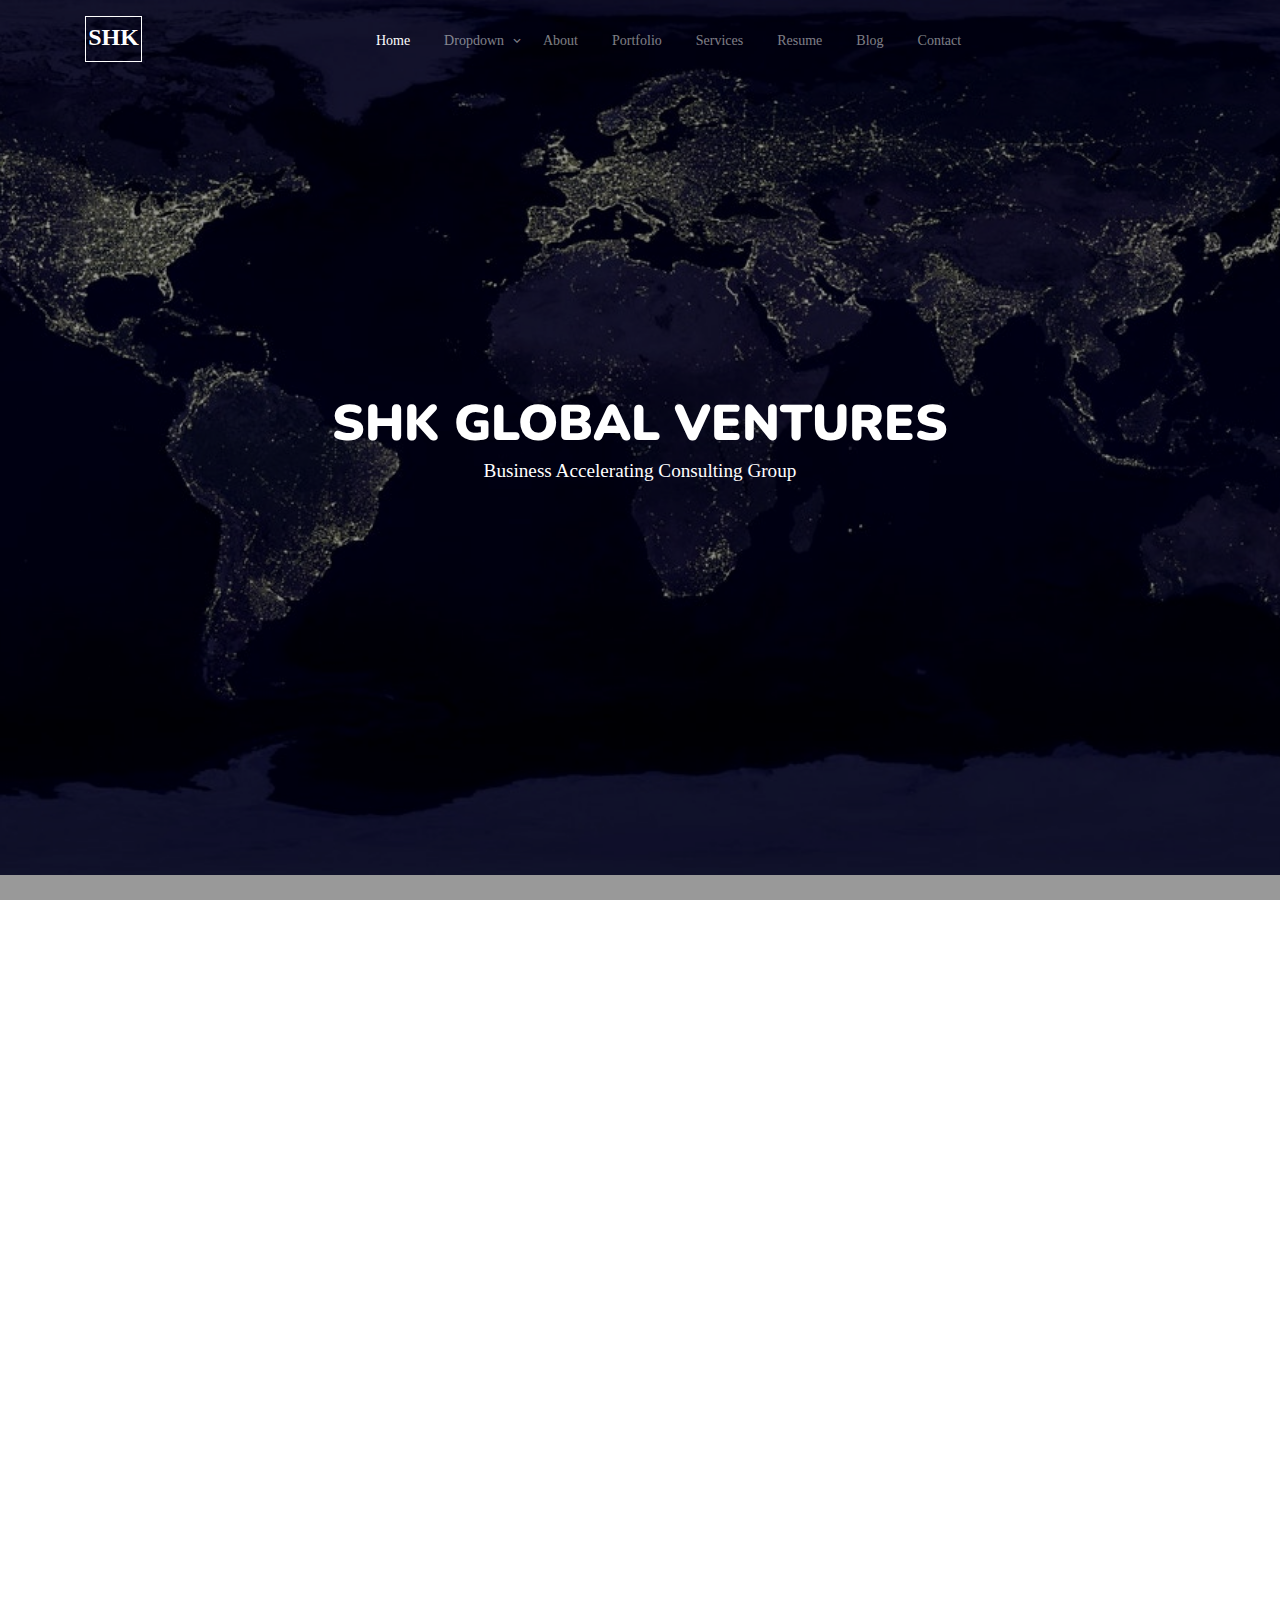
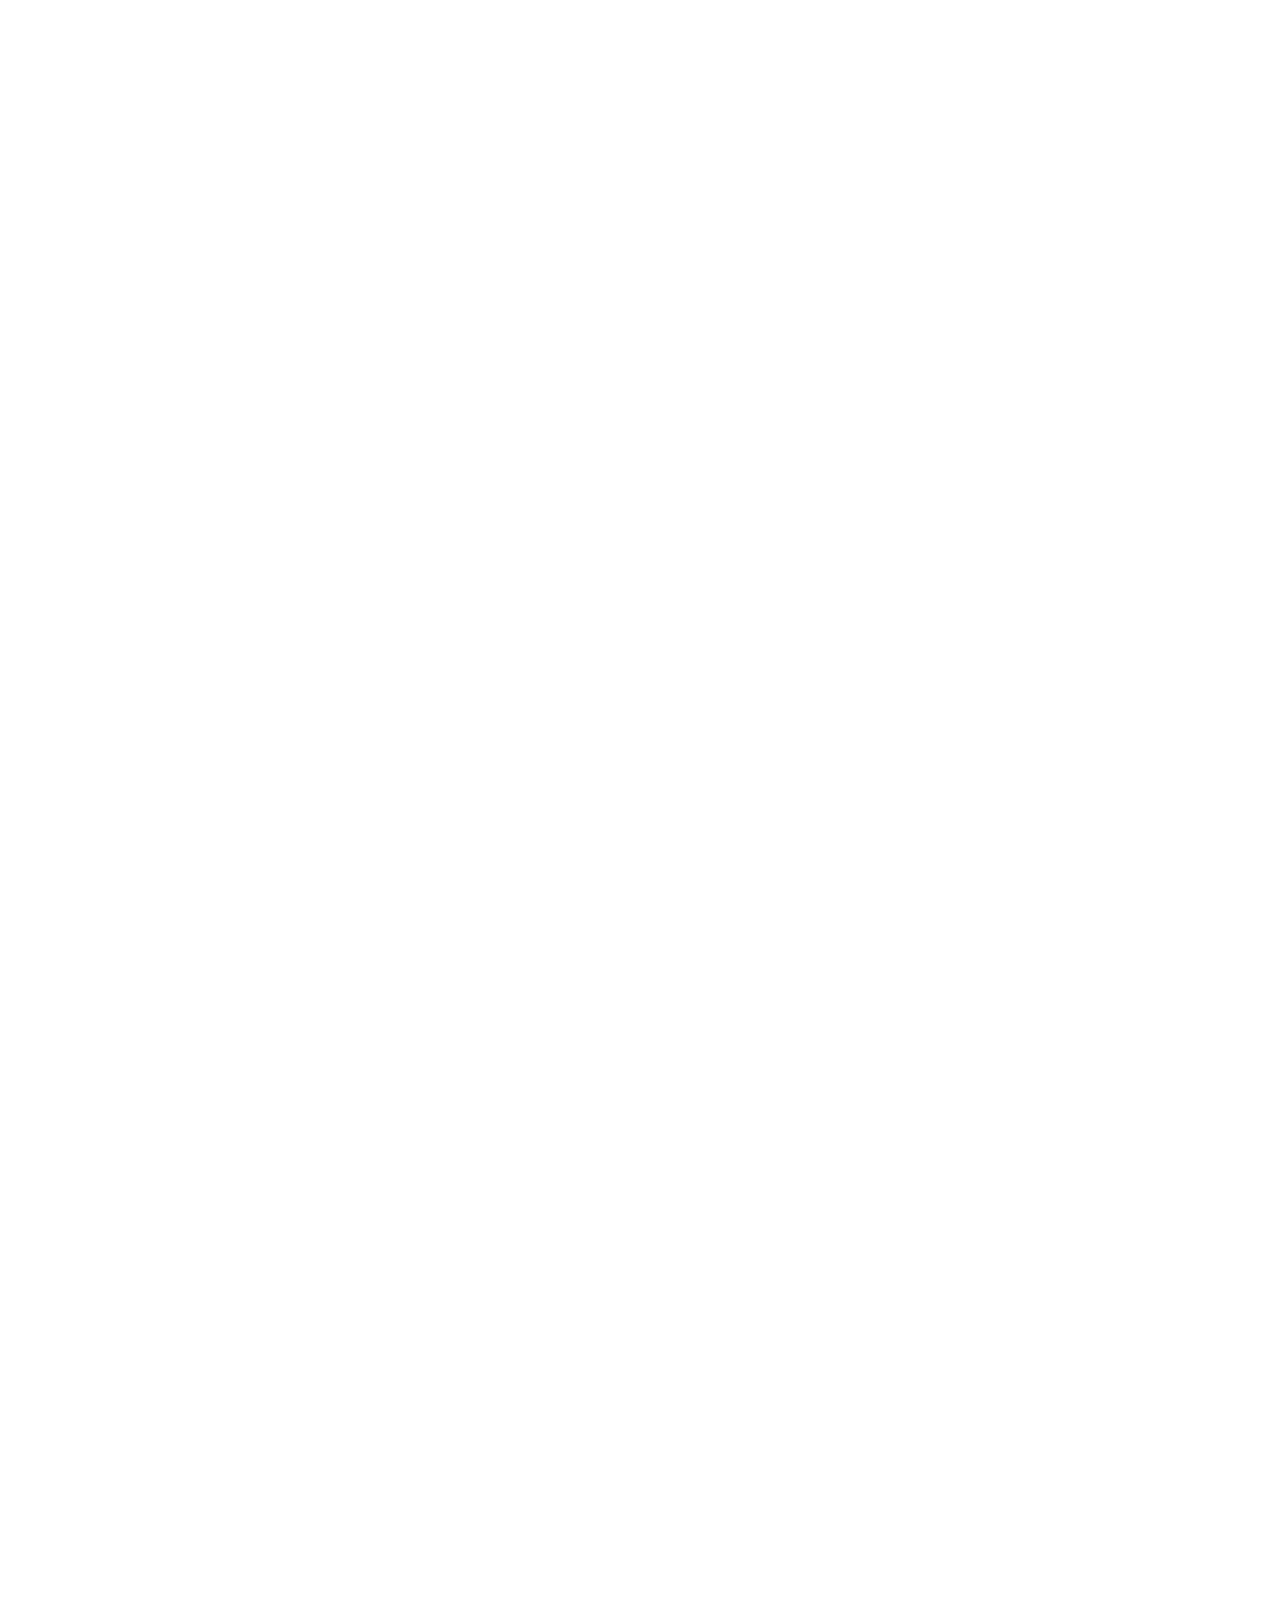
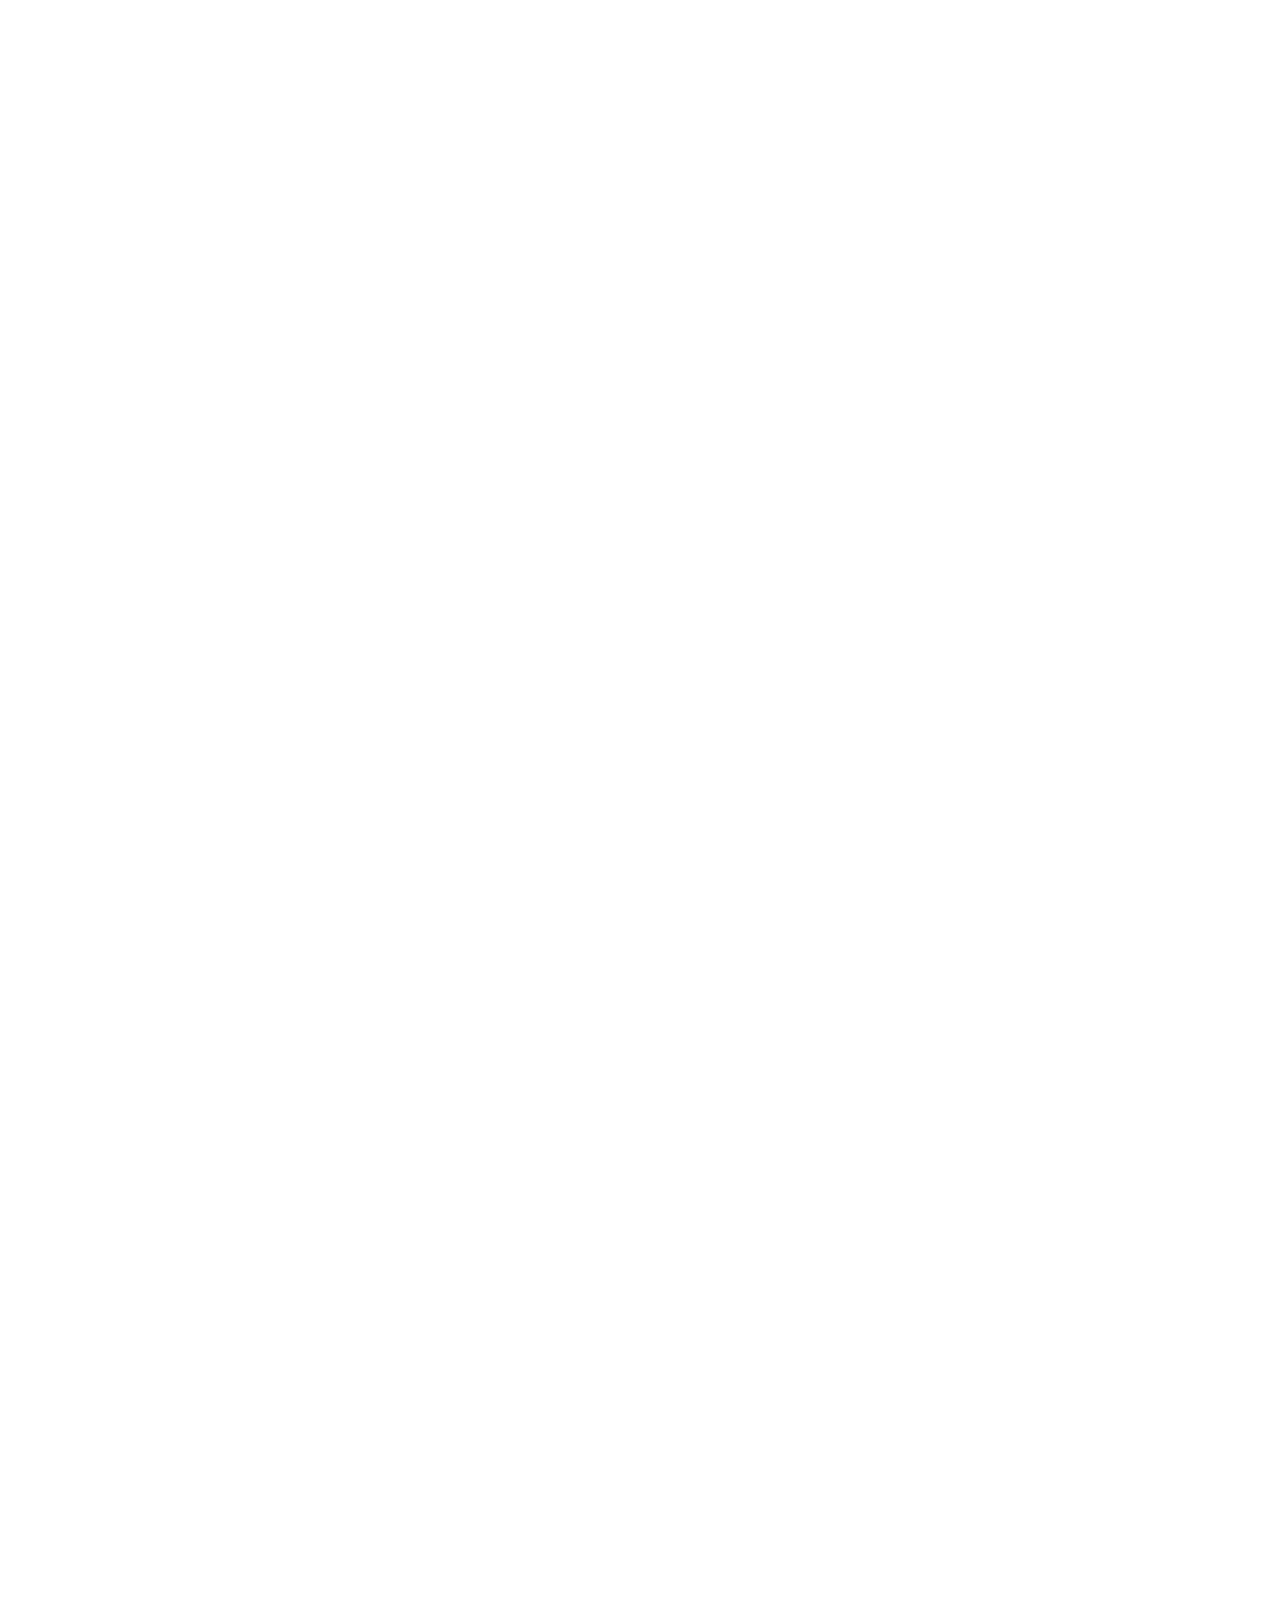
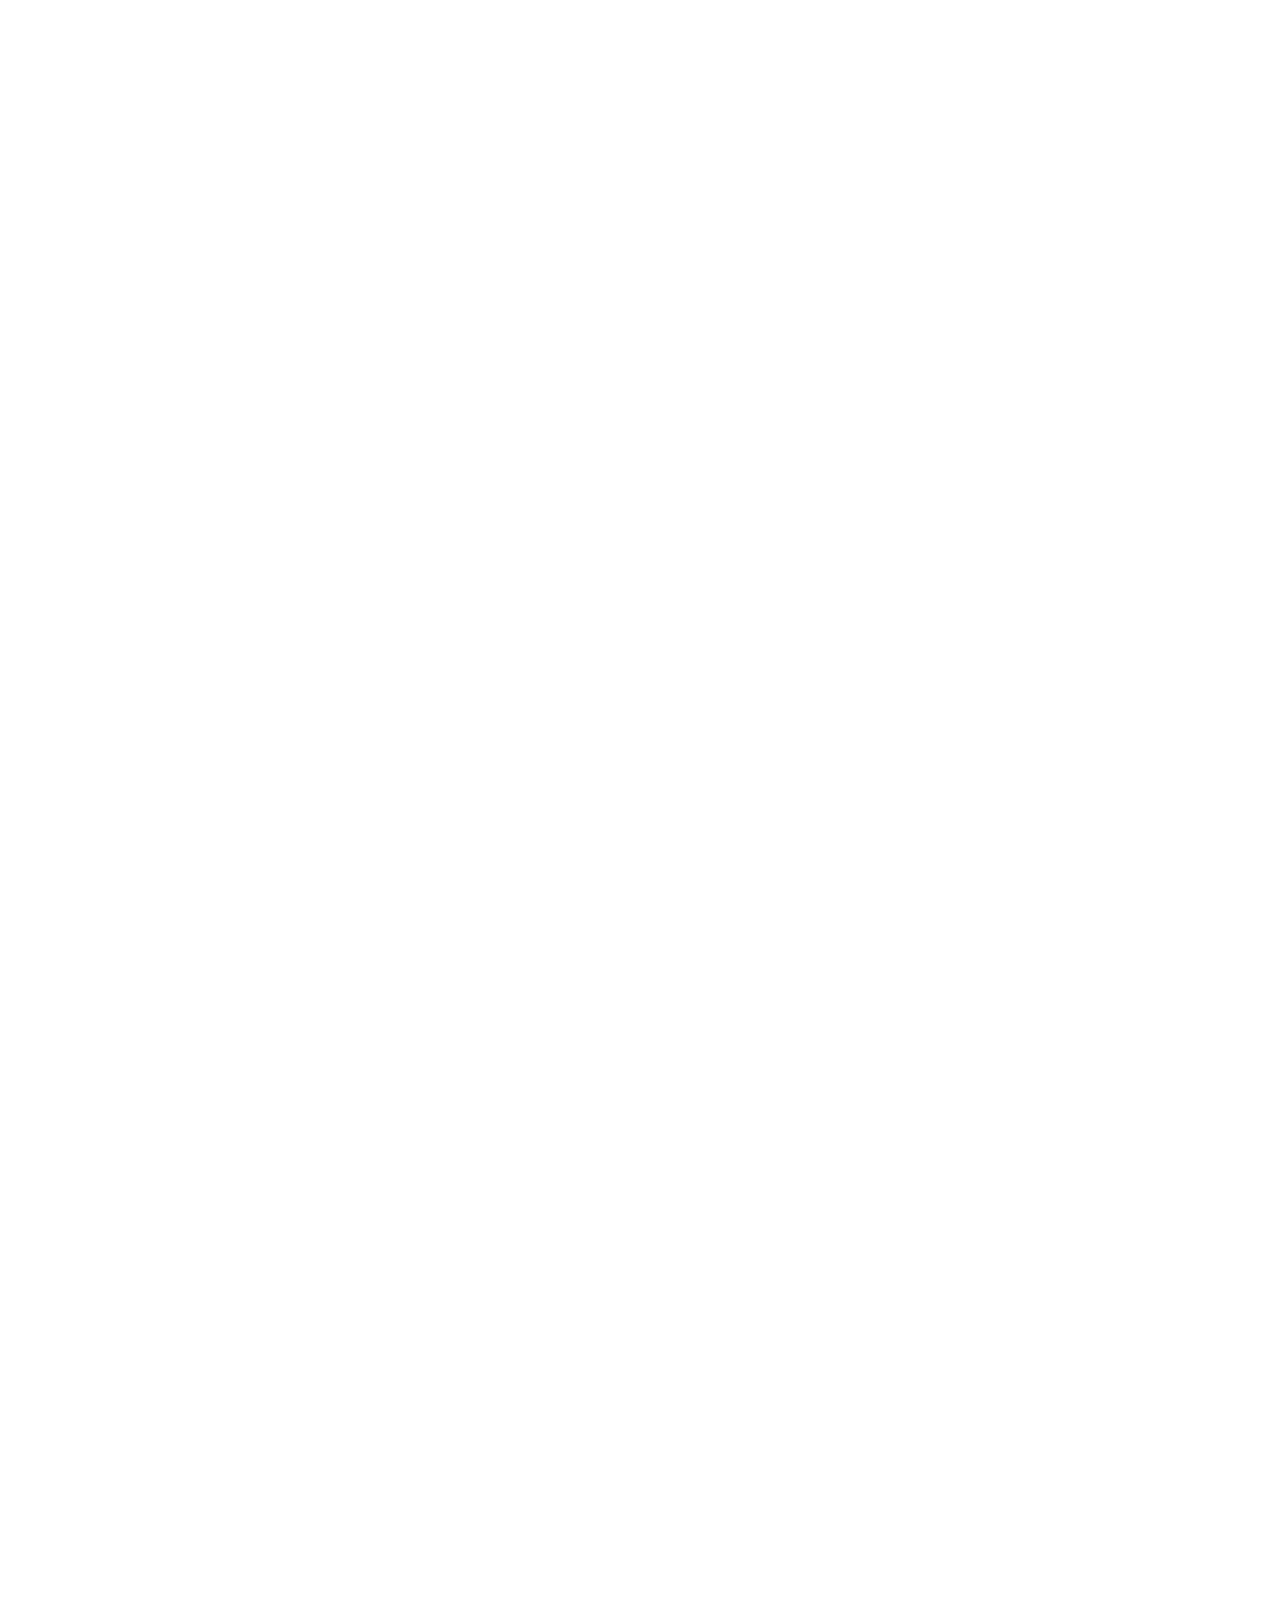
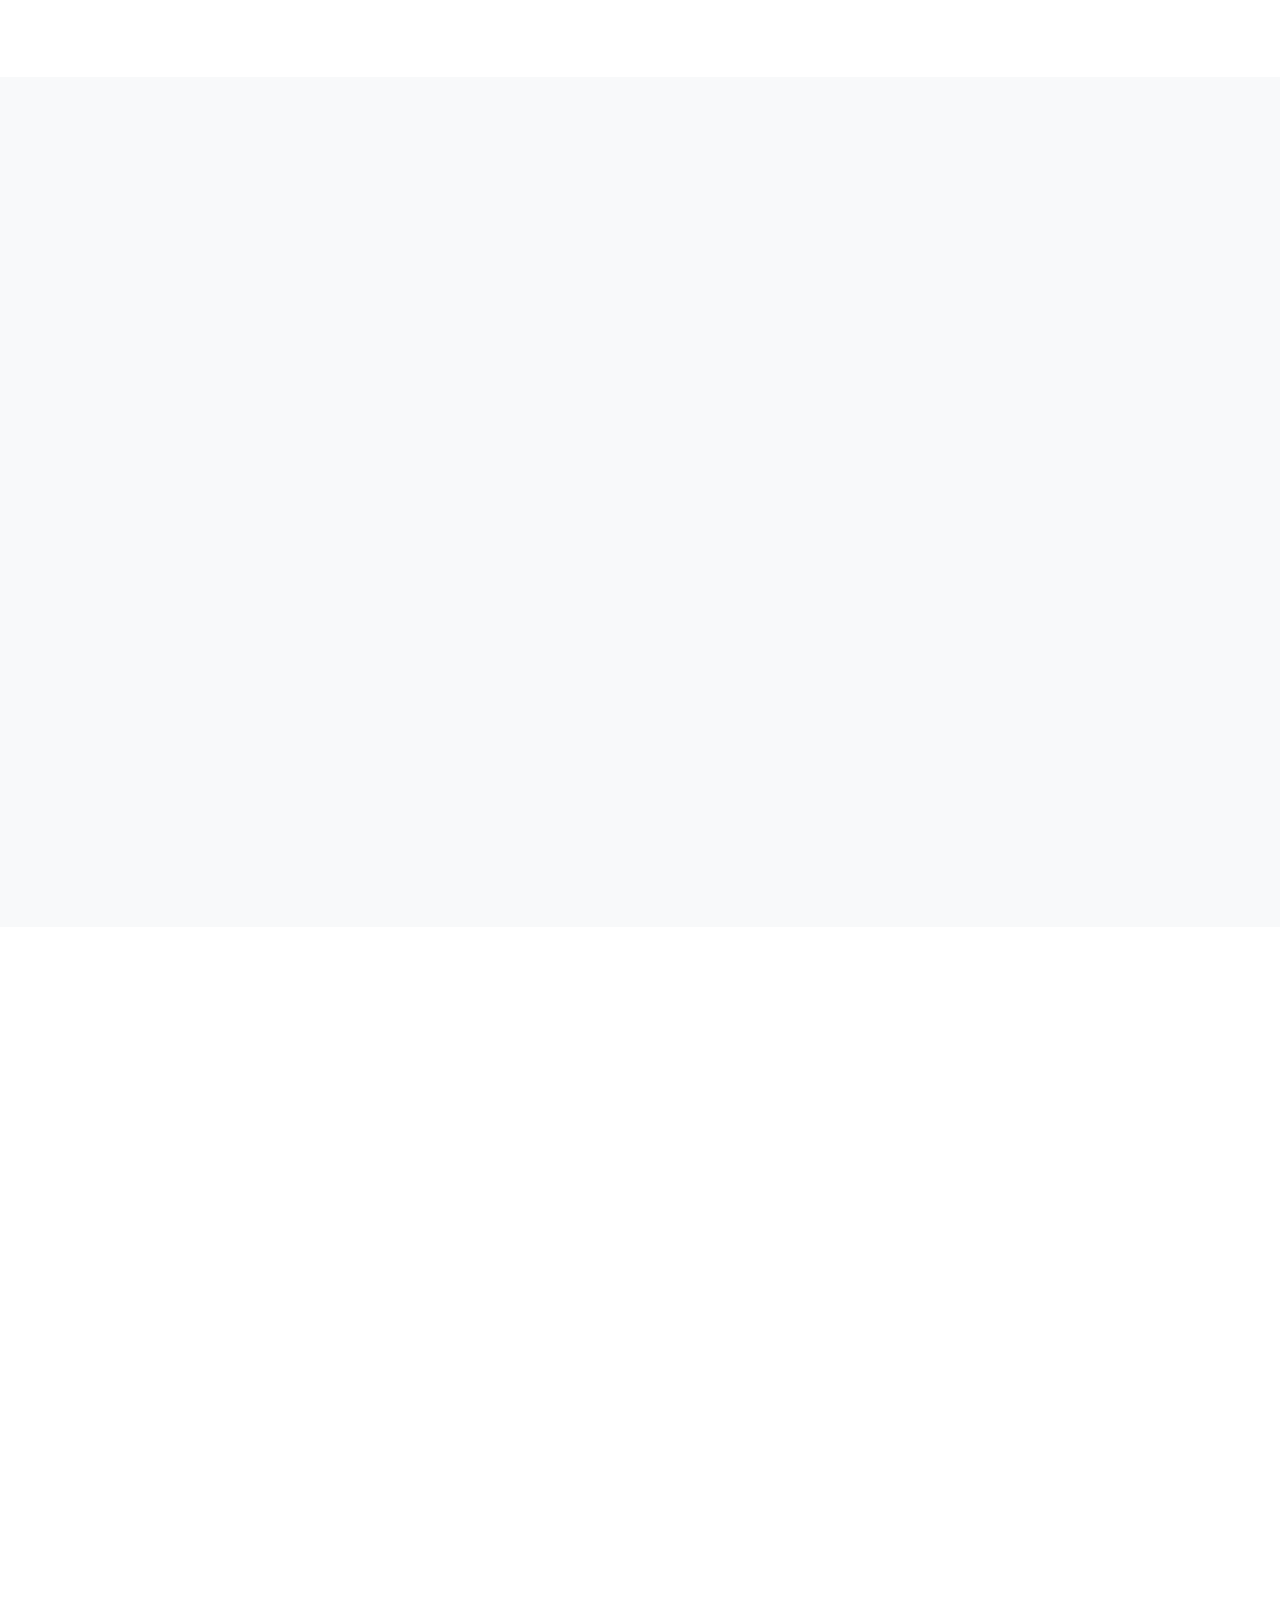
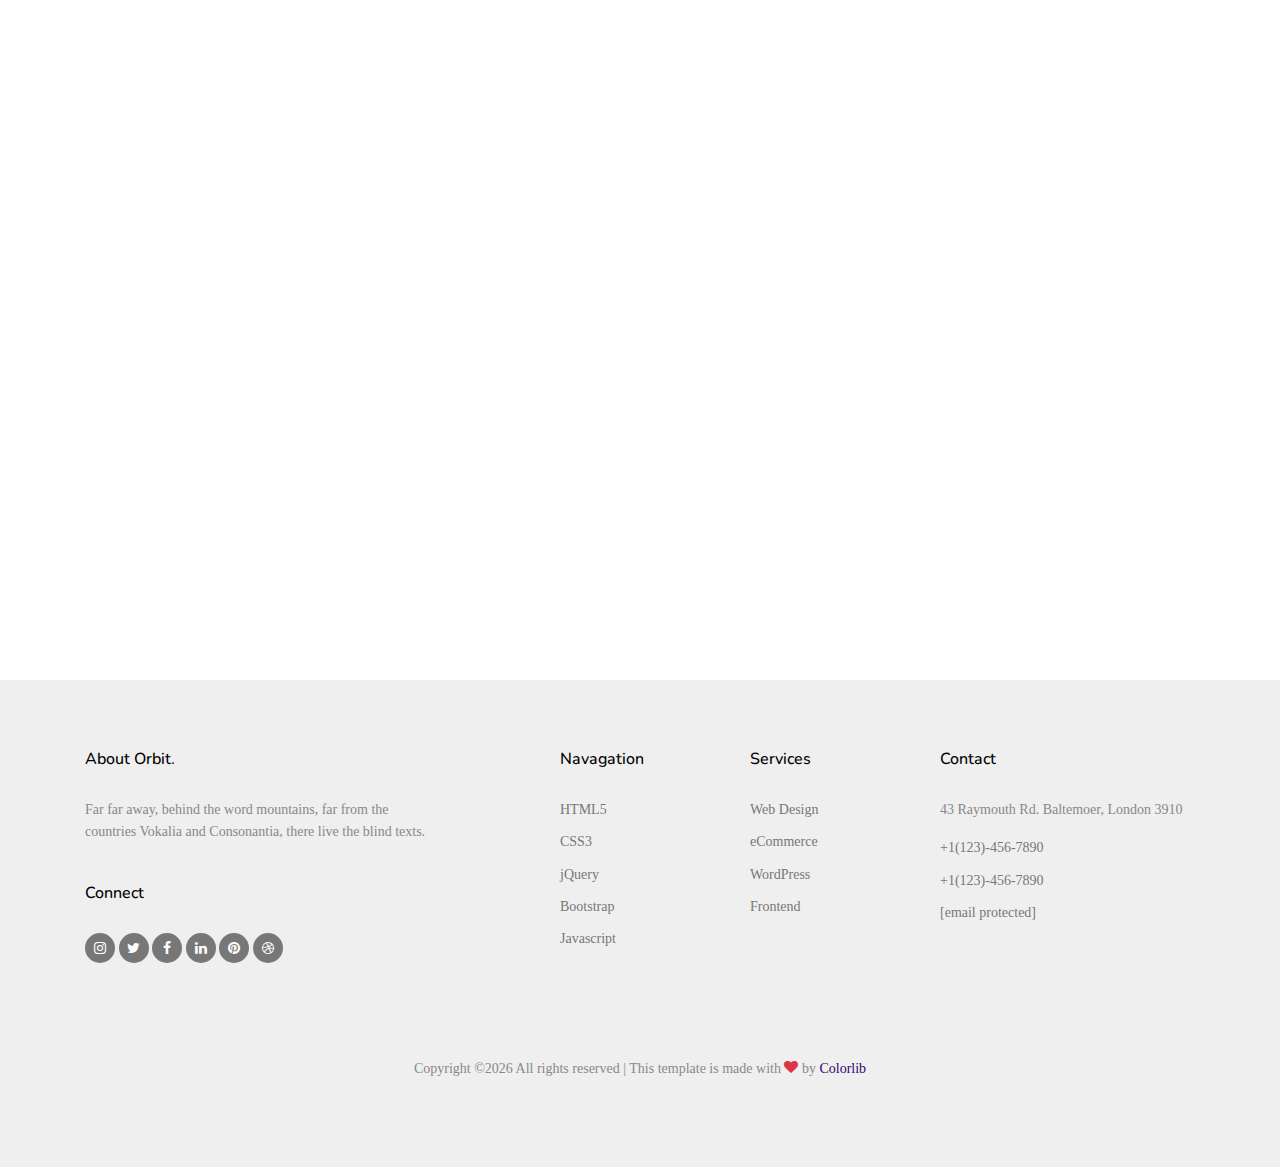
==== Working Folder/index.html @ 447507ae "hi" ====
<!doctype html>
<html lang="en">

<meta http-equiv="content-type" content="text/html;charset=utf-8" /><!-- /Added by HTTrack -->
<head>
<meta charset="utf-8">
<meta name="viewport" content="width=device-width, initial-scale=1, shrink-to-fit=no">
<meta name="description" content="" />
<meta name="keywords" content="" />
<link href="https://fonts.googleapis.com/css2?family=Nunito:wght@400;700&amp;display=swap" rel="stylesheet">
<link rel="stylesheet" href="A.css%2c%2c_bootstrap.min.css%2bcss%2c%2c_owl.carousel.min.css%2bcss%2c%2c_owl.theme.default.min.css%2bcss%2c%2c_jquery.fancybox.min.css%2bfonts%2c%2c_icomoon%2c%2c_style.css%2bfonts%2c%2c_flaticon%2c%2c_font%2c%2c_flaticon.css" />
<title>SHK Global Ventures</title>
<script nonce="0c60ba91-6b3f-4af2-8758-ea8782e865b6">(function(w,d){!function(a,e,t,r,z){a.zarazData=a.zarazData||{},a.zarazData.executed=[],a.zarazData.tracks=[],a.zaraz={deferred:[]};var s=e.getElementsByTagName("title")[0];s&&(a.zarazData.t=e.getElementsByTagName("title")[0].text),a.zarazData.w=a.screen.width,a.zarazData.h=a.screen.height,a.zarazData.j=a.innerHeight,a.zarazData.e=a.innerWidth,a.zarazData.l=a.location.href,a.zarazData.r=e.referrer,a.zarazData.k=a.screen.colorDepth,a.zarazData.n=e.characterSet,a.zarazData.o=(new Date).getTimezoneOffset(),a.dataLayer=a.dataLayer||[],a.zaraz.track=(e,t)=>{for(key in a.zarazData.tracks.push(e),t)a.zarazData["z_"+key]=t[key]},a.zaraz._preSet=[],a.zaraz.set=(e,t,r)=>{a.zarazData["z_"+e]=t,a.zaraz._preSet.push([e,t,r])},a.dataLayer.push({"zaraz.start":(new Date).getTime()}),a.addEventListener("DOMContentLoaded",(()=>{var t=e.getElementsByTagName(r)[0],z=e.createElement(r);z.defer=!0,z.src="cdn-cgi/zaraz/sd0d9d0d9.html?z="+btoa(encodeURIComponent(JSON.stringify(a.zarazData))),t.parentNode.insertBefore(z,t)}))}(w,d,0,"script");})(window,document);</script></head>
<body data-spy="scroll" data-target=".site-navbar-target" data-offset="100">
<div class="site-mobile-menu site-navbar-target">
<div class="site-mobile-menu-header">
<div class="site-mobile-menu-close">
<span class="icofont-close js-menu-toggle"></span>
</div>
</div>
<div class="site-mobile-menu-body"></div>
</div>
<nav class="site-nav js-site-navbar mb-5 site-navbar-target">
<div class="container">
<div class="site-navigation text-center">
<a href="index-2.html" class="d-block text-center float-left logo">SHK</a>
<ul class="js-clone-nav ml-0 pl-0 d-none d-lg-inline-block site-menu mx-auto text-center">
<li class="active"><a href="#home-section" class="nav-link">Home</a></li>
<li class="has-children">
<a href="#" class="nav-link">Dropdown</a>
<ul class="dropdown">
<li><a href="#testimonials-section" class="nav-link">Testimonials</a></li>
<li class="has-children">
<a href="#">Menu Two</a>
<ul class="dropdown">
<li><a href="#" class="nav-link">Sub Menu One</a></li>
<li><a href="#" class="nav-link">Sub Menu Two</a></li>
<li><a href="#" class="nav-link">Sub Menu Three</a></li>
</ul>
</li>
<li><a href="#" class="nav-link">Menu Three</a></li>
</ul>
</li>
<li><a href="#about-section" class="nav-link">About</a></li>
<li><a href="#portfolio-section" class="nav-link">Portfolio</a></li>
<li><a href="#services-section" class="nav-link">Services</a></li>
<li><a href="#resume-section" class="nav-link">Resume</a></li>
<li><a href="#blog-section" class="nav-link">Blog</a></li>
<li><a href="#contact-section" class="nav-link">Contact</a></li>
</ul>
<a href="#" class="burger ml-auto float-right site-menu-toggle js-menu-toggle d-inline-block light d-lg-none" data-toggle="collapse" data-target="#main-navbar">
<span></span>
</a>
</div>
</div>
</nav>
<div class="site-blocks-cover overlay" style="background-image: url(images/hero_img.jpg);" data-aos="fade" data-stellar-background-ratio="0.5" id="home-section">
<div class="container">
<div class="row align-items-center justify-content-center text-center">
<div class="col-lg-8">
<h1 class="text-white" data-aos="fade-up" data-aos-delay="0">SHK GLOBAL VENTURES</h1>
<p data-aos="fade-up" data-aos-delay="100">Business Accelerating Consulting Group</p>
</div>
</div>
</div>
</div>
<section class="site-section" id="about-section">
<div class="container">
<div class="row mb-5 align-items-center">
<div class="col-lg-7 pr-lg-5 mb-5 mb-lg-0" data-aos="fade-up" data-aos-delay="0">
<div class="img-wrap">
<img src="images/image_1_long.jpg" alt="Image placeholder" class="img-fluid">
</div>
</div>
<div class="col-lg-5 pl-lg-5" data-aos="fade-up" data-aos-delay="100">
<div class="section-heading">
<h2>About SHK
</h2>
</div>
<p>SHK represents Sangeet Hemant Kumar. With over 35 years of entrepreneurial experience in the functions of Branding, Marketing, and Sales in the business sectors of Real Estate, Financial Services, Media, Entertainment, and Technology, He had worked closely with the Promoters, Founders, and CXO's of Large & Mid Sized Multinational & Indian Companies who are the key decision makers.</p>
<p>His strength stems from his strong relationships with Diplomats, Consul Generals, Trade & Commerce Promotion Councils, and Government Officials from over 30 countries.</p>
<p>In the name of SHK Global Ventures, he is currently fortifying his existing relationships by establishing a distribution channel with private and public ventures, so that the collaboration will benefit both in terms of wealth maximisation.</p>
<div class="my-5">
<div class="skill">
<h3>Real Estate</h3>
<div class="progress">
<div class="progress-bar" role="progressbar" style="width: 98%" aria-valuenow="98" aria-valuemin="0" aria-valuemax="100">
<span>98%</span>
</div>
</div>
</div>
<div class="skill">
<h3>Media</h3>
<div class="progress">
<div class="progress-bar" role="progressbar" style="width: 85%" aria-valuenow="85" aria-valuemin="0" aria-valuemax="100">
<span>85%</span>
</div>
</div>
</div>
<div class="skill">
<h3>Entertainment</h3>
<div class="progress">
<div class="progress-bar" role="progressbar" style="width: 70%" aria-valuenow="70" aria-valuemin="0" aria-valuemax="100">
<span>70%</span>
</div>
</div>
</div>
<div class="skill">
<h3>Technology</h3>
<div class="progress">
<div class="progress-bar" role="progressbar" style="width: 50%" aria-valuenow="50" aria-valuemin="0" aria-valuemax="100">
<span>50%</span>
</div>
</div>
</div>

</div>
<p>
<a href="#contact-section" class="btn btn-primary smoothscroll">Get in touch with me In terms of Opportunities available</a>

</p>
</div>
</div>
</div>
</section>
<section class="untree_co-section" id="portfolio-section">
<div class="container">
<div class="row">
<div class="section-heading text-center col-md-12" data-aos="fade-up" data-aos-delay="0">
<h2>Gallery</h2>
</div>
</div>
<div class="filters" data-aos="fade-up" data-aos-delay="100">
<ul>
<li class="active" data-filter="*">All</li>
<li data-filter=".dip">Diplomat Relations</li>
<li data-filter=".eve">Events</li>
<li data-filter=".net">Networking</li>
</ul>
</div>
<div class="filters-content mb-5" data-aos="fade-up" data-aos-delay="200">
<div class="row grid">
<div class="single-portfolio col-sm-4 all dip">
<a href="images/1.jpg" data-fancybox="gal">
<img src="images/1.jpg" alt="Image" class="img-fluid">
<div class="contents">
<h3>Diplomat Relations</h3>

<div class="cat">Dubai</div>
</div>
</a>
</div>
<div class="single-portfolio col-sm-4 all dip">
<a href="images/2.jpg" data-fancybox="gal">
<img src="images/2.jpg" alt="Image" class="img-fluid">
<div class="contents">
<h3>Diplomat Relations</h3>
<div class="cat">Dubai</div>
</div>
</a>
</div>
<div class="single-portfolio col-sm-4 all dip">
<a href="images/3.jpg" data-fancybox="gal">
<img src="images/3.jpg" alt="Image" class="img-fluid">
<div class="contents">
<h3>Diplomat Relations</h3>
<div class="cat">Dubai</div>
</div>
</a>
</div>
<div class="single-portfolio col-sm-4 all dip">
<a href="images/4.jpg" data-fancybox="gal">
<img src="images/4.jpg" alt="Image" class="img-fluid">
<div class="contents">
<h3>Diplomat Relations</h3>
<div class="cat">Dubai</div>
</div>
</a>
</div>
<div class="single-portfolio col-sm-4 all dip">
<a href="images/5.jpg" data-fancybox="gal">
<img src="images/5.jpg" alt="Image" class="img-fluid">
<div class="contents">
<h3>Diplomat Relations</h3>
<div class="cat">Dubai</div>
</div>
</a>
</div>
<div class="single-portfolio col-sm-4 all dip">
<a href="images/6.jpg" data-fancybox="gal">
<img src="images/6.jpg" alt="Image" class="img-fluid">
<div class="contents">
<h3>Diplomat Relations</h3>
<div class="cat">Dubai</div>
</div>
</a>
</div>
<div class="single-portfolio col-sm-4 all eve">
<a href="images/7.jpg" data-fancybox="gal">
<img src="images/7.jpg" alt="Image" class="img-fluid">
<div class="contents">
<h3>Events</h3>
<div class="cat"></div>
</div>
</a>
</div>
<div class="single-portfolio col-sm-4 all eve">
<a href="images/8.jpg" data-fancybox="gal">
<img src="images/8.jpg" alt="Image" class="img-fluid">
<div class="contents">
<h3>Events</h3>
<div class="cat"></div>
</div>
</a>
</div><div class="single-portfolio col-sm-4 all eve">
<a href="images/9.jpg" data-fancybox="gal">
<img src="images/9.jpg" alt="Image" class="img-fluid">
<div class="contents">
<h3>Events</h3>
<div class="cat"></div>
</div>
</a>
</div><div class="single-portfolio col-sm-4 all eve">
<a href="images/10.jpg" data-fancybox="gal">
<img src="images/10.jpg" alt="Image" class="img-fluid">
<div class="contents">
<h3>Events</h3>
<div class="cat"></div>
</div>
</a>
</div><div class="single-portfolio col-sm-4 all net">
<a href="images/11.jpg" data-fancybox="gal">
<img src="images/11.jpg" alt="Image" class="img-fluid">
<div class="contents">
<h3>Networking</h3>
<div class="cat"></div>
</div>
</a>
</div><div class="single-portfolio col-sm-4 all eve">
<a href="images/12.jpg" data-fancybox="gal">
<img src="images/12.jpg" alt="Image" class="img-fluid">
<div class="contents">
<h3>Events</h3>
<div class="cat"></div>
</div>
</a>
</div><div class="single-portfolio col-sm-4 all eve">
<a href="images/13.jpg" data-fancybox="gal">
<img src="images/13.jpg" alt="Image" class="img-fluid">
<div class="contents">
<h3>Events</h3>
<div class="cat"></div>
</div>
</a>
</div><div class="single-portfolio col-sm-4 all eve">
<a href="images/14.jpg" data-fancybox="gal">
<img src="images/14.jpg" alt="Image" class="img-fluid">
<div class="contents">
<h3>Events</h3>
<div class="cat"></div>
</div>
</a>
</div><div class="single-portfolio col-sm-4 all net">
<a href="images/15.jpg" data-fancybox="gal">
<img src="images/15.jpg" alt="Image" class="img-fluid">
<div class="contents">
<h3>Networking</h3>
<div class="cat"></div>
</div>
</a>
</div><div class="single-portfolio col-sm-4 all eve">
<a href="images/16.jpg" data-fancybox="gal">
<img src="images/16.jpg" alt="Image" class="img-fluid">
<div class="contents">
<h3>Events</h3>
<div class="cat"></div>
</div>
</a>
</div><div class="single-portfolio col-sm-4 all net">
<a href="images/17.jpg" data-fancybox="gal">
<img src="images/17.jpg" alt="Image" class="img-fluid">
<div class="contents">
<h3>Networking</h3>
<div class="cat"></div>
</div>
</a>
</div><div class="single-portfolio col-sm-4 all net">
<a href="images/18.jpg" data-fancybox="gal">
<img src="images/18.jpg" alt="Image" class="img-fluid">
<div class="contents">
<h3>Networking</h3>
<div class="cat"></div>
</div>
</a>
</div><div class="single-portfolio col-sm-4 all net">
<a href="images/19.jpg" data-fancybox="gal">
<img src="images/19.jpg" alt="Image" class="img-fluid">
<div class="contents">
<h3>Networking</h3>
<div class="cat"></div>
</div>
</a>
</div><div class="single-portfolio col-sm-4 all net">
<a href="images/20.jpg" data-fancybox="gal">
<img src="images/20.jpg" alt="Image" class="img-fluid">
<div class="contents">
<h3>Networking</h3>
<div class="cat"></div>
</div>
</a>
</div><div class="single-portfolio col-sm-4 all net">
<a href="images/21.jpg" data-fancybox="gal">
<img src="images/21.jpg" alt="Image" class="img-fluid">
<div class="contents">
<h3>Networking</h3>
<div class="cat"></div>
</div>
</a>
</div><div class="single-portfolio col-sm-4 all net">
<a href="images/22.jpg" data-fancybox="gal">
<img src="images/22.jpg" alt="Image" class="img-fluid">
<div class="contents">
<h3>Networking</h3>
<div class="cat"></div>
</div>
</a>
</div><div class="single-portfolio col-sm-4 all net">
<a href="images/23.jpg" data-fancybox="gal">
<img src="images/23.jpg" alt="Image" class="img-fluid">
<div class="contents">
<h3>Networking</h3>
<div class="cat"></div>
</div>
</a>
</div><div class="single-portfolio col-sm-4 all net">
<a href="images/24.jpg" data-fancybox="gal">
<img src="images/24.jpg" alt="Image" class="img-fluid">
<div class="contents">
<h3>Networking</h3>
<div class="cat"></div>
</div>
</a>
</div><div class="single-portfolio col-sm-4 all net">
<a href="images/25.jpg" data-fancybox="gal">
<img src="images/25.jpg" alt="Image" class="img-fluid">
<div class="contents">
<h3>Networking</h3>
<div class="cat"></div>
</div>
</a>
</div><div class="single-portfolio col-sm-4 all net">
<a href="images/26.jpg" data-fancybox="gal">
<img src="images/26.jpg" alt="Image" class="img-fluid">
<div class="contents">
<h3>Networking</h3>
<div class="cat"></div>
</div>
</a>
</div>

</div>
</div>
</div>
</section>

<div class="untree_co-section" id="services-section">
<div class="container">
<div class="row">
<div class="section-heading text-center col-md-12 mb-5" data-aos="fade-up" data-aos-delay="0">

<h2>SHK Global Ventures</h2>
<p>SHK Global Ventures is a Business Accelerating Consulting Group that provides growth-enabling strategies and solutions to Indian businesses and companies looking to scale up and expand in India or globally. In addition, we are India Market Entry Partners for international companies to improve their footprint in India.</P>

</div>
</div>
<div class="row">
<div class="col-md-6 col-lg-4 text-center mb-5" data-aos="fade-up" data-aos-delay="100">
<div class="site-service-item" data-animate-effect="fadeIn">
<span class="icon">
<svg width="1em" height="1em" viewBox="0 0 16 16" class="bi bi-display" fill="currentColor" xmlns="http://www.w3.org/2000/svg">
<path d="M5.75 13.5c.167-.333.25-.833.25-1.5h4c0 .667.083 1.167.25 1.5H11a.5.5 0 0 1 0 1H5a.5.5 0 0 1 0-1h.75z" />
<path fill-rule="evenodd" d="M13.991 3H2c-.325 0-.502.078-.602.145a.758.758 0 0 0-.254.302A1.46 1.46 0 0 0 1 4.01V10c0 .325.078.502.145.602.07.105.17.188.302.254a1.464 1.464 0 0 0 .538.143L2.01 11H14c.325 0 .502-.078.602-.145a.758.758 0 0 0 .254-.302 1.464 1.464 0 0 0 .143-.538L15 9.99V4c0-.325-.078-.502-.145-.602a.757.757 0 0 0-.302-.254A1.46 1.46 0 0 0 13.99 3zM14 2H2C0 2 0 4 0 4v6c0 2 2 2 2 2h12c2 0 2-2 2-2V4c0-2-2-2-2-2z" />
</svg>
</span>
<h3 class="mb-4">Compliance</h3>
<p>Far far away, behind the word mountains, far from the countries Vokalia and Consonantia, there live the blind texts.</p>
</div>
</div>
<div class="col-md-6 col-lg-4 text-center mb-5" data-aos="fade-up" data-aos-delay="200">
<div class="site-service-item" data-animate-effect="fadeIn">
<span class="icon">
<svg width="1em" height="1em" viewBox="0 0 16 16" class="bi bi-binoculars" fill="currentColor" xmlns="http://www.w3.org/2000/svg">
<path fill-rule="evenodd" d="M3 2.5A1.5 1.5 0 0 1 4.5 1h1A1.5 1.5 0 0 1 7 2.5V5h2V2.5A1.5 1.5 0 0 1 10.5 1h1A1.5 1.5 0 0 1 13 2.5v2.382a.5.5 0 0 0 .276.447l.895.447A1.5 1.5 0 0 1 15 7.118V14.5a1.5 1.5 0 0 1-1.5 1.5h-3A1.5 1.5 0 0 1 9 14.5v-3a.5.5 0 0 1 .146-.354l.854-.853V9.5a.5.5 0 0 0-.5-.5h-3a.5.5 0 0 0-.5.5v.793l.854.853A.5.5 0 0 1 7 11.5v3A1.5 1.5 0 0 1 5.5 16h-3A1.5 1.5 0 0 1 1 14.5V7.118a1.5 1.5 0 0 1 .83-1.342l.894-.447A.5.5 0 0 0 3 4.882V2.5zM4.5 2a.5.5 0 0 0-.5.5V3h2v-.5a.5.5 0 0 0-.5-.5h-1zM6 4H4v.882a1.5 1.5 0 0 1-.83 1.342l-.894.447A.5.5 0 0 0 2 7.118V13h4v-1.293l-.854-.853A.5.5 0 0 1 5 10.5v-1A1.5 1.5 0 0 1 6.5 8h3A1.5 1.5 0 0 1 11 9.5v1a.5.5 0 0 1-.146.354l-.854.853V13h4V7.118a.5.5 0 0 0-.276-.447l-.895-.447A1.5 1.5 0 0 1 12 4.882V4h-2v1.5a.5.5 0 0 1-.5.5h-3a.5.5 0 0 1-.5-.5V4zm4-1h2v-.5a.5.5 0 0 0-.5-.5h-1a.5.5 0 0 0-.5.5V3zm4 11h-4v.5a.5.5 0 0 0 .5.5h3a.5.5 0 0 0 .5-.5V14zm-8 0H2v.5a.5.5 0 0 0 .5.5h3a.5.5 0 0 0 .5-.5V14z" />
</svg>
</span>
<h3 class="mb-4">Collaboration</h3>
<p>Far far away, behind the word mountains, far from the countries Vokalia and Consonantia, there live the blind texts.</p>
</div>
</div>
<div class="col-md-6 col-lg-4 text-center mb-5" data-aos="fade-up" data-aos-delay="300">
<div class="site-service-item" data-animate-effect="fadeIn">
<span class="icon">
<svg width="1em" height="1em" viewBox="0 0 16 16" class="bi bi-basket3" fill="currentColor" xmlns="http://www.w3.org/2000/svg">
<path fill-rule="evenodd" d="M10.243 1.071a.5.5 0 0 1 .686.172l3 5a.5.5 0 1 1-.858.514l-3-5a.5.5 0 0 1 .172-.686zm-4.486 0a.5.5 0 0 0-.686.172l-3 5a.5.5 0 1 0 .858.514l3-5a.5.5 0 0 0-.172-.686z" />
<path d="M0 6.5A.5.5 0 0 1 .5 6h15a.5.5 0 0 1 .5.5v1a.5.5 0 0 1-.5.5H.5a.5.5 0 0 1-.5-.5v-1zM.81 9c0 .035.004.07.011.105l1.201 5.604A1 1 0 0 0 3 15.5h10a1 1 0 0 0 .978-.79l1.2-5.605A.495.495 0 0 0 15.19 9h-1.011L13 14.5H3L1.821 9H.81z" />
</svg>
</span>
<h3 class="mb-4">Capital</h3>
<p>Far far away, behind the word mountains, far from the countries Vokalia and Consonantia, there live the blind texts.</p>
</div>
</div>
</div>
</div>
</div> 
<!--edit-->
<div class="untree_co-section" id="resume-section">
<div class="container">
<div class="row">
<div class="section-heading text-center col-md-12 mb-5" data-aos="fade-up" data-aos-delay="0">
<h2>Resume</h2>
</div>
</div>
<div class="row">
<div class="col-lg-4" data-aos="fade-up" data-aos-delay="100">
<img src="images/image_1_long.jpg" alt="Image" class="img-fluid">
</div>
<div class="col-lg-7 ml-auto" data-aos="fade-up" data-aos-delay="200">
<h3 class="mb-5">Work Experience</h3>
<div class="resume-item d-flex work">
<div>
<h4>Senior Front End Developer</h4>
<div class="d-flex">
<div class="d-flex resume-meta">
<span class="mr-3">
<span class="icon">
<svg width="1em" height="1em" viewBox="0 0 16 16" class="bi bi-building" fill="currentColor" xmlns="http://www.w3.org/2000/svg">
<path fill-rule="evenodd" d="M14.763.075A.5.5 0 0 1 15 .5v15a.5.5 0 0 1-.5.5h-3a.5.5 0 0 1-.5-.5V14h-1v1.5a.5.5 0 0 1-.5.5h-9a.5.5 0 0 1-.5-.5V10a.5.5 0 0 1 .342-.474L6 7.64V4.5a.5.5 0 0 1 .276-.447l8-4a.5.5 0 0 1 .487.022zM6 8.694L1 10.36V15h5V8.694zM7 15h2v-1.5a.5.5 0 0 1 .5-.5h2a.5.5 0 0 1 .5.5V15h2V1.309l-7 3.5V15z" />
<path d="M2 11h1v1H2v-1zm2 0h1v1H4v-1zm-2 2h1v1H2v-1zm2 0h1v1H4v-1zm4-4h1v1H8V9zm2 0h1v1h-1V9zm-2 2h1v1H8v-1zm2 0h1v1h-1v-1zm2-2h1v1h-1V9zm0 2h1v1h-1v-1zM8 7h1v1H8V7zm2 0h1v1h-1V7zm2 0h1v1h-1V7zM8 5h1v1H8V5zm2 0h1v1h-1V5zm2 0h1v1h-1V5zm0-2h1v1h-1V3z" />
</svg>
</span>
<span>Facebook, Inc.</span>
</span>
<span class="icon">
<svg width="1em" height="1em" viewBox="0 0 16 16" class="bi bi-geo-alt" fill="currentColor" xmlns="http://www.w3.org/2000/svg">
<path fill-rule="evenodd" d="M8 16s6-5.686 6-10A6 6 0 0 0 2 6c0 4.314 6 10 6 10zm0-7a3 3 0 1 0 0-6 3 3 0 0 0 0 6z" />
</svg>
</span>
<span>San Francisco</span>
</div>
<div></div>
</div>
</div>
<div class="ml-auto resume-meta">
<div class="clearfix">
<span class="period d-block float-right"><span>Fulltime</span></span>
</div>
<span class="icon">
<svg width="1em" height="1em" viewBox="0 0 16 16" class="bi bi-calendar-event" fill="currentColor" xmlns="http://www.w3.org/2000/svg">
<path fill-rule="evenodd" d="M1 4v10a1 1 0 0 0 1 1h12a1 1 0 0 0 1-1V4H1zm1-3a2 2 0 0 0-2 2v11a2 2 0 0 0 2 2h12a2 2 0 0 0 2-2V3a2 2 0 0 0-2-2H2z" />
<path fill-rule="evenodd" d="M3.5 0a.5.5 0 0 1 .5.5V1a.5.5 0 0 1-1 0V.5a.5.5 0 0 1 .5-.5zm9 0a.5.5 0 0 1 .5.5V1a.5.5 0 0 1-1 0V.5a.5.5 0 0 1 .5-.5z" />
<rect width="2" height="2" x="11" y="6" rx=".5" />
</svg>
</span>
<span>November 2019 - Present </span>
</div>
</div> 
<div class="resume-item d-flex work">
<div>
<h4>Front-end Engineer</h4>
<div class="d-flex">
<div class="d-flex resume-meta">
<span class="mr-3">
<span class="icon">
<svg width="1em" height="1em" viewBox="0 0 16 16" class="bi bi-building" fill="currentColor" xmlns="http://www.w3.org/2000/svg">
<path fill-rule="evenodd" d="M14.763.075A.5.5 0 0 1 15 .5v15a.5.5 0 0 1-.5.5h-3a.5.5 0 0 1-.5-.5V14h-1v1.5a.5.5 0 0 1-.5.5h-9a.5.5 0 0 1-.5-.5V10a.5.5 0 0 1 .342-.474L6 7.64V4.5a.5.5 0 0 1 .276-.447l8-4a.5.5 0 0 1 .487.022zM6 8.694L1 10.36V15h5V8.694zM7 15h2v-1.5a.5.5 0 0 1 .5-.5h2a.5.5 0 0 1 .5.5V15h2V1.309l-7 3.5V15z" />
<path d="M2 11h1v1H2v-1zm2 0h1v1H4v-1zm-2 2h1v1H2v-1zm2 0h1v1H4v-1zm4-4h1v1H8V9zm2 0h1v1h-1V9zm-2 2h1v1H8v-1zm2 0h1v1h-1v-1zm2-2h1v1h-1V9zm0 2h1v1h-1v-1zM8 7h1v1H8V7zm2 0h1v1h-1V7zm2 0h1v1h-1V7zM8 5h1v1H8V5zm2 0h1v1h-1V5zm2 0h1v1h-1V5zm0-2h1v1h-1V3z" />
</svg>
</span>
<span>Google, Inc.</span>
</span>
<span class="icon">
<svg width="1em" height="1em" viewBox="0 0 16 16" class="bi bi-geo-alt" fill="currentColor" xmlns="http://www.w3.org/2000/svg">
<path fill-rule="evenodd" d="M8 16s6-5.686 6-10A6 6 0 0 0 2 6c0 4.314 6 10 6 10zm0-7a3 3 0 1 0 0-6 3 3 0 0 0 0 6z" />
</svg>
</span>
<span>San Francisco</span>
</div>
<div></div>
</div>
</div>
<div class="ml-auto resume-meta">
<div class="clearfix">
<span class="period d-block float-right"><span>Part time</span></span>
</div>
<span class="icon">
<svg width="1em" height="1em" viewBox="0 0 16 16" class="bi bi-calendar-event" fill="currentColor" xmlns="http://www.w3.org/2000/svg">
<path fill-rule="evenodd" d="M1 4v10a1 1 0 0 0 1 1h12a1 1 0 0 0 1-1V4H1zm1-3a2 2 0 0 0-2 2v11a2 2 0 0 0 2 2h12a2 2 0 0 0 2-2V3a2 2 0 0 0-2-2H2z" />
<path fill-rule="evenodd" d="M3.5 0a.5.5 0 0 1 .5.5V1a.5.5 0 0 1-1 0V.5a.5.5 0 0 1 .5-.5zm9 0a.5.5 0 0 1 .5.5V1a.5.5 0 0 1-1 0V.5a.5.5 0 0 1 .5-.5z" />
<rect width="2" height="2" x="11" y="6" rx=".5" />
</svg>
</span>
<span>March 2015 - November 2019 </span>
</div>
</div> 
<div class="resume-item d-flex work">
<div>
<h4>Web Designer</h4>
<div class="d-flex">
<div class="d-flex resume-meta">
<span class="mr-3">
<span class="icon">
<svg width="1em" height="1em" viewBox="0 0 16 16" class="bi bi-building" fill="currentColor" xmlns="http://www.w3.org/2000/svg">
<path fill-rule="evenodd" d="M14.763.075A.5.5 0 0 1 15 .5v15a.5.5 0 0 1-.5.5h-3a.5.5 0 0 1-.5-.5V14h-1v1.5a.5.5 0 0 1-.5.5h-9a.5.5 0 0 1-.5-.5V10a.5.5 0 0 1 .342-.474L6 7.64V4.5a.5.5 0 0 1 .276-.447l8-4a.5.5 0 0 1 .487.022zM6 8.694L1 10.36V15h5V8.694zM7 15h2v-1.5a.5.5 0 0 1 .5-.5h2a.5.5 0 0 1 .5.5V15h2V1.309l-7 3.5V15z" />
<path d="M2 11h1v1H2v-1zm2 0h1v1H4v-1zm-2 2h1v1H2v-1zm2 0h1v1H4v-1zm4-4h1v1H8V9zm2 0h1v1h-1V9zm-2 2h1v1H8v-1zm2 0h1v1h-1v-1zm2-2h1v1h-1V9zm0 2h1v1h-1v-1zM8 7h1v1H8V7zm2 0h1v1h-1V7zm2 0h1v1h-1V7zM8 5h1v1H8V5zm2 0h1v1h-1V5zm2 0h1v1h-1V5zm0-2h1v1h-1V3z" />
</svg>
</span>
<span>Github, Inc.</span>
</span>
<span class="icon">
<svg width="1em" height="1em" viewBox="0 0 16 16" class="bi bi-geo-alt" fill="currentColor" xmlns="http://www.w3.org/2000/svg">
<path fill-rule="evenodd" d="M8 16s6-5.686 6-10A6 6 0 0 0 2 6c0 4.314 6 10 6 10zm0-7a3 3 0 1 0 0-6 3 3 0 0 0 0 6z" />
</svg>
</span>
<span>San Francisco</span>
</div>
<div></div>
</div>
</div>
<div class="ml-auto resume-meta">
<div class="clearfix">
<span class="period d-block float-right"><span>Fulltime</span></span>
</div>
<span class="icon">
<svg width="1em" height="1em" viewBox="0 0 16 16" class="bi bi-calendar-event" fill="currentColor" xmlns="http://www.w3.org/2000/svg">
<path fill-rule="evenodd" d="M1 4v10a1 1 0 0 0 1 1h12a1 1 0 0 0 1-1V4H1zm1-3a2 2 0 0 0-2 2v11a2 2 0 0 0 2 2h12a2 2 0 0 0 2-2V3a2 2 0 0 0-2-2H2z" />
<path fill-rule="evenodd" d="M3.5 0a.5.5 0 0 1 .5.5V1a.5.5 0 0 1-1 0V.5a.5.5 0 0 1 .5-.5zm9 0a.5.5 0 0 1 .5.5V1a.5.5 0 0 1-1 0V.5a.5.5 0 0 1 .5-.5z" />
<rect width="2" height="2" x="11" y="6" rx=".5" />
</svg>
</span>
<span>January 2010 - March 2015 </span>
</div>
</div> 
<div class="resume-item d-flex work">
<div>
<h4>Lead Front-end Engineer</h4>
<div class="d-flex">
<div class="d-flex resume-meta">
<span class="mr-3">
<span class="icon">
<svg width="1em" height="1em" viewBox="0 0 16 16" class="bi bi-building" fill="currentColor" xmlns="http://www.w3.org/2000/svg">
<path fill-rule="evenodd" d="M14.763.075A.5.5 0 0 1 15 .5v15a.5.5 0 0 1-.5.5h-3a.5.5 0 0 1-.5-.5V14h-1v1.5a.5.5 0 0 1-.5.5h-9a.5.5 0 0 1-.5-.5V10a.5.5 0 0 1 .342-.474L6 7.64V4.5a.5.5 0 0 1 .276-.447l8-4a.5.5 0 0 1 .487.022zM6 8.694L1 10.36V15h5V8.694zM7 15h2v-1.5a.5.5 0 0 1 .5-.5h2a.5.5 0 0 1 .5.5V15h2V1.309l-7 3.5V15z" />
<path d="M2 11h1v1H2v-1zm2 0h1v1H4v-1zm-2 2h1v1H2v-1zm2 0h1v1H4v-1zm4-4h1v1H8V9zm2 0h1v1h-1V9zm-2 2h1v1H8v-1zm2 0h1v1h-1v-1zm2-2h1v1h-1V9zm0 2h1v1h-1v-1zM8 7h1v1H8V7zm2 0h1v1h-1V7zm2 0h1v1h-1V7zM8 5h1v1H8V5zm2 0h1v1h-1V5zm2 0h1v1h-1V5zm0-2h1v1h-1V3z" />
</svg>
</span>
<span>Slack, Inc.</span>
</span>
<span class="icon">
<svg width="1em" height="1em" viewBox="0 0 16 16" class="bi bi-geo-alt" fill="currentColor" xmlns="http://www.w3.org/2000/svg">
<path fill-rule="evenodd" d="M8 16s6-5.686 6-10A6 6 0 0 0 2 6c0 4.314 6 10 6 10zm0-7a3 3 0 1 0 0-6 3 3 0 0 0 0 6z" />
</svg>
</span>
<span>San Francisco</span>
</div>
<div></div>
</div>
</div>
<div class="ml-auto resume-meta">
<div class="clearfix">
<span class="period d-block float-right"><span>Fulltime</span></span>
</div>
<span class="icon">
<svg width="1em" height="1em" viewBox="0 0 16 16" class="bi bi-calendar-event" fill="currentColor" xmlns="http://www.w3.org/2000/svg">
<path fill-rule="evenodd" d="M1 4v10a1 1 0 0 0 1 1h12a1 1 0 0 0 1-1V4H1zm1-3a2 2 0 0 0-2 2v11a2 2 0 0 0 2 2h12a2 2 0 0 0 2-2V3a2 2 0 0 0-2-2H2z" />
<path fill-rule="evenodd" d="M3.5 0a.5.5 0 0 1 .5.5V1a.5.5 0 0 1-1 0V.5a.5.5 0 0 1 .5-.5zm9 0a.5.5 0 0 1 .5.5V1a.5.5 0 0 1-1 0V.5a.5.5 0 0 1 .5-.5z" />
<rect width="2" height="2" x="11" y="6" rx=".5" />
</svg>
</span>
<span>January 2010 </span>
</div>
</div> 
<h3 class="mt-5 mb-3">Education</h3>
<div class="resume-item d-flex work">
<div>
<h4>Master in Software Engineering</h4>
<div class="d-flex">
<div class="d-flex resume-meta">
<span class="mr-3">
<span class="icon">
<svg width="1em" height="1em" viewBox="0 0 16 16" class="bi bi-calendar-event" fill="currentColor" xmlns="http://www.w3.org/2000/svg">
<path fill-rule="evenodd" d="M1 4v10a1 1 0 0 0 1 1h12a1 1 0 0 0 1-1V4H1zm1-3a2 2 0 0 0-2 2v11a2 2 0 0 0 2 2h12a2 2 0 0 0 2-2V3a2 2 0 0 0-2-2H2z" />
<path fill-rule="evenodd" d="M3.5 0a.5.5 0 0 1 .5.5V1a.5.5 0 0 1-1 0V.5a.5.5 0 0 1 .5-.5zm9 0a.5.5 0 0 1 .5.5V1a.5.5 0 0 1-1 0V.5a.5.5 0 0 1 .5-.5z" />
<rect width="2" height="2" x="11" y="6" rx=".5" />
</svg>
</span>
<span>Harvard University</span>
</span>
</div>
<div></div>
</div>
</div>
<div class="ml-auto resume-meta">
<span class="icon">
<svg width="1em" height="1em" viewBox="0 0 16 16" class="bi bi-calendar-event" fill="currentColor" xmlns="http://www.w3.org/2000/svg">
<path fill-rule="evenodd" d="M1 4v10a1 1 0 0 0 1 1h12a1 1 0 0 0 1-1V4H1zm1-3a2 2 0 0 0-2 2v11a2 2 0 0 0 2 2h12a2 2 0 0 0 2-2V3a2 2 0 0 0-2-2H2z" />
<path fill-rule="evenodd" d="M3.5 0a.5.5 0 0 1 .5.5V1a.5.5 0 0 1-1 0V.5a.5.5 0 0 1 .5-.5zm9 0a.5.5 0 0 1 .5.5V1a.5.5 0 0 1-1 0V.5a.5.5 0 0 1 .5-.5z" />
<rect width="2" height="2" x="11" y="6" rx=".5" />
</svg>
</span>
<span>Columbia University</span>
</div>
</div> 
<div class="resume-item d-flex work">
<div>
<h4>Batchelor in Software Engineering</h4>
<div class="d-flex">
<div class="d-flex resume-meta">
<span class="mr-3">
<span class="icon">
<svg width="1em" height="1em" viewBox="0 0 16 16" class="bi bi-award" fill="currentColor" xmlns="http://www.w3.org/2000/svg">
<path fill-rule="evenodd" d="M9.669.864L8 0 6.331.864l-1.858.282-.842 1.68-1.337 1.32L2.6 6l-.306 1.854 1.337 1.32.842 1.68 1.858.282L8 12l1.669-.864 1.858-.282.842-1.68 1.337-1.32L13.4 6l.306-1.854-1.337-1.32-.842-1.68L9.669.864zm1.196 1.193l-1.51-.229L8 1.126l-1.355.702-1.51.229-.684 1.365-1.086 1.072L3.614 6l-.25 1.506 1.087 1.072.684 1.365 1.51.229L8 10.874l1.356-.702 1.509-.229.684-1.365 1.086-1.072L12.387 6l.248-1.506-1.086-1.072-.684-1.365z" />
<path d="M4 11.794V16l4-1 4 1v-4.206l-2.018.306L8 13.126 6.018 12.1 4 11.794z" />
</svg>
</span>
<span>Columbia University</span>
</span>
</div>
<div></div>
</div>
</div>
<div class="ml-auto resume-meta">
<span class="icon">
<svg width="1em" height="1em" viewBox="0 0 16 16" class="bi bi-calendar-event" fill="currentColor" xmlns="http://www.w3.org/2000/svg">
<path fill-rule="evenodd" d="M1 4v10a1 1 0 0 0 1 1h12a1 1 0 0 0 1-1V4H1zm1-3a2 2 0 0 0-2 2v11a2 2 0 0 0 2 2h12a2 2 0 0 0 2-2V3a2 2 0 0 0-2-2H2z" />
<path fill-rule="evenodd" d="M3.5 0a.5.5 0 0 1 .5.5V1a.5.5 0 0 1-1 0V.5a.5.5 0 0 1 .5-.5zm9 0a.5.5 0 0 1 .5.5V1a.5.5 0 0 1-1 0V.5a.5.5 0 0 1 .5-.5z" />
<rect width="2" height="2" x="11" y="6" rx=".5" />
</svg>
</span>
<span>March 2015 - November 2019 </span>
</div>
</div> 
</div>
</div>
</div>
</div> 
<div class="site-section bg-light" id="testimonials-section">
<div class="container">
<div class="row mb-5">
<div class="col-md-12" data-aos="fade-up" data-aos-delay="0">
<div class="section-heading text-center">
<h2>Happy Clients</h2>
</div>
</div>
</div>
<div class="row">
<div class="col-md-6" data-aos="fade-up" data-aos-delay="100">
<div class="block-47 d-flex mb-5">
<div class="block-47-image">
<img src="images/person_1.jpg" alt="Image placeholder" class="img-fluid">
</div>
<blockquote class="block-47-quote">
<p>&ldquo;Far far away, behind the word mountains, far from the countries Vokalia and Consonantia, there live the blind texts. Separated they live in Bookmarksgrove right at the coast of the Semantics, a large language ocean.&rdquo;</p>
<cite class="block-47-quote-author">&mdash; Jeremy Winston, CEO <a href="#">XYZ Inc.</a></cite>
</blockquote>
</div>
</div>
<div class="col-md-6" data-aos="fade-up" data-aos-delay="200">
<div class="block-47 d-flex mb-5">
<div class="block-47-image">
<img src="images/person_2.jpg" alt="Image placeholder" class="img-fluid">
</div>
<blockquote class="block-47-quote">
<p>&ldquo;Far far away, behind the word mountains, far from the countries Vokalia and Consonantia, there live the blind texts. Separated they live in Bookmarksgrove right at the coast of the Semantics, a large language ocean.&rdquo;</p>
<cite class="block-47-quote-author">&mdash; Richard Atkinson, CEO <a href="#">XYZ Inc.</a></cite>
</blockquote>
</div>
</div>
<div class="col-md-6" data-aos="fade-up" data-aos-delay="100">
<div class="block-47 d-flex mb-5">
<div class="block-47-image">
<img src="images/person_3.jpg" alt="Image placeholder" class="img-fluid">
</div>
<blockquote class="block-47-quote">
<p>&ldquo;Far far away, behind the word mountains, far from the countries Vokalia and Consonantia, there live the blind texts. Separated they live in Bookmarksgrove right at the coast of the Semantics, a large language ocean.&rdquo;</p>
<cite class="block-47-quote-author">&mdash; Jeremy Winston, CEO <a href="#">XYZ Inc.</a></cite>
</blockquote>
</div>
</div>
<div class="col-md-6" data-aos="fade-up" data-aos-delay="200">
<div class="block-47 d-flex mb-5">
<div class="block-47-image">
<img src="images/person_4.jpg" alt="Image placeholder" class="img-fluid">
</div>
<blockquote class="block-47-quote">
<p>&ldquo;Far far away, behind the word mountains, far from the countries Vokalia and Consonantia, there live the blind texts. Separated they live in Bookmarksgrove right at the coast of the Semantics, a large language ocean.&rdquo;</p>
<cite class="block-47-quote-author">&mdash; Richard Atkinson, CEO <a href="#">XYZ Inc.</a></cite>
</blockquote>
</div>
</div>
</div>
</div>
</div>
<div class="site-section" id="blog-section">
<div class="container">
<div class="row">
<div class="col-md-12 mb-5" data-aos="fade-up" data-aos-delay="0">
<div class="section-heading text-center">
<h2>Read on Medium</h2>
</div>
</div>
</div>
<div class="row justify-content-center">
<div class="col-md-9">
<ul class="list-unstyled blog-entries">
<li data-aos="fade-up" data-aos-delay="100">
<a href="#" class="d-block d-md-flex justify-content-between align-items-center">
<div>
<span class="d-block date">Jun 28, 2020</span>
<h3>Front-end Developer Demands today</h3>
</div>
<span class="read">
2 mins read
</span>
</a>
</li>
<li data-aos="fade-up" data-aos-delay="200">
<a href="#" class="d-block d-md-flex justify-content-between align-items-center">
<div>
<span class="d-block date">Jun 28, 2020</span>
<h3>I Used React JS</h3>
</div>
<span class="read">
2 mins read
</span>
</a>
</li>
<li data-aos="fade-up" data-aos-delay="300">
<a href="#" class="d-block d-md-flex justify-content-between align-items-center">
<div>
<span class="d-block date">Jun 28, 2020</span>
<h3>Why Front-end Developer So Important</h3>
</div>
<span class="read">
2 mins read
</span>
</a>
</li>
</ul>
</div>
</div>
</div>
</div>
<div class="untree_co-section" id="contact-section">
<div class="container">
<div class="row">
<div class="col-md-12 mb-5" data-aos="fade-up" data-aos-delay="0">
<div class="section-heading text-center">
<h2>Contact Me</h2>
</div>
</div>
</div>
<div class="row">
<div class="col-lg-7">
<form class="contact-form" data-aos="fade-up" data-aos-delay="100">
<div class="row">
<div class="col-6">
<div class="form-group">
<label class="" for="fname">First name</label>
<input type="text" class="form-control" id="fname">
</div>
</div>
<div class="col-6">
<div class="form-group">
<label class="" for="lname">Last name</label>
<input type="text" class="form-control" id="lname">
</div>
</div>
</div>
<div class="form-group">
<label class="" for="email">Email address</label>
<input type="email" class="form-control" id="email">
</div>
<div class="form-group">
<label class="" for="message">Message</label>
<textarea name="" class="form-control" id="message" cols="30" rows="5"></textarea>
</div>
<button type="submit" class="btn btn-primary">Send Message</button>
</form>
</div> 
<div class="col-lg-4 ml-auto" data-aos="fade-up" data-aos-delay="200">
<h3 class="h5 mb-4">Contact Info</h3>
<address class="text-black d-flex"><span class="mt-1 icon-room mr-2"></span><span>43 Raymouth Rd. Baltemoer, London 3910</span></address>
<ul class="list-unstyled ul-links mb-4">
<li class="mb-3"><a href="tel://11234567890" class="d-flex"><span class="mt-1 icon-phone mr-2"></span><span>+1(123)-456-7890</span></a></li>
<li class="mb-3"><a href="tel://11234567890" class="d-flex"><span class="mt-1 icon-phone mr-2"></span><span>+1(123)-456-7890</span></a></li>
<li class="mb-3"><a href="https://preview.colorlib.com/cdn-cgi/l/email-protection#a6cfc8c0c9e6cbdfc2c9cbc7cfc888c5c9cb" class="d-flex"><span class="mt-1 icon-envelope mr-2"></span><span><span class="__cf_email__" data-cfemail="30595e565f705d49545f5d51595e1e535f5d">[email&#160;protected]</span></span></a></li>
<li class="mb-3"><a href="https://colorlib/" target="_blank" class="d-flex"><span class="mt-1 icon-globe mr-2"></span><span>https://Colorlib/</span></a></li>
</ul>
</div> 
</div> 
</div> 
</div> 
<div class="site-footer">
<div class="footer-dots"></div> 
<div class="container">
<div class="row">
<div class="col-lg-4">
<div class="widget">
<h3>About Orbit<span class="text-primary">.</span> </h3>
<p>Far far away, behind the word mountains, far from the countries Vokalia and Consonantia, there live the blind texts.</p>
</div> 
<div class="widget">
<h3>Connect</h3>
<ul class="list-unstyled social">
<li><a href="#"><span class="icon-instagram"></span></a></li>
<li><a href="#"><span class="icon-twitter"></span></a></li>
<li><a href="#"><span class="icon-facebook"></span></a></li>
<li><a href="#"><span class="icon-linkedin"></span></a></li>
<li><a href="#"><span class="icon-pinterest"></span></a></li>
<li><a href="#"><span class="icon-dribbble"></span></a></li>
</ul>
</div> 
</div> 
<div class="col-lg-2 ml-auto">
<div class="widget">
<h3>Navagation</h3>
<ul class="list-unstyled float-left links">
<li><a href="#">HTML5</a></li>
<li><a href="#">CSS3</a></li>
<li><a href="#">jQuery</a></li>
<li><a href="#">Bootstrap</a></li>
<li><a href="#">Javascript</a></li>
</ul>
</div> 
</div> 
<div class="col-lg-2">
<div class="widget">
<h3>Services</h3>
<ul class="list-unstyled float-left links">
<li><a href="#">Web Design</a></li>
<li><a href="#">eCommerce</a></li>
<li><a href="#">WordPress</a></li>
<li><a href="#">Frontend</a></li>
</ul>
</div> 
</div> 
<div class="col-lg-3">
<div class="widget">
<h3>Contact</h3>
<address>43 Raymouth Rd. Baltemoer, London 3910</address>
<ul class="list-unstyled links mb-4">
<li><a href="tel://11234567890">+1(123)-456-7890</a></li>
<li><a href="tel://11234567890">+1(123)-456-7890</a></li>
<li><a href="https://preview.colorlib.com/cdn-cgi/l/email-protection#771e191118371a0e13181a161e195914181a"><span class="__cf_email__" data-cfemail="88e1e6eee7c8e5f1ece7e5e9e1e6a6ebe7e5">[email&#160;protected]</span></a></li>
</ul>
</div> 
</div> 
</div> 
<div class="row mt-5">
<div class="col-12 text-center">
<p>

Copyright &copy;<script data-cfasync="false" src="../../cdn-cgi/scripts/5c5dd728/cloudflare-static/email-decode.min.js"></script><script>document.write(new Date().getFullYear());</script> All rights reserved | This template is made with <i class="icon-heart text-danger" aria-hidden="true"></i> by <a href="https://colorlib.com/" target="_blank">Colorlib</a>
</p>
</div>
</div>
</div> 
</div> 
<div id="overlayer"></div>
<div class="loader">
<div class="spinner-border" role="status">
<span class="sr-only">Loading...</span>
</div>
</div>
<script src="js/jquery-3.4.1.min.js"></script>
<script src="js/jquery-migrate-3.0.1.min.js%2bpopper.min.js.pagespeed.jc.AcpUsmeduv.js"></script><script>eval(mod_pagespeed_FdBfCETfRH);</script>
<script>eval(mod_pagespeed_sqPOWYyfTm);</script>
<script src="js/bootstrap.min.js%2bjquery.easing.1.3.js%2bjquery.stellar.min.js%2bjquery.waypoints.min.js.pagespeed.jc.bBRs8Nfod2.js"></script><script>eval(mod_pagespeed_i9_DoxMnr3);</script>
<script>eval(mod_pagespeed_VtpBdpAV6J);</script>
<script>eval(mod_pagespeed_bjLvKYCCvp);</script>
<script>eval(mod_pagespeed_uJiMVmErzT);</script>
<script src="js/isotope.pkgd.min.js"></script>
<script src="js/jquery.fancybox.min.js%2baos.js.pagespeed.jc.tSwniYRsA7.js"></script><script>eval(mod_pagespeed_vybGqniHve);</script>
<script>eval(mod_pagespeed_kKOpPW819F);</script>
<script src="js/imagesloaded.pkgd.js%2bcustom.js.pagespeed.jc.GmrdEUz0Me.js"></script><script>eval(mod_pagespeed_DEB3ZxHMfK);</script>
<script>eval(mod_pagespeed_zA_i6FjQGm);</script>

<script async src="https://www.googletagmanager.com/gtag/js?id=UA-23581568-13"></script>
<script>
        window.dataLayer = window.dataLayer || [];
        function gtag(){dataLayer.push(arguments);}
        gtag('js', new Date());

        gtag('config', 'UA-23581568-13');
    </script>
<script defer src="https://static.cloudflareinsights.com/beacon.min.js/v652eace1692a40cfa3763df669d7439c1639079717194" integrity="sha512-Gi7xpJR8tSkrpF7aordPZQlW2DLtzUlZcumS8dMQjwDHEnw9I7ZLyiOj/6tZStRBGtGgN6ceN6cMH8z7etPGlw==" data-cf-beacon='{"rayId":"6eb11c4d9e598563","token":"cd0b4b3a733644fc843ef0b185f98241","version":"2021.12.0","si":100}' crossorigin="anonymous"></script>
</body>

<!-- Mirrored from preview.colorlib.com/theme/orbit/ by HTTrack Website Copier/3.x [XR&CO'2014], Sun, 13 Mar 2022 01:49:13 GMT -->

<!-- Mirrored from shkglobalventures.com/ by HTTrack Website Copier/3.x [XR&CO'2014], Wed, 16 Mar 2022 02:56:05 GMT -->
</html>
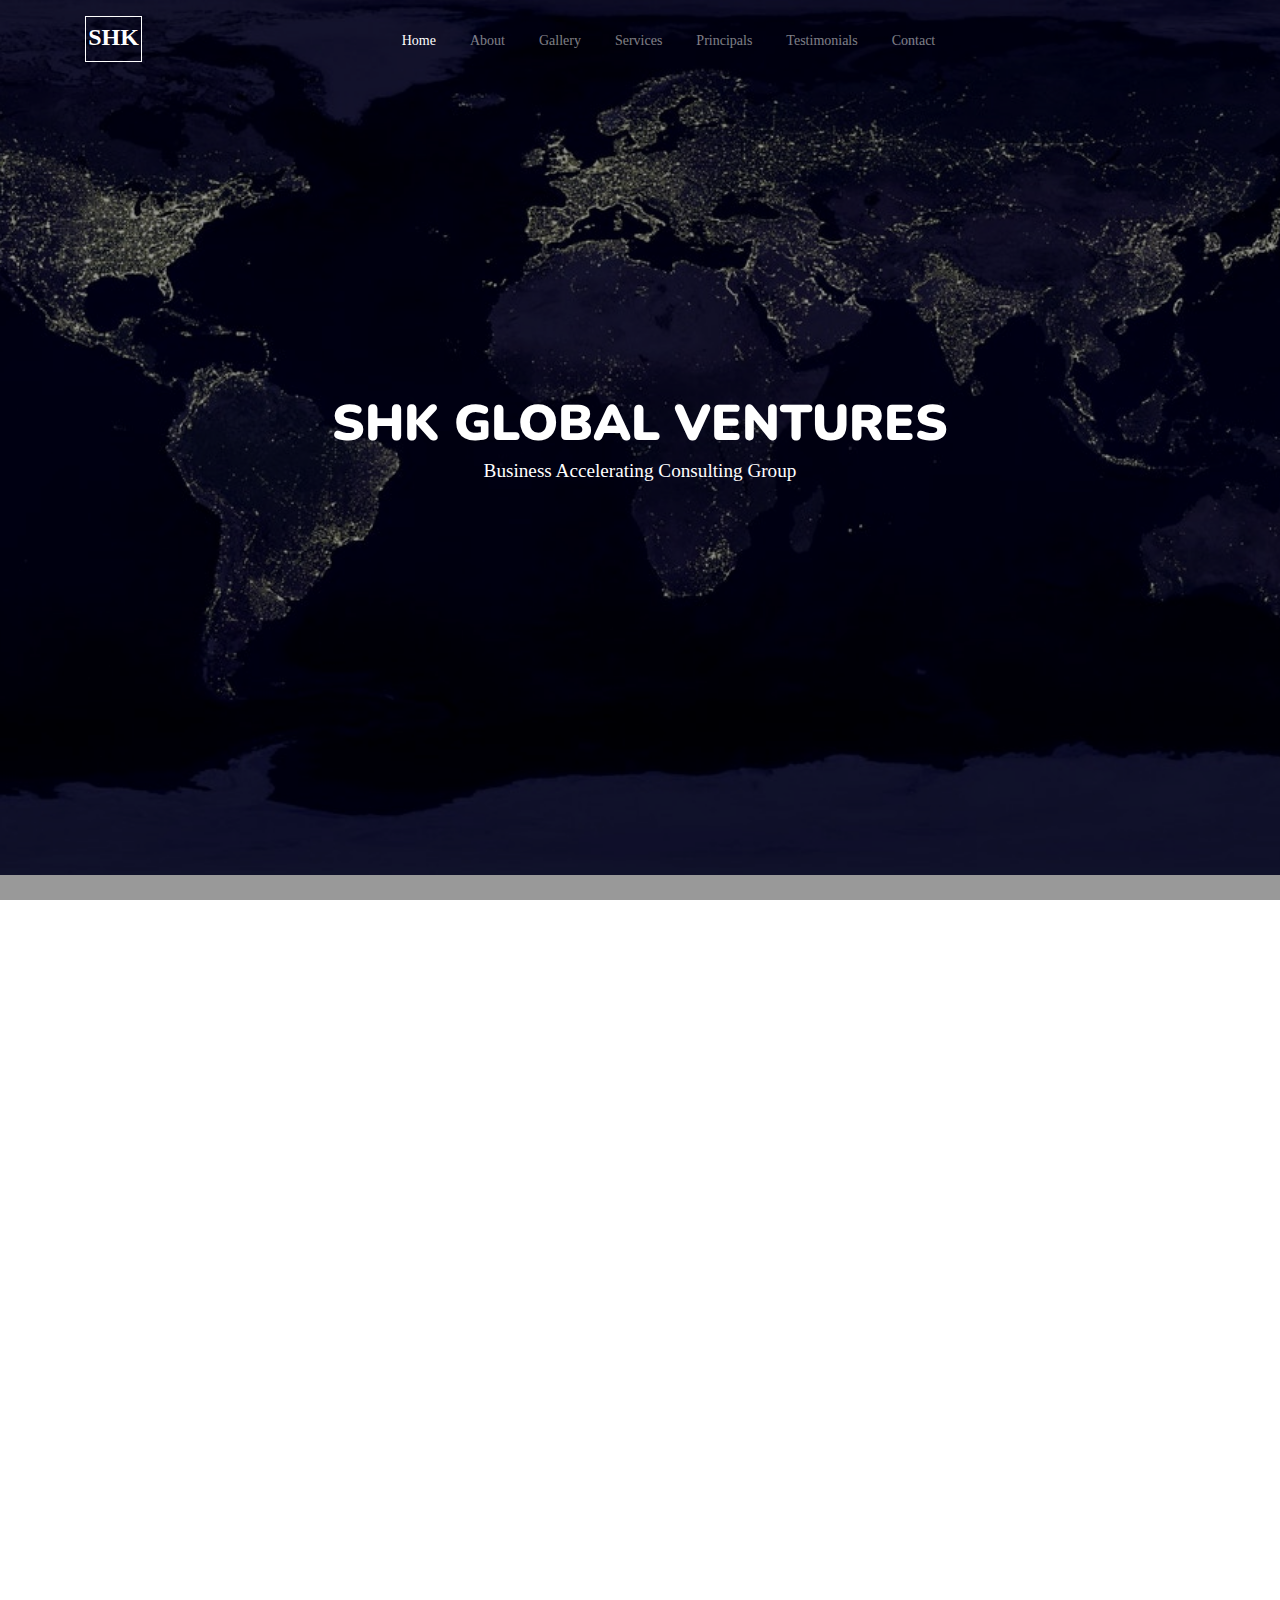
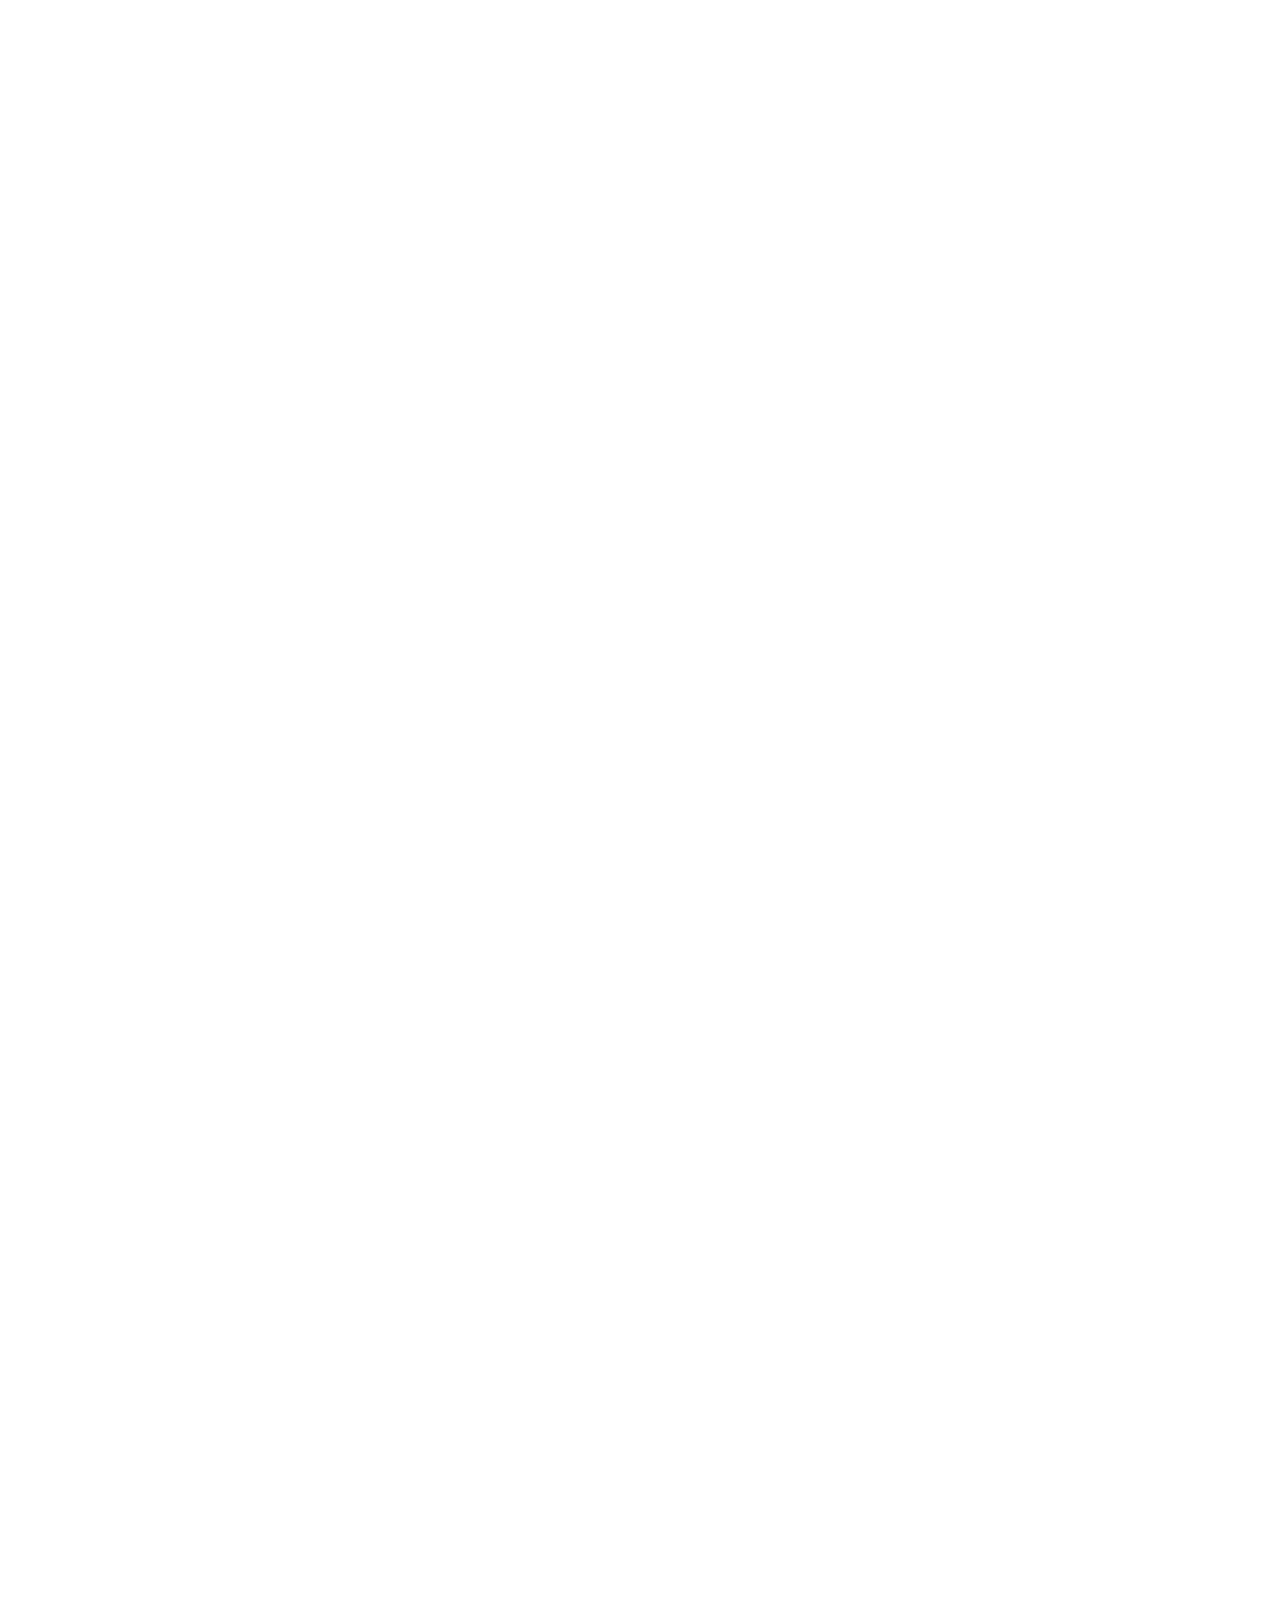
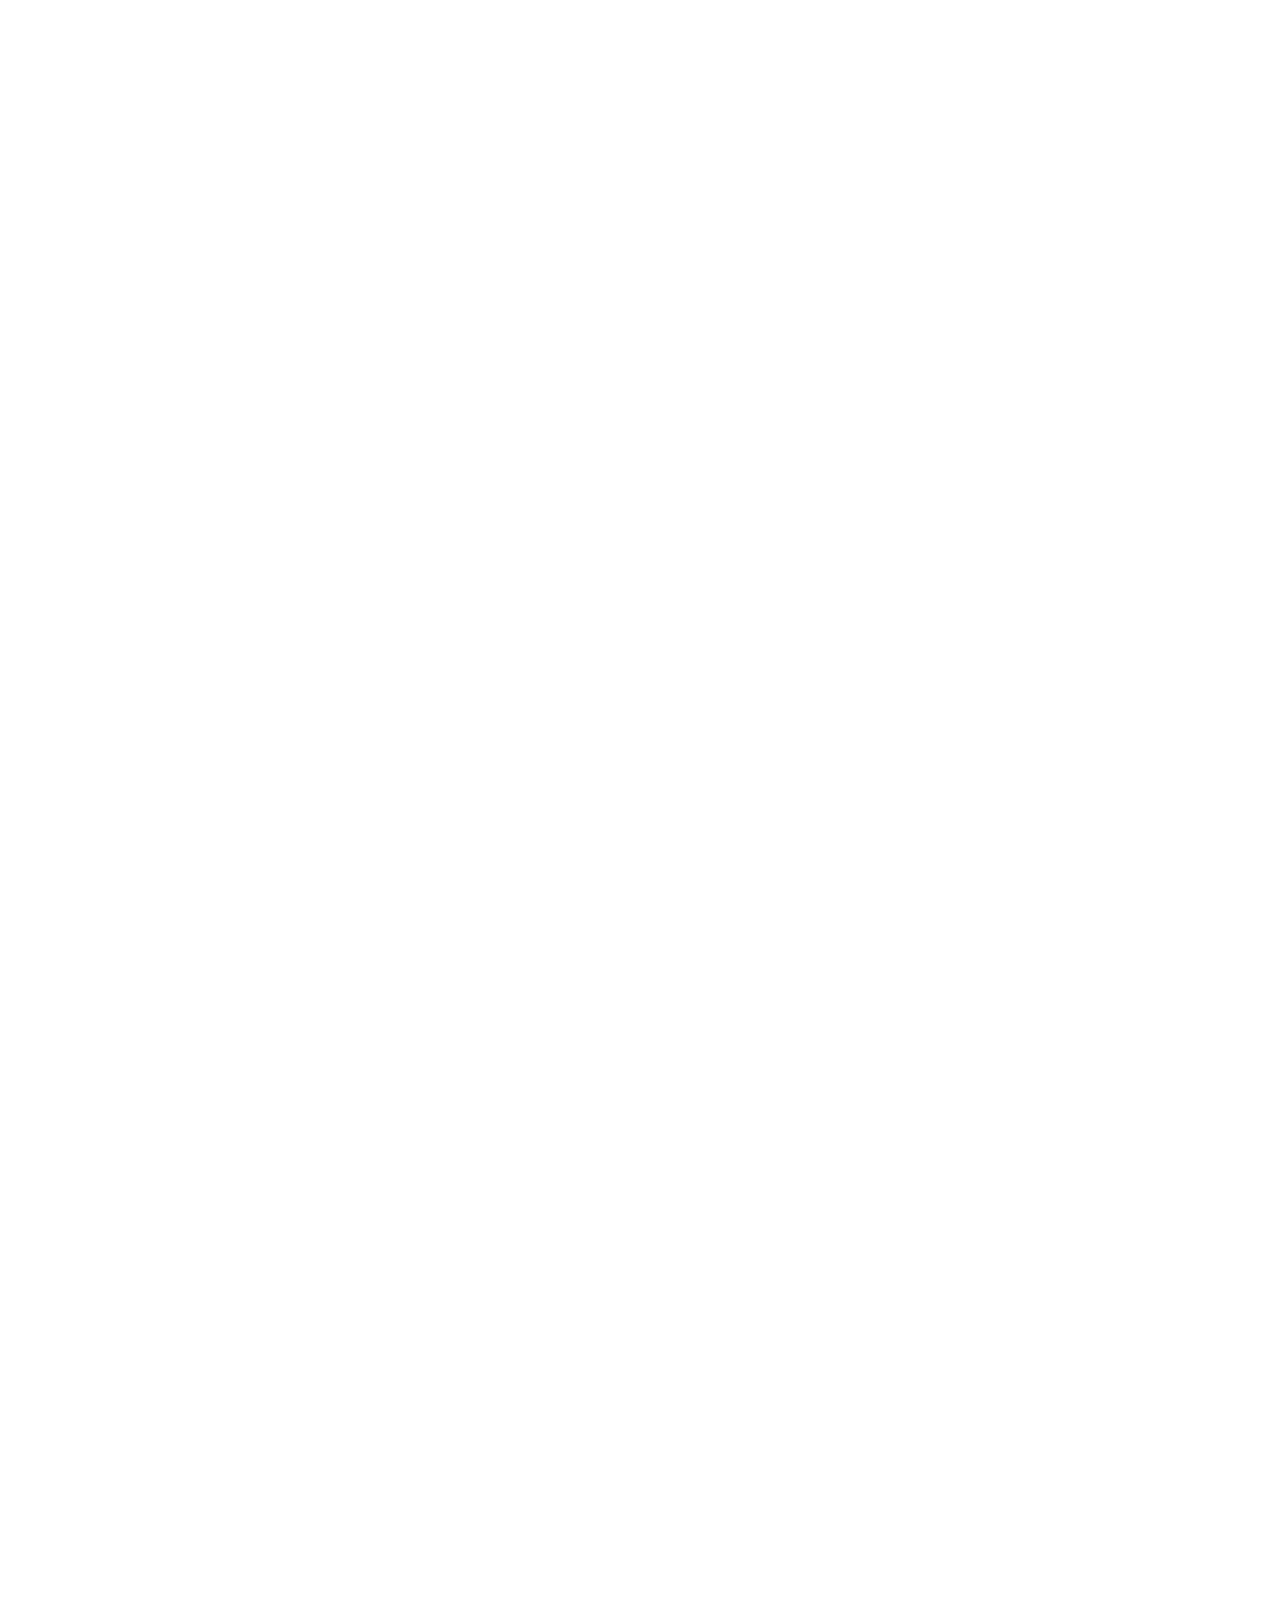
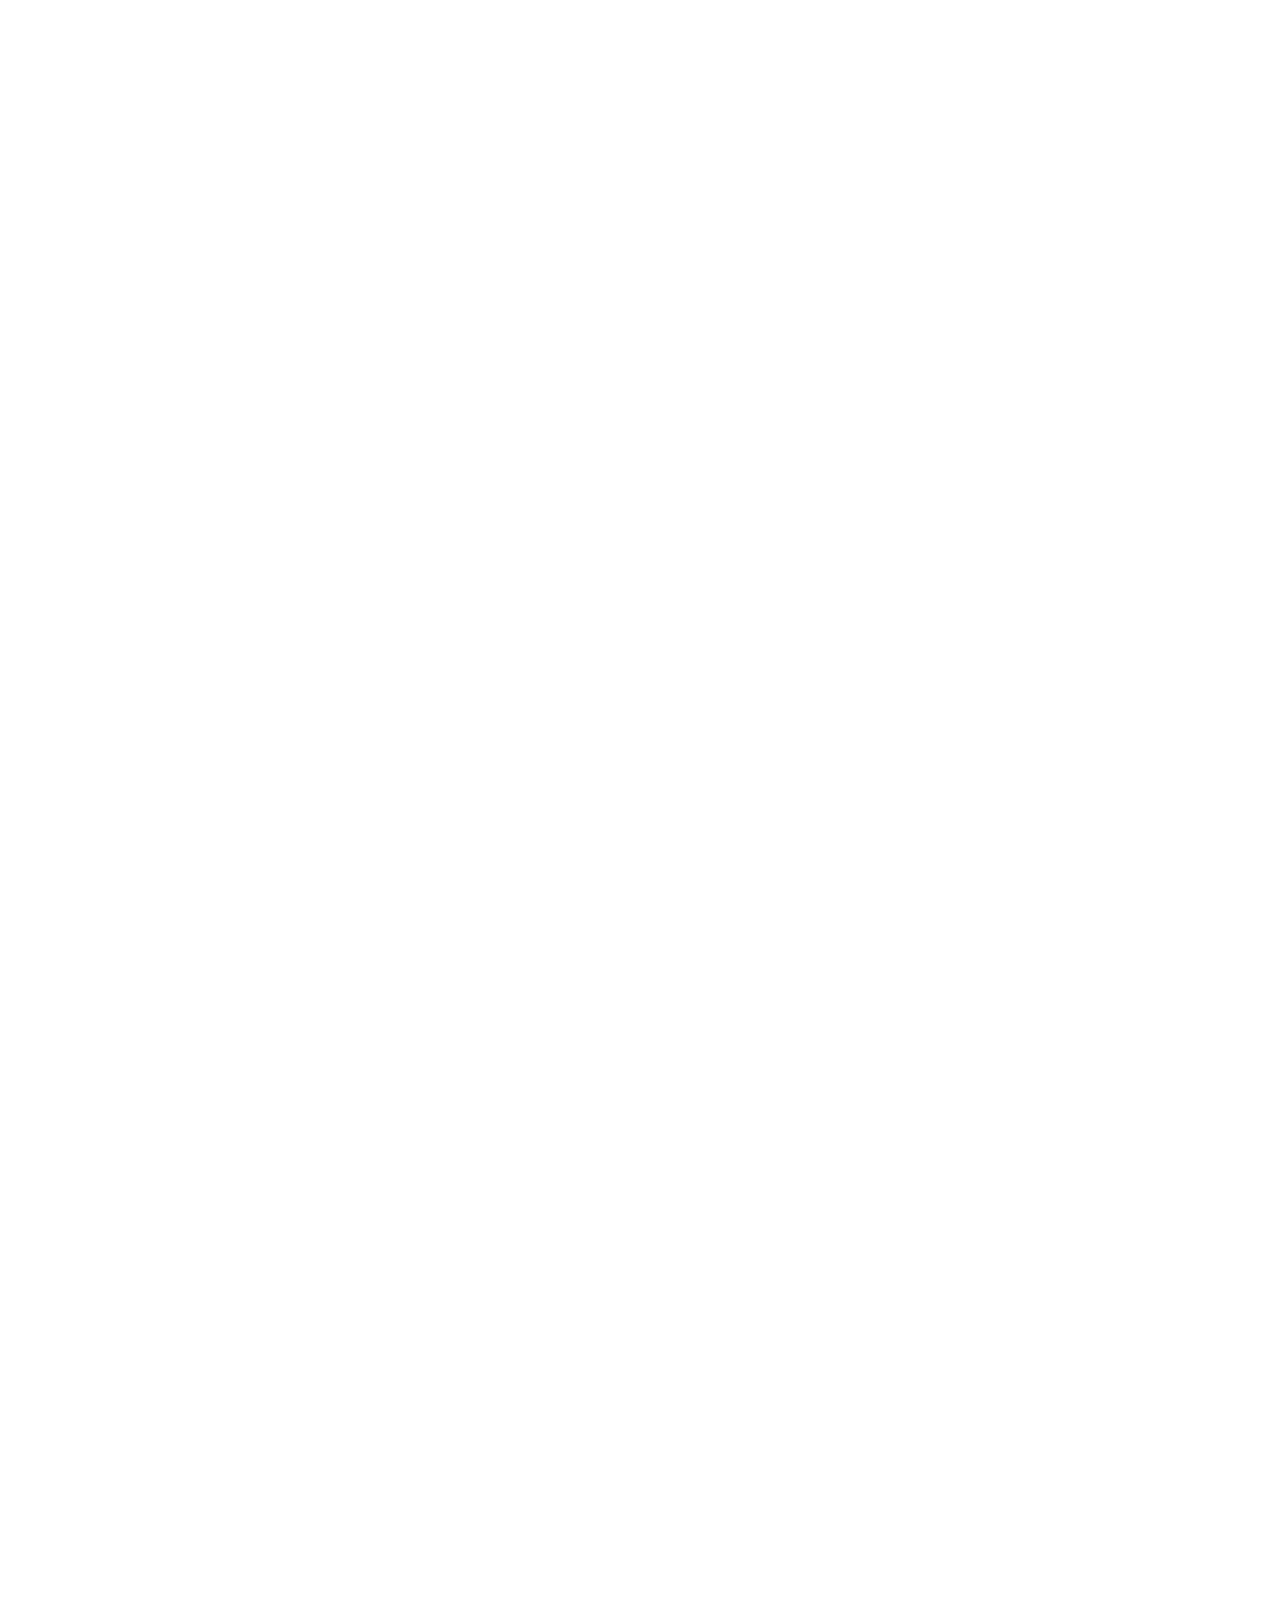
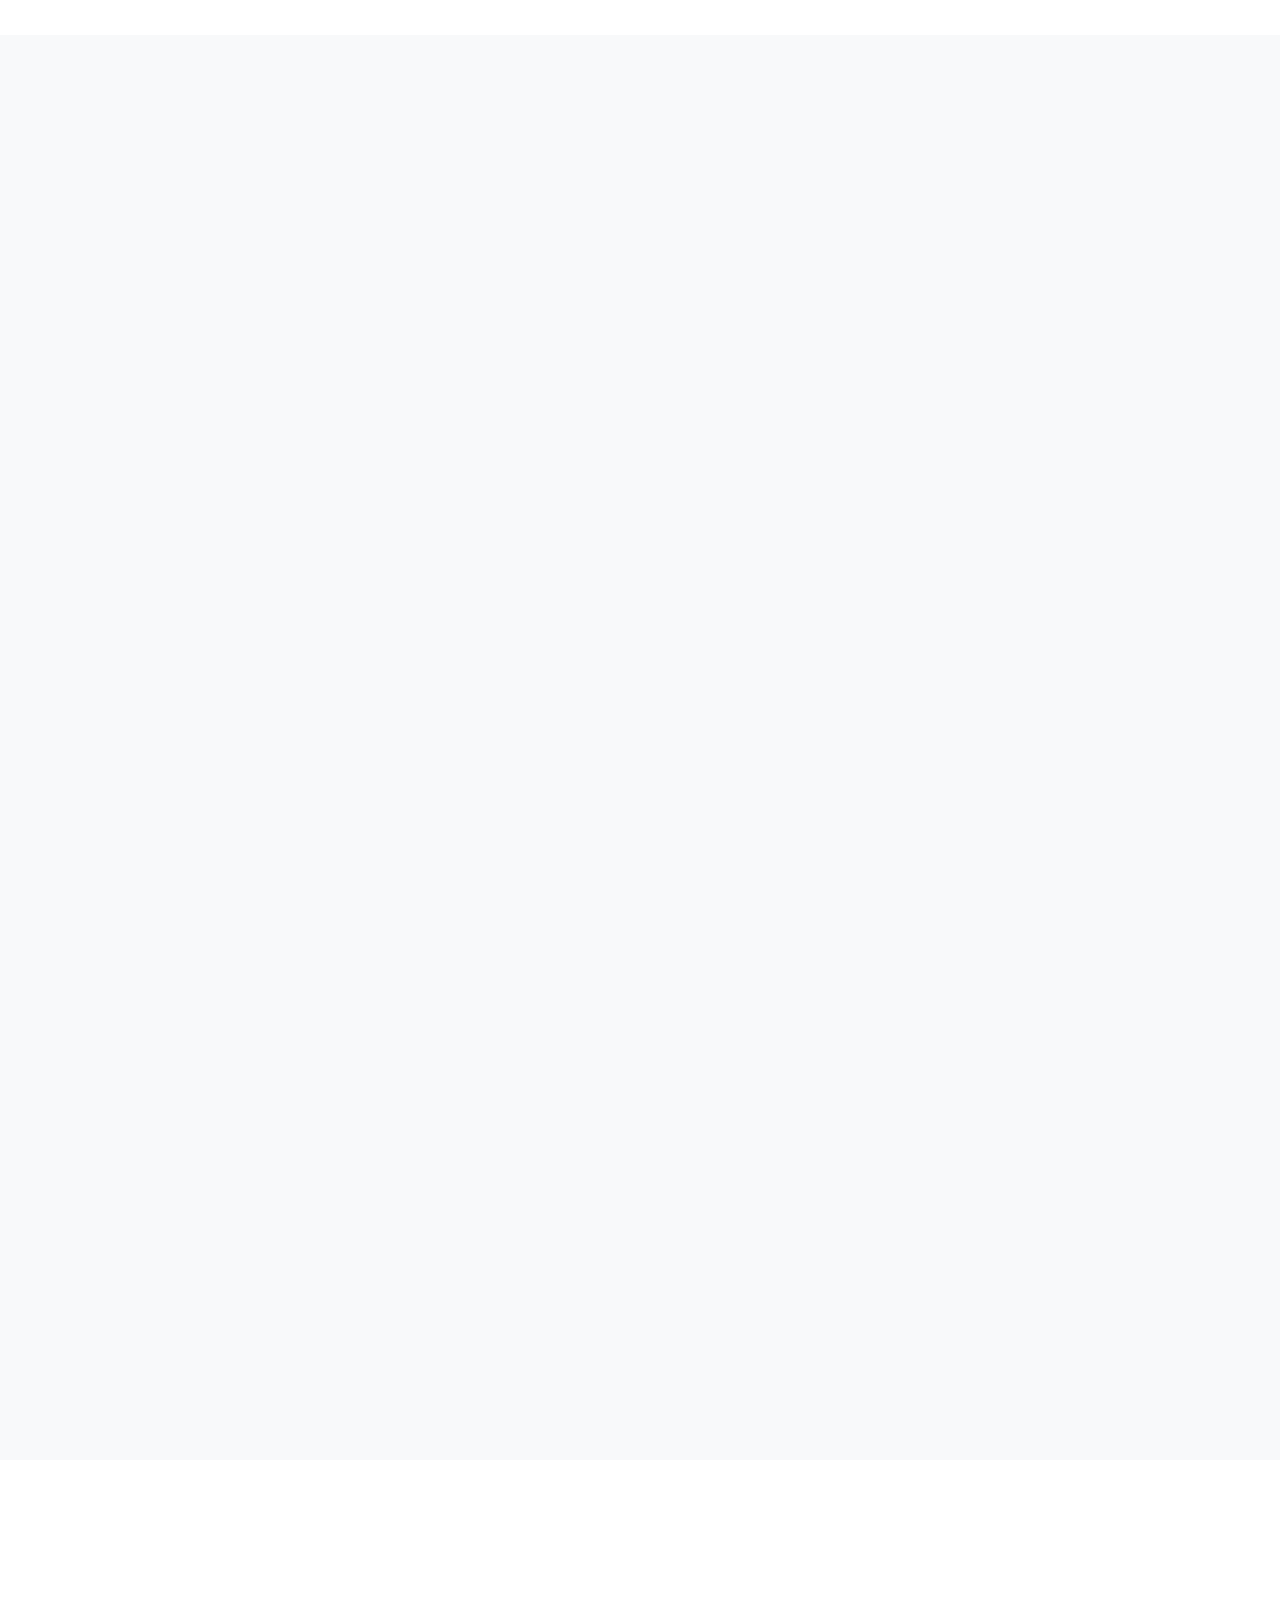
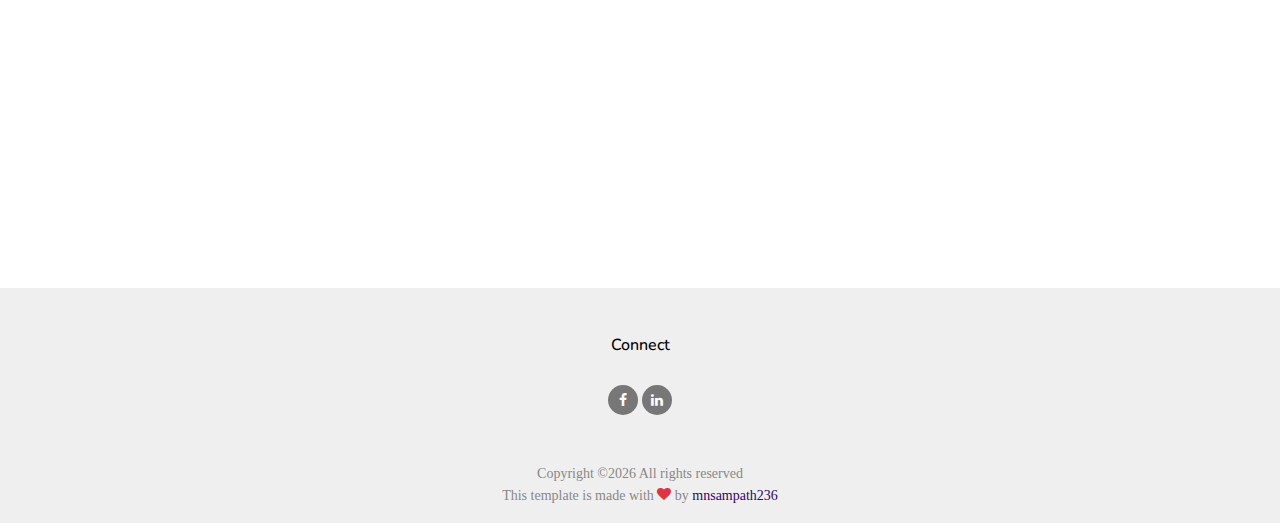
==== commit 611159f4: "updated" ====
--- a/Working Folder/index.html
+++ b/Working Folder/index.html
@@ -23,9 +23,10 @@
 <nav class="site-nav js-site-navbar mb-5 site-navbar-target">
 <div class="container">
 <div class="site-navigation text-center">
-<a href="index-2.html" class="d-block text-center float-left logo">SHK</a>
+<a href="index.html" class="d-block text-center float-left logo">SHK</a>
 <ul class="js-clone-nav ml-0 pl-0 d-none d-lg-inline-block site-menu mx-auto text-center">
 <li class="active"><a href="#home-section" class="nav-link">Home</a></li>
+<!-- 
 <li class="has-children">
 <a href="#" class="nav-link">Dropdown</a>
 <ul class="dropdown">
@@ -41,11 +42,12 @@
 <li><a href="#" class="nav-link">Menu Three</a></li>
 </ul>
 </li>
+-->
 <li><a href="#about-section" class="nav-link">About</a></li>
-<li><a href="#portfolio-section" class="nav-link">Portfolio</a></li>
+<li><a href="#portfolio-section" class="nav-link">Gallery</a></li>
 <li><a href="#services-section" class="nav-link">Services</a></li>
-<li><a href="#resume-section" class="nav-link">Resume</a></li>
-<li><a href="#blog-section" class="nav-link">Blog</a></li>
+<li><a href="#partner-section" class="nav-link">Principals</a></li>
+<li><a href="#testimonials-section" class="nav-link">Testimonials</a></li>
 <li><a href="#contact-section" class="nav-link">Contact</a></li>
 </ul>
 <a href="#" class="burger ml-auto float-right site-menu-toggle js-menu-toggle d-inline-block light d-lg-none" data-toggle="collapse" data-target="#main-navbar">
@@ -77,42 +79,43 @@
 <h2>About SHK
 </h2>
 </div>
-<p>SHK represents Sangeet Hemant Kumar. With over 35 years of entrepreneurial experience in the functions of Branding, Marketing, and Sales in the business sectors of Real Estate, Financial Services, Media, Entertainment, and Technology, He had worked closely with the Promoters, Founders, and CXO's of Large & Mid Sized Multinational & Indian Companies who are the key decision makers.</p>
+<p>SHK Global Ventures is an Idea, Vision & Passion of Sangeet Hemant Kumar. With over 35 years of entrepreneurial experience in the functions of Branding, Marketing, and Sales in the business sectors of Real Estate, Financial Services, Media, Entertainment, and Technology, He works very closely with the Promoters, Founders, and CXO's of Large & Mid Sized Multinational & Indian Companies who are the key decision makers.</p>
 <p>His strength stems from his strong relationships with Diplomats, Consul Generals, Trade & Commerce Promotion Councils, and Government Officials from over 30 countries.</p>
 <p>In the name of SHK Global Ventures, he is currently fortifying his existing relationships by establishing a distribution channel with private and public ventures, so that the collaboration will benefit both in terms of wealth maximisation.</p>
 <div class="my-5">
 <div class="skill">
-<h3>Real Estate</h3>
+<h3>Real Estate & Investments</h3>
 <div class="progress">
-<div class="progress-bar" role="progressbar" style="width: 98%" aria-valuenow="98" aria-valuemin="0" aria-valuemax="100">
-<span>98%</span>
+<div class="progress-bar" role="progressbar" style="width: 100%" aria-valuenow="98" aria-valuemin="0" aria-valuemax="100">
+
 </div>
 </div>
 </div>
 <div class="skill">
-<h3>Media</h3>
+<h3>Luxury & Lifestyle</h3>
 <div class="progress">
-<div class="progress-bar" role="progressbar" style="width: 85%" aria-valuenow="85" aria-valuemin="0" aria-valuemax="100">
-<span>85%</span>
+<div class="progress-bar" role="progressbar" style="width: 100%" aria-valuenow="85" aria-valuemin="0" aria-valuemax="100">
+
 </div>
 </div>
 </div>
 <div class="skill">
-<h3>Entertainment</h3>
+<h3>Media & Entertainment</h3>
 <div class="progress">
-<div class="progress-bar" role="progressbar" style="width: 70%" aria-valuenow="70" aria-valuemin="0" aria-valuemax="100">
-<span>70%</span>
+<div class="progress-bar" role="progressbar" style="width: 100%" aria-valuenow="70" aria-valuemin="0" aria-valuemax="100">
+
 </div>
 </div>
 </div>
 <div class="skill">
-<h3>Technology</h3>
+<h3>Infrastructure & Emerging Technology</h3>
 <div class="progress">
-<div class="progress-bar" role="progressbar" style="width: 50%" aria-valuenow="50" aria-valuemin="0" aria-valuemax="100">
-<span>50%</span>
-</div>
-</div>
-</div>
+<div class="progress-bar" role="progressbar" style="width: 100%" aria-valuenow="50" aria-valuemin="0" aria-valuemax="100">
+
+</div>
+</div>
+</div>
+
 
 </div>
 <p>
@@ -378,46 +381,47 @@
 <div class="site-service-item" data-animate-effect="fadeIn">
 <span class="icon">
 <svg width="1em" height="1em" viewBox="0 0 16 16" class="bi bi-display" fill="currentColor" xmlns="http://www.w3.org/2000/svg">
-<path d="M5.75 13.5c.167-.333.25-.833.25-1.5h4c0 .667.083 1.167.25 1.5H11a.5.5 0 0 1 0 1H5a.5.5 0 0 1 0-1h.75z" />
-<path fill-rule="evenodd" d="M13.991 3H2c-.325 0-.502.078-.602.145a.758.758 0 0 0-.254.302A1.46 1.46 0 0 0 1 4.01V10c0 .325.078.502.145.602.07.105.17.188.302.254a1.464 1.464 0 0 0 .538.143L2.01 11H14c.325 0 .502-.078.602-.145a.758.758 0 0 0 .254-.302 1.464 1.464 0 0 0 .143-.538L15 9.99V4c0-.325-.078-.502-.145-.602a.757.757 0 0 0-.302-.254A1.46 1.46 0 0 0 13.99 3zM14 2H2C0 2 0 4 0 4v6c0 2 2 2 2 2h12c2 0 2-2 2-2V4c0-2-2-2-2-2z" />
+<path d="M5 4a.5.5 0 0 0 0 1h6a.5.5 0 0 0 0-1H5zm-.5 2.5A.5.5 0 0 1 5 6h6a.5.5 0 0 1 0 1H5a.5.5 0 0 1-.5-.5zM5 8a.5.5 0 0 0 0 1h6a.5.5 0 0 0 0-1H5zm0 2a.5.5 0 0 0 0 1h3a.5.5 0 0 0 0-1H5z"/>
+  <path d="M2 2a2 2 0 0 1 2-2h8a2 2 0 0 1 2 2v12a2 2 0 0 1-2 2H4a2 2 0 0 1-2-2V2zm10-1H4a1 1 0 0 0-1 1v12a1 1 0 0 0 1 1h8a1 1 0 0 0 1-1V2a1 1 0 0 0-1-1z"/>
 </svg>
 </span>
 <h3 class="mb-4">Compliance</h3>
-<p>Far far away, behind the word mountains, far from the countries Vokalia and Consonantia, there live the blind texts.</p>
+<p>We enable our clients with legal, taxation, and accounting compliance for their global footprints, whether in India or elsewhere.</p>
 </div>
 </div>
 <div class="col-md-6 col-lg-4 text-center mb-5" data-aos="fade-up" data-aos-delay="200">
 <div class="site-service-item" data-animate-effect="fadeIn">
 <span class="icon">
 <svg width="1em" height="1em" viewBox="0 0 16 16" class="bi bi-binoculars" fill="currentColor" xmlns="http://www.w3.org/2000/svg">
-<path fill-rule="evenodd" d="M3 2.5A1.5 1.5 0 0 1 4.5 1h1A1.5 1.5 0 0 1 7 2.5V5h2V2.5A1.5 1.5 0 0 1 10.5 1h1A1.5 1.5 0 0 1 13 2.5v2.382a.5.5 0 0 0 .276.447l.895.447A1.5 1.5 0 0 1 15 7.118V14.5a1.5 1.5 0 0 1-1.5 1.5h-3A1.5 1.5 0 0 1 9 14.5v-3a.5.5 0 0 1 .146-.354l.854-.853V9.5a.5.5 0 0 0-.5-.5h-3a.5.5 0 0 0-.5.5v.793l.854.853A.5.5 0 0 1 7 11.5v3A1.5 1.5 0 0 1 5.5 16h-3A1.5 1.5 0 0 1 1 14.5V7.118a1.5 1.5 0 0 1 .83-1.342l.894-.447A.5.5 0 0 0 3 4.882V2.5zM4.5 2a.5.5 0 0 0-.5.5V3h2v-.5a.5.5 0 0 0-.5-.5h-1zM6 4H4v.882a1.5 1.5 0 0 1-.83 1.342l-.894.447A.5.5 0 0 0 2 7.118V13h4v-1.293l-.854-.853A.5.5 0 0 1 5 10.5v-1A1.5 1.5 0 0 1 6.5 8h3A1.5 1.5 0 0 1 11 9.5v1a.5.5 0 0 1-.146.354l-.854.853V13h4V7.118a.5.5 0 0 0-.276-.447l-.895-.447A1.5 1.5 0 0 1 12 4.882V4h-2v1.5a.5.5 0 0 1-.5.5h-3a.5.5 0 0 1-.5-.5V4zm4-1h2v-.5a.5.5 0 0 0-.5-.5h-1a.5.5 0 0 0-.5.5V3zm4 11h-4v.5a.5.5 0 0 0 .5.5h3a.5.5 0 0 0 .5-.5V14zm-8 0H2v.5a.5.5 0 0 0 .5.5h3a.5.5 0 0 0 .5-.5V14z" />
+<path d="M7 14s-1 0-1-1 1-4 5-4 5 3 5 4-1 1-1 1H7zm4-6a3 3 0 1 0 0-6 3 3 0 0 0 0 6z"/>
+  <path fill-rule="evenodd" d="M5.216 14A2.238 2.238 0 0 1 5 13c0-1.355.68-2.75 1.936-3.72A6.325 6.325 0 0 0 5 9c-4 0-5 3-5 4s1 1 1 1h4.216z"/>
+  <path d="M4.5 8a2.5 2.5 0 1 0 0-5 2.5 2.5 0 0 0 0 5z"/>
 </svg>
 </span>
 <h3 class="mb-4">Collaboration</h3>
-<p>Far far away, behind the word mountains, far from the countries Vokalia and Consonantia, there live the blind texts.</p>
+<p>We assist in collaborating with the best and brightest partners all over the world in order to achieve the goals and mutual benefit for both parties.</p>
 </div>
 </div>
 <div class="col-md-6 col-lg-4 text-center mb-5" data-aos="fade-up" data-aos-delay="300">
 <div class="site-service-item" data-animate-effect="fadeIn">
 <span class="icon">
-<svg width="1em" height="1em" viewBox="0 0 16 16" class="bi bi-basket3" fill="currentColor" xmlns="http://www.w3.org/2000/svg">
-<path fill-rule="evenodd" d="M10.243 1.071a.5.5 0 0 1 .686.172l3 5a.5.5 0 1 1-.858.514l-3-5a.5.5 0 0 1 .172-.686zm-4.486 0a.5.5 0 0 0-.686.172l-3 5a.5.5 0 1 0 .858.514l3-5a.5.5 0 0 0-.172-.686z" />
-<path d="M0 6.5A.5.5 0 0 1 .5 6h15a.5.5 0 0 1 .5.5v1a.5.5 0 0 1-.5.5H.5a.5.5 0 0 1-.5-.5v-1zM.81 9c0 .035.004.07.011.105l1.201 5.604A1 1 0 0 0 3 15.5h10a1 1 0 0 0 .978-.79l1.2-5.605A.495.495 0 0 0 15.19 9h-1.011L13 14.5H3L1.821 9H.81z" />
+<svg width="1em" height="1em" viewBox="0 0 16 16" class="bi-currency-exchange" fill="currentColor" xmlns="http://www.w3.org/2000/svg">
+  <path d="M0 5a5.002 5.002 0 0 0 4.027 4.905 6.46 6.46 0 0 1 .544-2.073C3.695 7.536 3.132 6.864 3 5.91h-.5v-.426h.466V5.05c0-.046 0-.093.004-.135H2.5v-.427h.511C3.236 3.24 4.213 2.5 5.681 2.5c.316 0 .59.031.819.085v.733a3.46 3.46 0 0 0-.815-.082c-.919 0-1.538.466-1.734 1.252h1.917v.427h-1.98c-.003.046-.003.097-.003.147v.422h1.983v.427H3.93c.118.602.468 1.03 1.005 1.229a6.5 6.5 0 0 1 4.97-3.113A5.002 5.002 0 0 0 0 5zm16 5.5a5.5 5.5 0 1 1-11 0 5.5 5.5 0 0 1 11 0zm-7.75 1.322c.069.835.746 1.485 1.964 1.562V14h.54v-.62c1.259-.086 1.996-.74 1.996-1.69 0-.865-.563-1.31-1.57-1.54l-.426-.1V8.374c.54.06.884.347.966.745h.948c-.07-.804-.779-1.433-1.914-1.502V7h-.54v.629c-1.076.103-1.808.732-1.808 1.622 0 .787.544 1.288 1.45 1.493l.358.085v1.78c-.554-.08-.92-.376-1.003-.787H8.25zm1.96-1.895c-.532-.12-.82-.364-.82-.732 0-.41.311-.719.824-.809v1.54h-.005zm.622 1.044c.645.145.943.38.943.796 0 .474-.37.8-1.02.86v-1.674l.077.018z"/>
 </svg>
 </span>
 <h3 class="mb-4">Capital</h3>
-<p>Far far away, behind the word mountains, far from the countries Vokalia and Consonantia, there live the blind texts.</p>
+<p>We support our clients with debt financing, equity funding, structured finance, HNi funding, and family office funding. </p>
 </div>
 </div>
 </div>
 </div>
 </div> 
 <!--edit-->
-<div class="untree_co-section" id="resume-section">
+<div class="untree_co-section" id="partner-section">
 <div class="container">
 <div class="row">
 <div class="section-heading text-center col-md-12 mb-5" data-aos="fade-up" data-aos-delay="0">
-<h2>Resume</h2>
+<h2>Companies Partnered with SHK</h2>
 </div>
 </div>
 <div class="row">
@@ -425,10 +429,10 @@
 <img src="images/image_1_long.jpg" alt="Image" class="img-fluid">
 </div>
 <div class="col-lg-7 ml-auto" data-aos="fade-up" data-aos-delay="200">
-<h3 class="mb-5">Work Experience</h3>
+<h3 class="mb-5">Global Companies</h3>
 <div class="resume-item d-flex work">
 <div>
-<h4>Senior Front End Developer</h4>
+<h4><a href="https://www.linkedin.com/company/globalwealthgroup/">Global Wealth Group</a></h4>
 <div class="d-flex">
 <div class="d-flex resume-meta">
 <span class="mr-3">
@@ -438,21 +442,21 @@
 <path d="M2 11h1v1H2v-1zm2 0h1v1H4v-1zm-2 2h1v1H2v-1zm2 0h1v1H4v-1zm4-4h1v1H8V9zm2 0h1v1h-1V9zm-2 2h1v1H8v-1zm2 0h1v1h-1v-1zm2-2h1v1h-1V9zm0 2h1v1h-1v-1zM8 7h1v1H8V7zm2 0h1v1h-1V7zm2 0h1v1h-1V7zM8 5h1v1H8V5zm2 0h1v1h-1V5zm2 0h1v1h-1V5zm0-2h1v1h-1V3z" />
 </svg>
 </span>
-<span>Facebook, Inc.</span>
+<span>Invest Management</span>
 </span>
 <span class="icon">
 <svg width="1em" height="1em" viewBox="0 0 16 16" class="bi bi-geo-alt" fill="currentColor" xmlns="http://www.w3.org/2000/svg">
 <path fill-rule="evenodd" d="M8 16s6-5.686 6-10A6 6 0 0 0 2 6c0 4.314 6 10 6 10zm0-7a3 3 0 1 0 0-6 3 3 0 0 0 0 6z" />
 </svg>
 </span>
-<span>San Francisco</span>
+<span>United Kingdom</span>
 </div>
 <div></div>
 </div>
 </div>
 <div class="ml-auto resume-meta">
 <div class="clearfix">
-<span class="period d-block float-right"><span>Fulltime</span></span>
+<span class="period d-block float-right"><span>Corporate Advisor</span></span>
 </div>
 <span class="icon">
 <svg width="1em" height="1em" viewBox="0 0 16 16" class="bi bi-calendar-event" fill="currentColor" xmlns="http://www.w3.org/2000/svg">
@@ -461,12 +465,12 @@
 <rect width="2" height="2" x="11" y="6" rx=".5" />
 </svg>
 </span>
-<span>November 2019 - Present </span>
+<span>January 2022 - Present </span>
 </div>
 </div> 
 <div class="resume-item d-flex work">
 <div>
-<h4>Front-end Engineer</h4>
+<h4><a href="https://www.linkedin.com/company/jpin-venture-catalysts-ltd/">JPIN</a></h4>
 <div class="d-flex">
 <div class="d-flex resume-meta">
 <span class="mr-3">
@@ -476,21 +480,21 @@
 <path d="M2 11h1v1H2v-1zm2 0h1v1H4v-1zm-2 2h1v1H2v-1zm2 0h1v1H4v-1zm4-4h1v1H8V9zm2 0h1v1h-1V9zm-2 2h1v1H8v-1zm2 0h1v1h-1v-1zm2-2h1v1h-1V9zm0 2h1v1h-1v-1zM8 7h1v1H8V7zm2 0h1v1h-1V7zm2 0h1v1h-1V7zM8 5h1v1H8V5zm2 0h1v1h-1V5zm2 0h1v1h-1V5zm0-2h1v1h-1V3z" />
 </svg>
 </span>
-<span>Google, Inc.</span>
+<span>Venture Capital and Private Equity</span>
 </span>
 <span class="icon">
 <svg width="1em" height="1em" viewBox="0 0 16 16" class="bi bi-geo-alt" fill="currentColor" xmlns="http://www.w3.org/2000/svg">
 <path fill-rule="evenodd" d="M8 16s6-5.686 6-10A6 6 0 0 0 2 6c0 4.314 6 10 6 10zm0-7a3 3 0 1 0 0-6 3 3 0 0 0 0 6z" />
 </svg>
 </span>
-<span>San Francisco</span>
+<span>London</span>
 </div>
 <div></div>
 </div>
 </div>
 <div class="ml-auto resume-meta">
 <div class="clearfix">
-<span class="period d-block float-right"><span>Part time</span></span>
+<span class="period d-block float-right"><span>Investment Partner</span></span>
 </div>
 <span class="icon">
 <svg width="1em" height="1em" viewBox="0 0 16 16" class="bi bi-calendar-event" fill="currentColor" xmlns="http://www.w3.org/2000/svg">
@@ -499,12 +503,12 @@
 <rect width="2" height="2" x="11" y="6" rx=".5" />
 </svg>
 </span>
-<span>March 2015 - November 2019 </span>
+<span>January 2022 - Present </span>
 </div>
 </div> 
 <div class="resume-item d-flex work">
 <div>
-<h4>Web Designer</h4>
+<h4><a href="https://www.linkedin.com/company/focuspropertyinvestments/">Focus Property Investments</a></h4>
 <div class="d-flex">
 <div class="d-flex resume-meta">
 <span class="mr-3">
@@ -514,21 +518,21 @@
 <path d="M2 11h1v1H2v-1zm2 0h1v1H4v-1zm-2 2h1v1H2v-1zm2 0h1v1H4v-1zm4-4h1v1H8V9zm2 0h1v1h-1V9zm-2 2h1v1H8v-1zm2 0h1v1h-1v-1zm2-2h1v1h-1V9zm0 2h1v1h-1v-1zM8 7h1v1H8V7zm2 0h1v1h-1V7zm2 0h1v1h-1V7zM8 5h1v1H8V5zm2 0h1v1h-1V5zm2 0h1v1h-1V5zm0-2h1v1h-1V3z" />
 </svg>
 </span>
-<span>Github, Inc.</span>
+<span>Leasing Real Estate</span>
 </span>
 <span class="icon">
 <svg width="1em" height="1em" viewBox="0 0 16 16" class="bi bi-geo-alt" fill="currentColor" xmlns="http://www.w3.org/2000/svg">
 <path fill-rule="evenodd" d="M8 16s6-5.686 6-10A6 6 0 0 0 2 6c0 4.314 6 10 6 10zm0-7a3 3 0 1 0 0-6 3 3 0 0 0 0 6z" />
 </svg>
 </span>
-<span>San Francisco</span>
+<span>London</span>
 </div>
 <div></div>
 </div>
 </div>
 <div class="ml-auto resume-meta">
 <div class="clearfix">
-<span class="period d-block float-right"><span>Fulltime</span></span>
+<span class="period d-block float-right"><span>Wealth Mgmt Partner</span></span>
 </div>
 <span class="icon">
 <svg width="1em" height="1em" viewBox="0 0 16 16" class="bi bi-calendar-event" fill="currentColor" xmlns="http://www.w3.org/2000/svg">
@@ -537,12 +541,14 @@
 <rect width="2" height="2" x="11" y="6" rx=".5" />
 </svg>
 </span>
-<span>January 2010 - March 2015 </span>
-</div>
-</div> 
+<span>January 2022 - Present </span>
+</div>
+</div> 
+ 
+<h3 class="mt-5 mb-3">Indian Companies</h3>
 <div class="resume-item d-flex work">
 <div>
-<h4>Lead Front-end Engineer</h4>
+<h4><a href="https://www.linkedin.com/company/bufferingagency/">Buffering Media</a></h4>
 <div class="d-flex">
 <div class="d-flex resume-meta">
 <span class="mr-3">
@@ -552,21 +558,21 @@
 <path d="M2 11h1v1H2v-1zm2 0h1v1H4v-1zm-2 2h1v1H2v-1zm2 0h1v1H4v-1zm4-4h1v1H8V9zm2 0h1v1h-1V9zm-2 2h1v1H8v-1zm2 0h1v1h-1v-1zm2-2h1v1h-1V9zm0 2h1v1h-1v-1zM8 7h1v1H8V7zm2 0h1v1h-1V7zm2 0h1v1h-1V7zM8 5h1v1H8V5zm2 0h1v1h-1V5zm2 0h1v1h-1V5zm0-2h1v1h-1V3z" />
 </svg>
 </span>
-<span>Slack, Inc.</span>
+<span>Marketing Agency</span>
 </span>
 <span class="icon">
 <svg width="1em" height="1em" viewBox="0 0 16 16" class="bi bi-geo-alt" fill="currentColor" xmlns="http://www.w3.org/2000/svg">
 <path fill-rule="evenodd" d="M8 16s6-5.686 6-10A6 6 0 0 0 2 6c0 4.314 6 10 6 10zm0-7a3 3 0 1 0 0-6 3 3 0 0 0 0 6z" />
 </svg>
 </span>
-<span>San Francisco</span>
+<span>Mumbai</span>
 </div>
 <div></div>
 </div>
 </div>
 <div class="ml-auto resume-meta">
 <div class="clearfix">
-<span class="period d-block float-right"><span>Fulltime</span></span>
+<span class="period d-block float-right"><span> Partner</span></span>
 </div>
 <span class="icon">
 <svg width="1em" height="1em" viewBox="0 0 16 16" class="bi bi-calendar-event" fill="currentColor" xmlns="http://www.w3.org/2000/svg">
@@ -575,16 +581,37 @@
 <rect width="2" height="2" x="11" y="6" rx=".5" />
 </svg>
 </span>
-<span>January 2010 </span>
-</div>
-</div> 
-<h3 class="mt-5 mb-3">Education</h3>
+<span>October 2021 - Present </span>
+</div>
+</div> 
 <div class="resume-item d-flex work">
 <div>
-<h4>Master in Software Engineering</h4>
+<h4><a href="https://www.linkedin.com/company/bufferingagency/">Buffering Chartered Aircrafts</a></h4>
 <div class="d-flex">
 <div class="d-flex resume-meta">
 <span class="mr-3">
+<span class="icon">
+<svg width="1em" height="1em" viewBox="0 0 16 16" class="bi bi-building" fill="currentColor" xmlns="http://www.w3.org/2000/svg">
+<path fill-rule="evenodd" d="M14.763.075A.5.5 0 0 1 15 .5v15a.5.5 0 0 1-.5.5h-3a.5.5 0 0 1-.5-.5V14h-1v1.5a.5.5 0 0 1-.5.5h-9a.5.5 0 0 1-.5-.5V10a.5.5 0 0 1 .342-.474L6 7.64V4.5a.5.5 0 0 1 .276-.447l8-4a.5.5 0 0 1 .487.022zM6 8.694L1 10.36V15h5V8.694zM7 15h2v-1.5a.5.5 0 0 1 .5-.5h2a.5.5 0 0 1 .5.5V15h2V1.309l-7 3.5V15z" />
+<path d="M2 11h1v1H2v-1zm2 0h1v1H4v-1zm-2 2h1v1H2v-1zm2 0h1v1H4v-1zm4-4h1v1H8V9zm2 0h1v1h-1V9zm-2 2h1v1H8v-1zm2 0h1v1h-1v-1zm2-2h1v1h-1V9zm0 2h1v1h-1v-1zM8 7h1v1H8V7zm2 0h1v1h-1V7zm2 0h1v1h-1V7zM8 5h1v1H8V5zm2 0h1v1h-1V5zm2 0h1v1h-1V5zm0-2h1v1h-1V3z" />
+</svg>
+</span>
+<span>Aviation & Aerospace</span>
+</span>
+<span class="icon">
+<svg width="1em" height="1em" viewBox="0 0 16 16" class="bi bi-geo-alt" fill="currentColor" xmlns="http://www.w3.org/2000/svg">
+<path fill-rule="evenodd" d="M8 16s6-5.686 6-10A6 6 0 0 0 2 6c0 4.314 6 10 6 10zm0-7a3 3 0 1 0 0-6 3 3 0 0 0 0 6z" />
+</svg>
+</span>
+<span>Mumbai</span>
+</div>
+<div></div>
+</div>
+</div>
+<div class="ml-auto resume-meta">
+<div class="clearfix">
+<span class="period d-block float-right"><span> Partner</span></span>
+</div>
 <span class="icon">
 <svg width="1em" height="1em" viewBox="0 0 16 16" class="bi bi-calendar-event" fill="currentColor" xmlns="http://www.w3.org/2000/svg">
 <path fill-rule="evenodd" d="M1 4v10a1 1 0 0 0 1 1h12a1 1 0 0 0 1-1V4H1zm1-3a2 2 0 0 0-2 2v11a2 2 0 0 0 2 2h12a2 2 0 0 0 2-2V3a2 2 0 0 0-2-2H2z" />
@@ -592,50 +619,7 @@
 <rect width="2" height="2" x="11" y="6" rx=".5" />
 </svg>
 </span>
-<span>Harvard University</span>
-</span>
-</div>
-<div></div>
-</div>
-</div>
-<div class="ml-auto resume-meta">
-<span class="icon">
-<svg width="1em" height="1em" viewBox="0 0 16 16" class="bi bi-calendar-event" fill="currentColor" xmlns="http://www.w3.org/2000/svg">
-<path fill-rule="evenodd" d="M1 4v10a1 1 0 0 0 1 1h12a1 1 0 0 0 1-1V4H1zm1-3a2 2 0 0 0-2 2v11a2 2 0 0 0 2 2h12a2 2 0 0 0 2-2V3a2 2 0 0 0-2-2H2z" />
-<path fill-rule="evenodd" d="M3.5 0a.5.5 0 0 1 .5.5V1a.5.5 0 0 1-1 0V.5a.5.5 0 0 1 .5-.5zm9 0a.5.5 0 0 1 .5.5V1a.5.5 0 0 1-1 0V.5a.5.5 0 0 1 .5-.5z" />
-<rect width="2" height="2" x="11" y="6" rx=".5" />
-</svg>
-</span>
-<span>Columbia University</span>
-</div>
-</div> 
-<div class="resume-item d-flex work">
-<div>
-<h4>Batchelor in Software Engineering</h4>
-<div class="d-flex">
-<div class="d-flex resume-meta">
-<span class="mr-3">
-<span class="icon">
-<svg width="1em" height="1em" viewBox="0 0 16 16" class="bi bi-award" fill="currentColor" xmlns="http://www.w3.org/2000/svg">
-<path fill-rule="evenodd" d="M9.669.864L8 0 6.331.864l-1.858.282-.842 1.68-1.337 1.32L2.6 6l-.306 1.854 1.337 1.32.842 1.68 1.858.282L8 12l1.669-.864 1.858-.282.842-1.68 1.337-1.32L13.4 6l.306-1.854-1.337-1.32-.842-1.68L9.669.864zm1.196 1.193l-1.51-.229L8 1.126l-1.355.702-1.51.229-.684 1.365-1.086 1.072L3.614 6l-.25 1.506 1.087 1.072.684 1.365 1.51.229L8 10.874l1.356-.702 1.509-.229.684-1.365 1.086-1.072L12.387 6l.248-1.506-1.086-1.072-.684-1.365z" />
-<path d="M4 11.794V16l4-1 4 1v-4.206l-2.018.306L8 13.126 6.018 12.1 4 11.794z" />
-</svg>
-</span>
-<span>Columbia University</span>
-</span>
-</div>
-<div></div>
-</div>
-</div>
-<div class="ml-auto resume-meta">
-<span class="icon">
-<svg width="1em" height="1em" viewBox="0 0 16 16" class="bi bi-calendar-event" fill="currentColor" xmlns="http://www.w3.org/2000/svg">
-<path fill-rule="evenodd" d="M1 4v10a1 1 0 0 0 1 1h12a1 1 0 0 0 1-1V4H1zm1-3a2 2 0 0 0-2 2v11a2 2 0 0 0 2 2h12a2 2 0 0 0 2-2V3a2 2 0 0 0-2-2H2z" />
-<path fill-rule="evenodd" d="M3.5 0a.5.5 0 0 1 .5.5V1a.5.5 0 0 1-1 0V.5a.5.5 0 0 1 .5-.5zm9 0a.5.5 0 0 1 .5.5V1a.5.5 0 0 1-1 0V.5a.5.5 0 0 1 .5-.5z" />
-<rect width="2" height="2" x="11" y="6" rx=".5" />
-</svg>
-</span>
-<span>March 2015 - November 2019 </span>
+<span>January 2022 - Present </span>
 </div>
 </div> 
 </div>
@@ -647,7 +631,7 @@
 <div class="row mb-5">
 <div class="col-md-12" data-aos="fade-up" data-aos-delay="0">
 <div class="section-heading text-center">
-<h2>Happy Clients</h2>
+<h2>Testimonials</h2>
 </div>
 </div>
 </div>
@@ -655,50 +639,83 @@
 <div class="col-md-6" data-aos="fade-up" data-aos-delay="100">
 <div class="block-47 d-flex mb-5">
 <div class="block-47-image">
-<img src="images/person_1.jpg" alt="Image placeholder" class="img-fluid">
+<img src="images/sheena.jpg" alt="Image placeholder" class="img-fluid">
 </div>
 <blockquote class="block-47-quote">
-<p>&ldquo;Far far away, behind the word mountains, far from the countries Vokalia and Consonantia, there live the blind texts. Separated they live in Bookmarksgrove right at the coast of the Semantics, a large language ocean.&rdquo;</p>
-<cite class="block-47-quote-author">&mdash; Jeremy Winston, CEO <a href="#">XYZ Inc.</a></cite>
+<p>&ldquo;Sangeet brings an unrivalled passion, enthusiasm and energy to real estate backed by a deep understanding of the market trends, projects and builder ecosystem. He is extremely well networked and invests in striking personal bonds with his clients and partners. I have seen him grow from venture to venture and wish him the very best in all his endeavours. &rdquo;</p>
+<cite class="block-47-quote-author">&mdash; Sheena Kapoor, Head - Marketing, Corp Comm & CSR at  <a href="https://www.linkedin.com/in/sheenakapoor/">ICICI Lombard</a></cite>
 </blockquote>
 </div>
 </div>
 <div class="col-md-6" data-aos="fade-up" data-aos-delay="200">
 <div class="block-47 d-flex mb-5">
 <div class="block-47-image">
-<img src="images/person_2.jpg" alt="Image placeholder" class="img-fluid">
+<img src="images/kazadia.jpg" alt="Image placeholder" class="img-fluid">
 </div>
 <blockquote class="block-47-quote">
-<p>&ldquo;Far far away, behind the word mountains, far from the countries Vokalia and Consonantia, there live the blind texts. Separated they live in Bookmarksgrove right at the coast of the Semantics, a large language ocean.&rdquo;</p>
-<cite class="block-47-quote-author">&mdash; Richard Atkinson, CEO <a href="#">XYZ Inc.</a></cite>
+<p>&ldquo;Sangeetji is a epitome of perfection and inspiration
+
+Always one step ahead of the curve and futuristic mindset make him a desirable person to conduct business with
+
+High credibility and and Trust built with Professional acumen are his strong suits
+
+I wish Sangeetji all the very best that he deserves and more &rdquo;</p>
+<cite class="block-47-quote-author">&mdash; Kaizad Hateria, Brand Custodian and Chief Customer Delight Officer at <a href="https://www.linkedin.com/in/kaizad-hateria-895463188/">Rustomjee</a></cite>
 </blockquote>
 </div>
 </div>
 <div class="col-md-6" data-aos="fade-up" data-aos-delay="100">
 <div class="block-47 d-flex mb-5">
 <div class="block-47-image">
-<img src="images/person_3.jpg" alt="Image placeholder" class="img-fluid">
+<img src="images/abhishek.jpg" alt="Image placeholder" class="img-fluid">
 </div>
 <blockquote class="block-47-quote">
-<p>&ldquo;Far far away, behind the word mountains, far from the countries Vokalia and Consonantia, there live the blind texts. Separated they live in Bookmarksgrove right at the coast of the Semantics, a large language ocean.&rdquo;</p>
-<cite class="block-47-quote-author">&mdash; Jeremy Winston, CEO <a href="#">XYZ Inc.</a></cite>
+<p>&ldquo;To me Sangeet is Real Estate Veteran, an Open & Pouring book of Real Estate Knowledge & connections. Supportive, Kind, Wise, Knowledgable and Connected! Great recipe of success!! 
+
+My best wishes!&rdquo;</p>
+<cite class="block-47-quote-author">&mdash; Abhishek Kiran Gupta, CEO & Co-Founder at <a href="https://www.linkedin.com/in/abhishek-kiran-gupta-466ba64/">CRE Matrix, Real Estate Analytics Platform</a></cite>
 </blockquote>
 </div>
 </div>
 <div class="col-md-6" data-aos="fade-up" data-aos-delay="200">
 <div class="block-47 d-flex mb-5">
 <div class="block-47-image">
-<img src="images/person_4.jpg" alt="Image placeholder" class="img-fluid">
+<img src="images/harshul.jpg" alt="Image placeholder" class="img-fluid">
 </div>
 <blockquote class="block-47-quote">
-<p>&ldquo;Far far away, behind the word mountains, far from the countries Vokalia and Consonantia, there live the blind texts. Separated they live in Bookmarksgrove right at the coast of the Semantics, a large language ocean.&rdquo;</p>
-<cite class="block-47-quote-author">&mdash; Richard Atkinson, CEO <a href="#">XYZ Inc.</a></cite>
+<p>&ldquo;Super Energetic and Vibrant. I strongly recommend Sangeet to anyone looking for a hardworking, honest and transparent consultant. He has a very strong understand of the Real Estate Sector and Media. This combination makes him my go to guy for anything Real Estate.&rdquo;</p>
+<cite class="block-47-quote-author">&mdash; Dr. Adv. Harshul Savla MRICS, Managing Partner at<a href="https://www.linkedin.com/in/dr-adv-harshul-savla-mrics-a826a21a8/"> M Realty (SUVIDHA Lifespaces)</a></cite>
 </blockquote>
 </div>
 </div>
-</div>
-</div>
-</div>
+<div class="col-md-6" data-aos="fade-up" data-aos-delay="200">
+<div class="block-47 d-flex mb-5">
+<div class="block-47-image">
+<img src="images/jayesh.jpg" alt="Image placeholder" class="img-fluid">
+</div>
+<blockquote class="block-47-quote">
+<p>&ldquo;Sangeet Hemant Kumar ji, is a Seasoned Realtor and Real Estate Market Leader who has over the years given much for the industry at large, He has transformed the way RE Services were perceived, his versatile characteristics, his innovative proptech methodology, his commitment for excellence has scaled up all the ventures under his able leadership. 
+
+Sangeet Kumar ji, is a name synonymous for great vision, seamless services and complete advisory in real estate, which has duly benefitted Developers and all his Customers. &rdquo;</p>
+<cite class="block-47-quote-author">&mdash; Jayesh Ganatra, Founder at <a href="https://www.linkedin.com/in/jayesh-ganatra-49109b43/">Propertyman </a></cite>
+</blockquote>
+</div>
+</div>
+<div class="col-md-6" data-aos="fade-up" data-aos-delay="200">
+<div class="block-47 d-flex mb-5">
+<div class="block-47-image">
+<img src="images/priya.jpg" alt="Image placeholder" class="img-fluid">
+</div>
+<blockquote class="block-47-quote">
+<p>&ldquo;Sangeet is an excellent person . I had a pleasure working with him in a chamber of commerce where he was part of the re estate committee and he always leads by example. He kept the team morale up, and I believe he is the best member I ever had as he is friendly. His ability to work through the crisis and develop new ways to achieve new ideas were always inspiring.&rdquo;</p>
+<cite class="block-47-quote-author">&mdash;Priya Pansare, CEO at <a href="https://www.linkedin.com/in/priya-pansare-25a37a102/">India Business Group-Chamber of Commerce</a></cite>
+</blockquote>
+</div>
+</div>
+</div>
+</div>
+</div>
+<!-- 
 <div class="site-section" id="blog-section">
 <div class="container">
 <div class="row">
@@ -748,17 +765,17 @@
 </div>
 </div>
 </div>
-</div>
+</div> -->
 <div class="untree_co-section" id="contact-section">
 <div class="container">
 <div class="row">
 <div class="col-md-12 mb-5" data-aos="fade-up" data-aos-delay="0">
 <div class="section-heading text-center">
-<h2>Contact Me</h2>
-</div>
-</div>
-</div>
-<div class="row">
+<h2>Contact Info</h2>
+</div>
+</div>
+</div>
+<!-- <div class="row">
 <div class="col-lg-7">
 <form class="contact-form" data-aos="fade-up" data-aos-delay="100">
 <div class="row">
@@ -785,41 +802,42 @@
 </div>
 <button type="submit" class="btn btn-primary">Send Message</button>
 </form>
-</div> 
-<div class="col-lg-4 ml-auto" data-aos="fade-up" data-aos-delay="200">
-<h3 class="h5 mb-4">Contact Info</h3>
-<address class="text-black d-flex"><span class="mt-1 icon-room mr-2"></span><span>43 Raymouth Rd. Baltemoer, London 3910</span></address>
+</div> -->
+<div class="col-lg-8 ml-auto" data-aos="fade-up" data-aos-delay="200">
+<address class="text-black d-flex"><span class="mt-1 icon-room mr-2"></span><span><a href="https://goo.gl/maps/Zv7V8c6rrHJPQj6f6">Suite No.3, Jeevan Jyot, Juhu Scheme, Mumbai - 400049</a></span></address>
 <ul class="list-unstyled ul-links mb-4">
-<li class="mb-3"><a href="tel://11234567890" class="d-flex"><span class="mt-1 icon-phone mr-2"></span><span>+1(123)-456-7890</span></a></li>
-<li class="mb-3"><a href="tel://11234567890" class="d-flex"><span class="mt-1 icon-phone mr-2"></span><span>+1(123)-456-7890</span></a></li>
-<li class="mb-3"><a href="https://preview.colorlib.com/cdn-cgi/l/email-protection#a6cfc8c0c9e6cbdfc2c9cbc7cfc888c5c9cb" class="d-flex"><span class="mt-1 icon-envelope mr-2"></span><span><span class="__cf_email__" data-cfemail="30595e565f705d49545f5d51595e1e535f5d">[email&#160;protected]</span></span></a></li>
-<li class="mb-3"><a href="https://colorlib/" target="_blank" class="d-flex"><span class="mt-1 icon-globe mr-2"></span><span>https://Colorlib/</span></a></li>
-</ul>
-</div> 
+<li class="mb-3"><a href="tel:9820072560" class="d-flex"><span class="mt-1 icon-phone mr-2"></span><span>+91 98200 72560</span></a></li>
+<li class="mb-3"><a href="mailto:info@shkglobalventures.com" class="d-flex"><span class="mt-1 icon-envelope mr-2"></span>info@shkglobalventures.com</a></li>
+<li class="mb-3"><a href="https://linktr.ee/shkglobalventures" target="_blank" class="d-flex"><span class="mt-1 icon-globe mr-2"></span><span>linktr.ee/shkglobalventures</span></a></li>
+</ul>
+
+</div>
+ 
 </div> 
 </div> 
 </div> 
 <div class="site-footer">
 <div class="footer-dots"></div> 
 <div class="container">
-<div class="row">
-<div class="col-lg-4">
+<div class="row align-items-center justify-content-center text-center">
+<!--
+<div class="col-lg-4 ">
+
 <div class="widget">
-<h3>About Orbit<span class="text-primary">.</span> </h3>
-<p>Far far away, behind the word mountains, far from the countries Vokalia and Consonantia, there live the blind texts.</p>
+<h3>About SHK Global Ventures<span class="text-primary">.</span> </h3>
+<p>SHK Global Ventures is a Business Accelerating Consulting Group that provides growth-enabling strategies and solutions to Indian businesses and companies looking to scale up and expand in India or globally.</p>
 </div> 
 <div class="widget">
 <h3>Connect</h3>
 <ul class="list-unstyled social">
-<li><a href="#"><span class="icon-instagram"></span></a></li>
-<li><a href="#"><span class="icon-twitter"></span></a></li>
+
 <li><a href="#"><span class="icon-facebook"></span></a></li>
 <li><a href="#"><span class="icon-linkedin"></span></a></li>
-<li><a href="#"><span class="icon-pinterest"></span></a></li>
-<li><a href="#"><span class="icon-dribbble"></span></a></li>
-</ul>
-</div> 
-</div> 
+
+</ul>
+</div> 
+</div> 
+
 <div class="col-lg-2 ml-auto">
 <div class="widget">
 <h3>Navagation</h3>
@@ -853,13 +871,21 @@
 <li><a href="https://preview.colorlib.com/cdn-cgi/l/email-protection#771e191118371a0e13181a161e195914181a"><span class="__cf_email__" data-cfemail="88e1e6eee7c8e5f1ece7e5e9e1e6a6ebe7e5">[email&#160;protected]</span></a></li>
 </ul>
 </div> 
-</div> 
-</div> 
+</div>
+</div>  -->
 <div class="row mt-5">
-<div class="col-12 text-center">
+<div class="col-lg-12 text-center">
+<div class="widget">
+<h3>Connect</h3>
+<ul class="list-unstyled social">
+
+<li><a href="https://www.facebook.com/shkglobalventures"><span class="icon-facebook"></span></a></li>
+<li><a href="https://www.linkedin.com/company/shkgloablventures/"><span class="icon-linkedin"></span></a></li>
+
+</ul>
+</div>
 <p>
-
-Copyright &copy;<script data-cfasync="false" src="../../cdn-cgi/scripts/5c5dd728/cloudflare-static/email-decode.min.js"></script><script>document.write(new Date().getFullYear());</script> All rights reserved | This template is made with <i class="icon-heart text-danger" aria-hidden="true"></i> by <a href="https://colorlib.com/" target="_blank">Colorlib</a>
+Copyright &copy;<script data-cfasync="false" src="../../cdn-cgi/scripts/5c5dd728/cloudflare-static/email-decode.min.js"></script><script>document.write(new Date().getFullYear());</script> All rights reserved <br> This template is made with <i class="icon-heart text-danger" aria-hidden="true"></i> by <a href="https://instagram.com/mnsampath236" target="_blank">mnsampath236</a>
 </p>
 </div>
 </div>
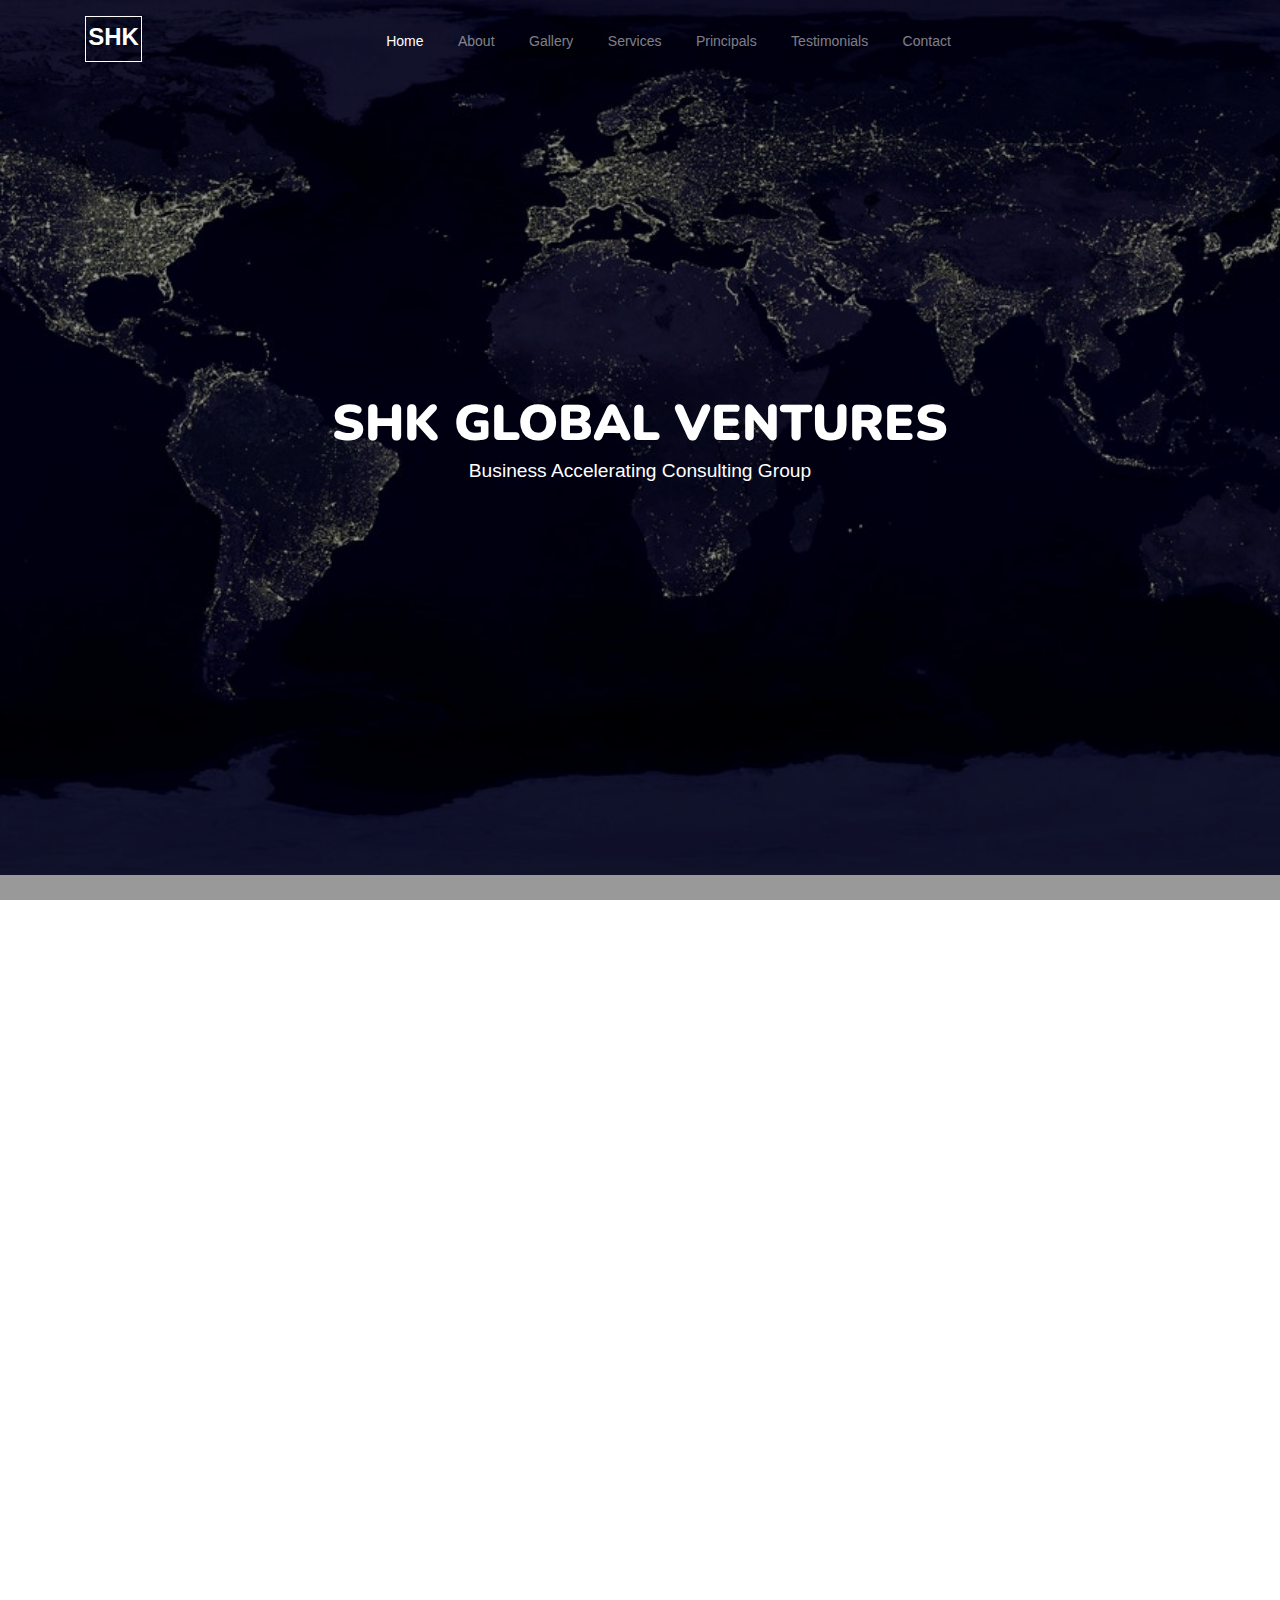
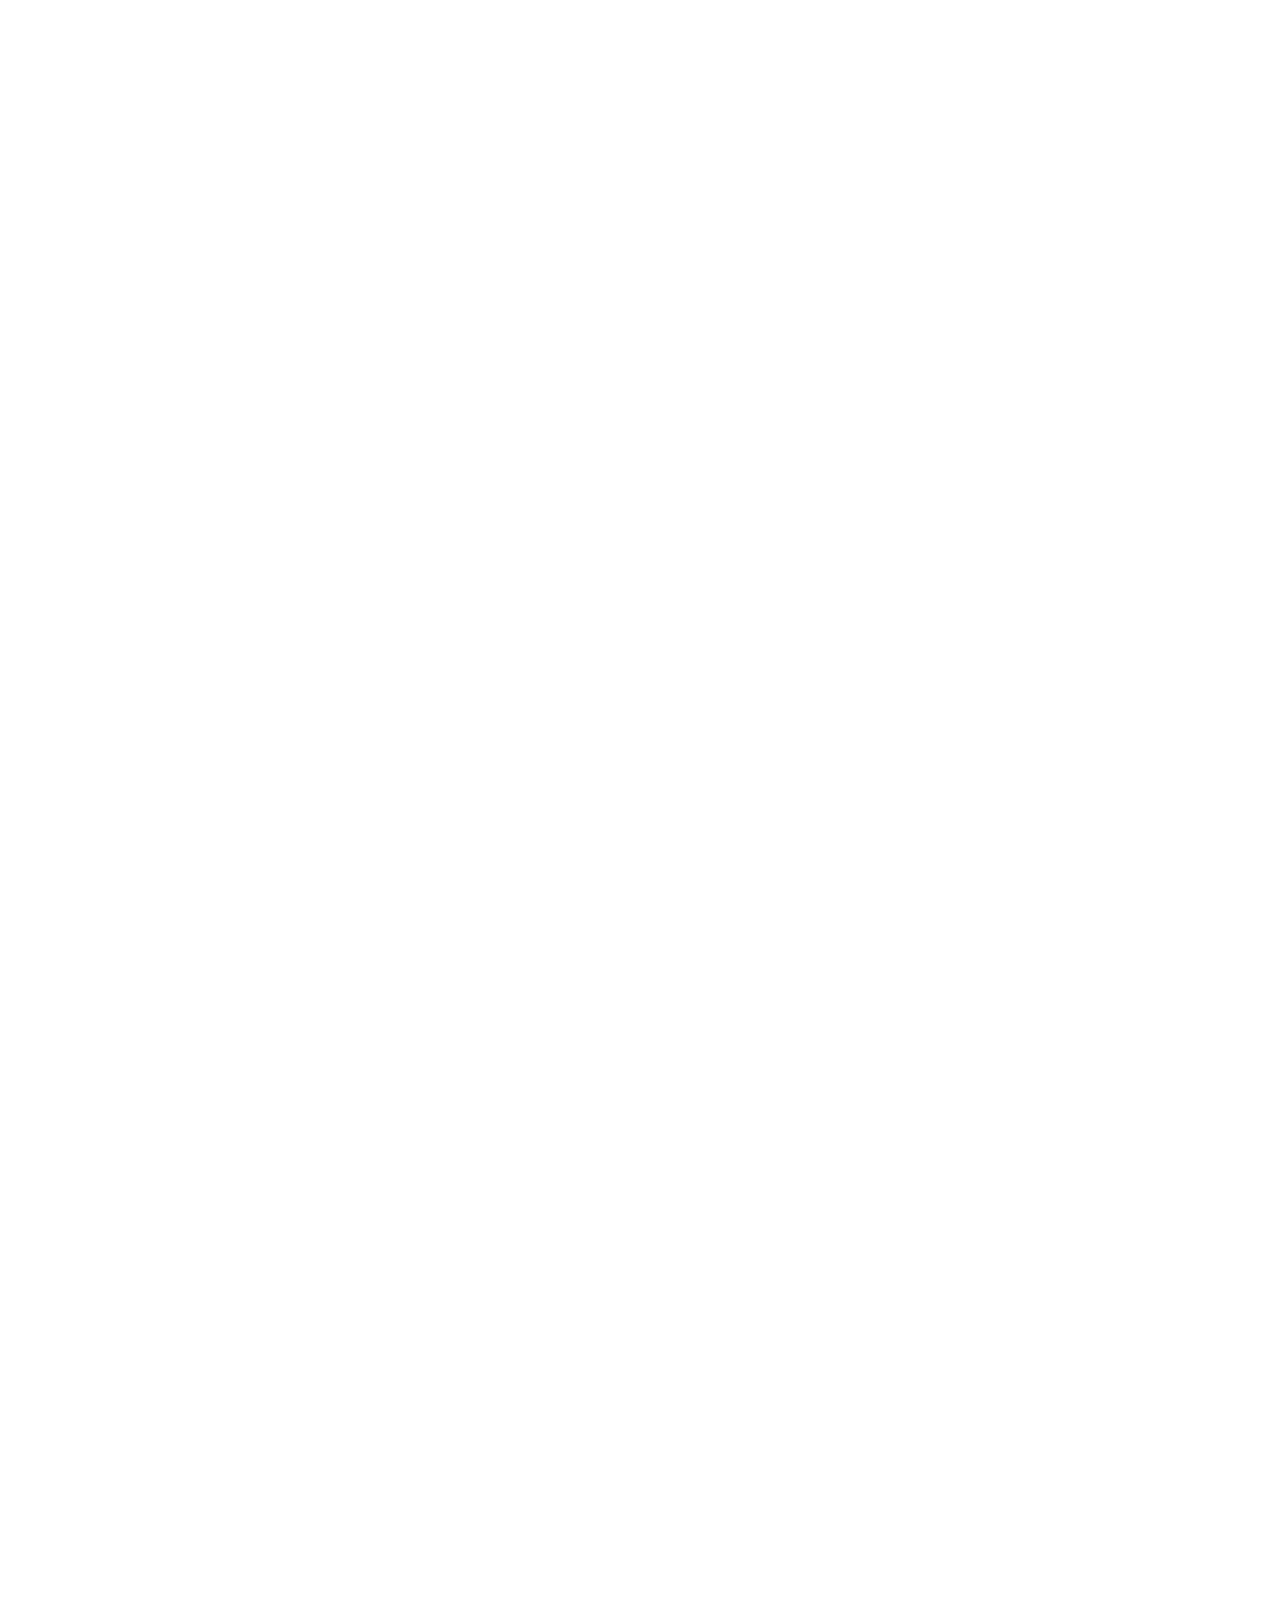
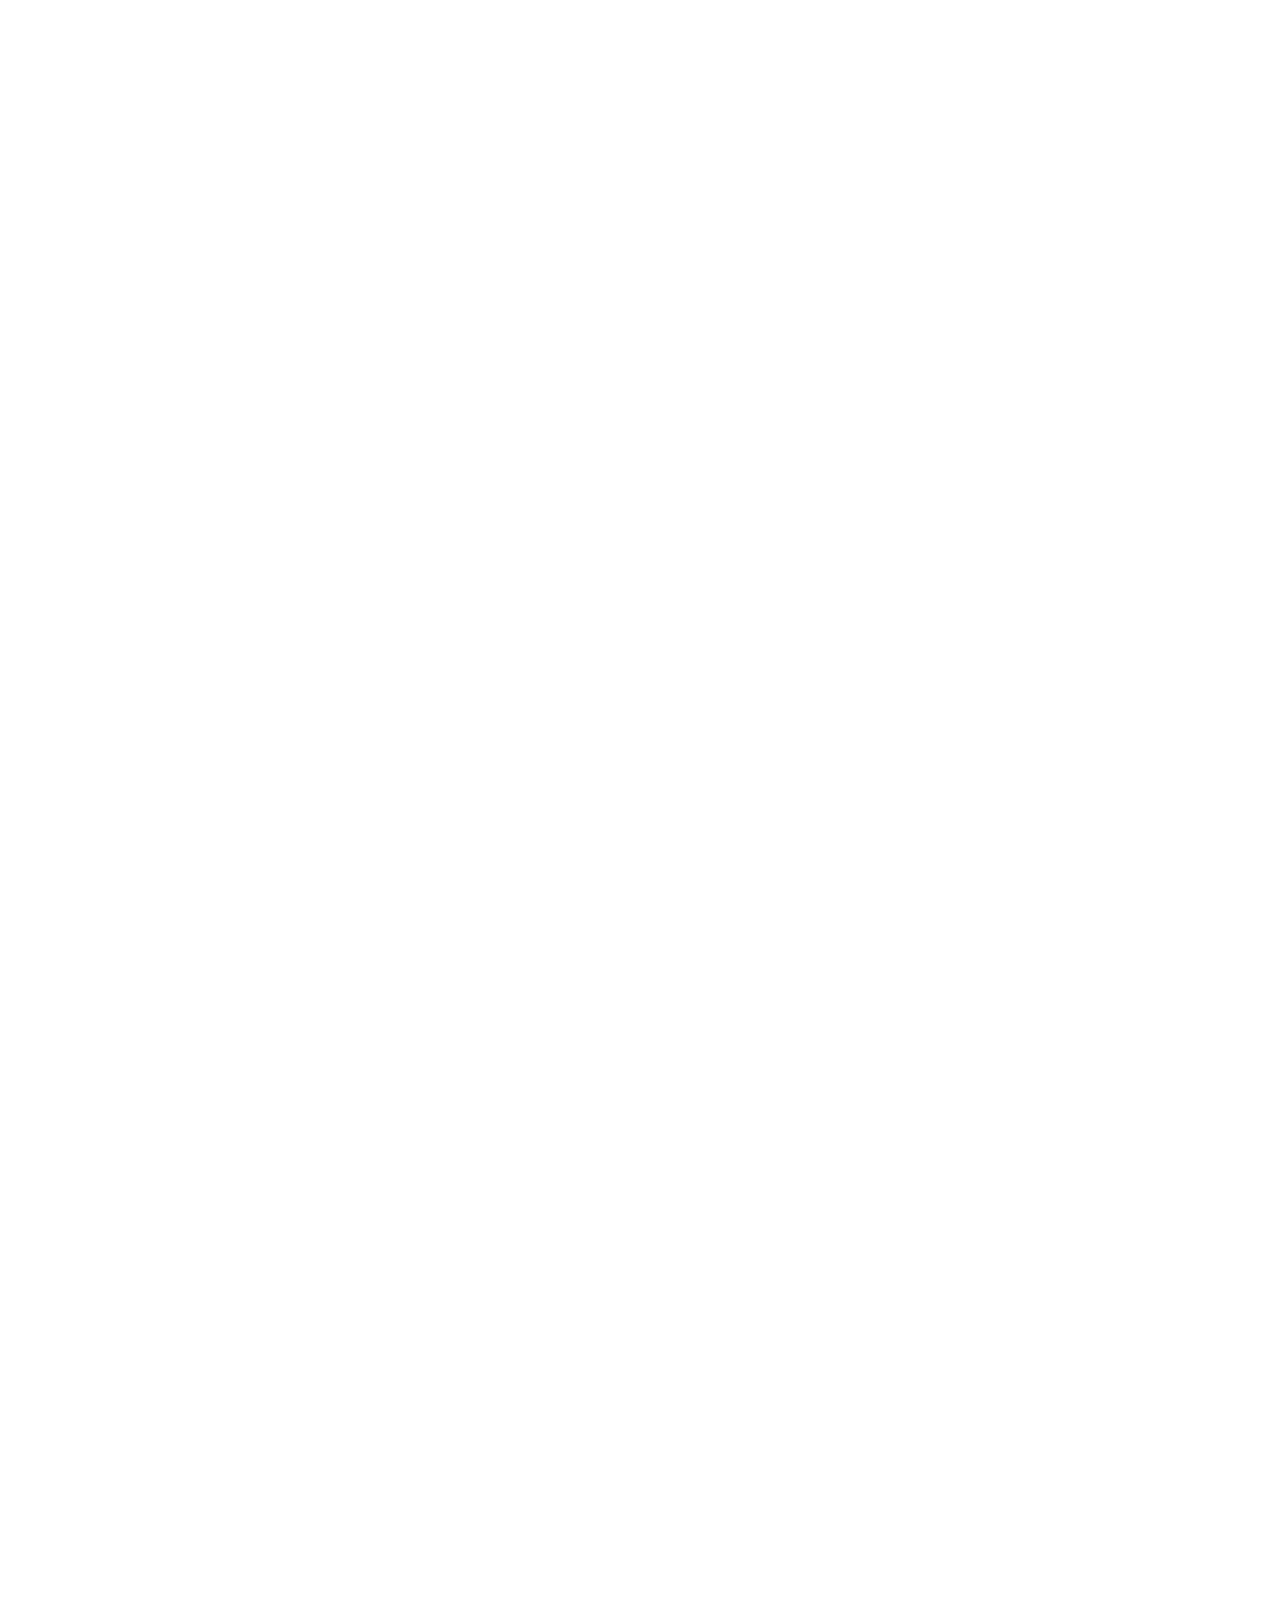
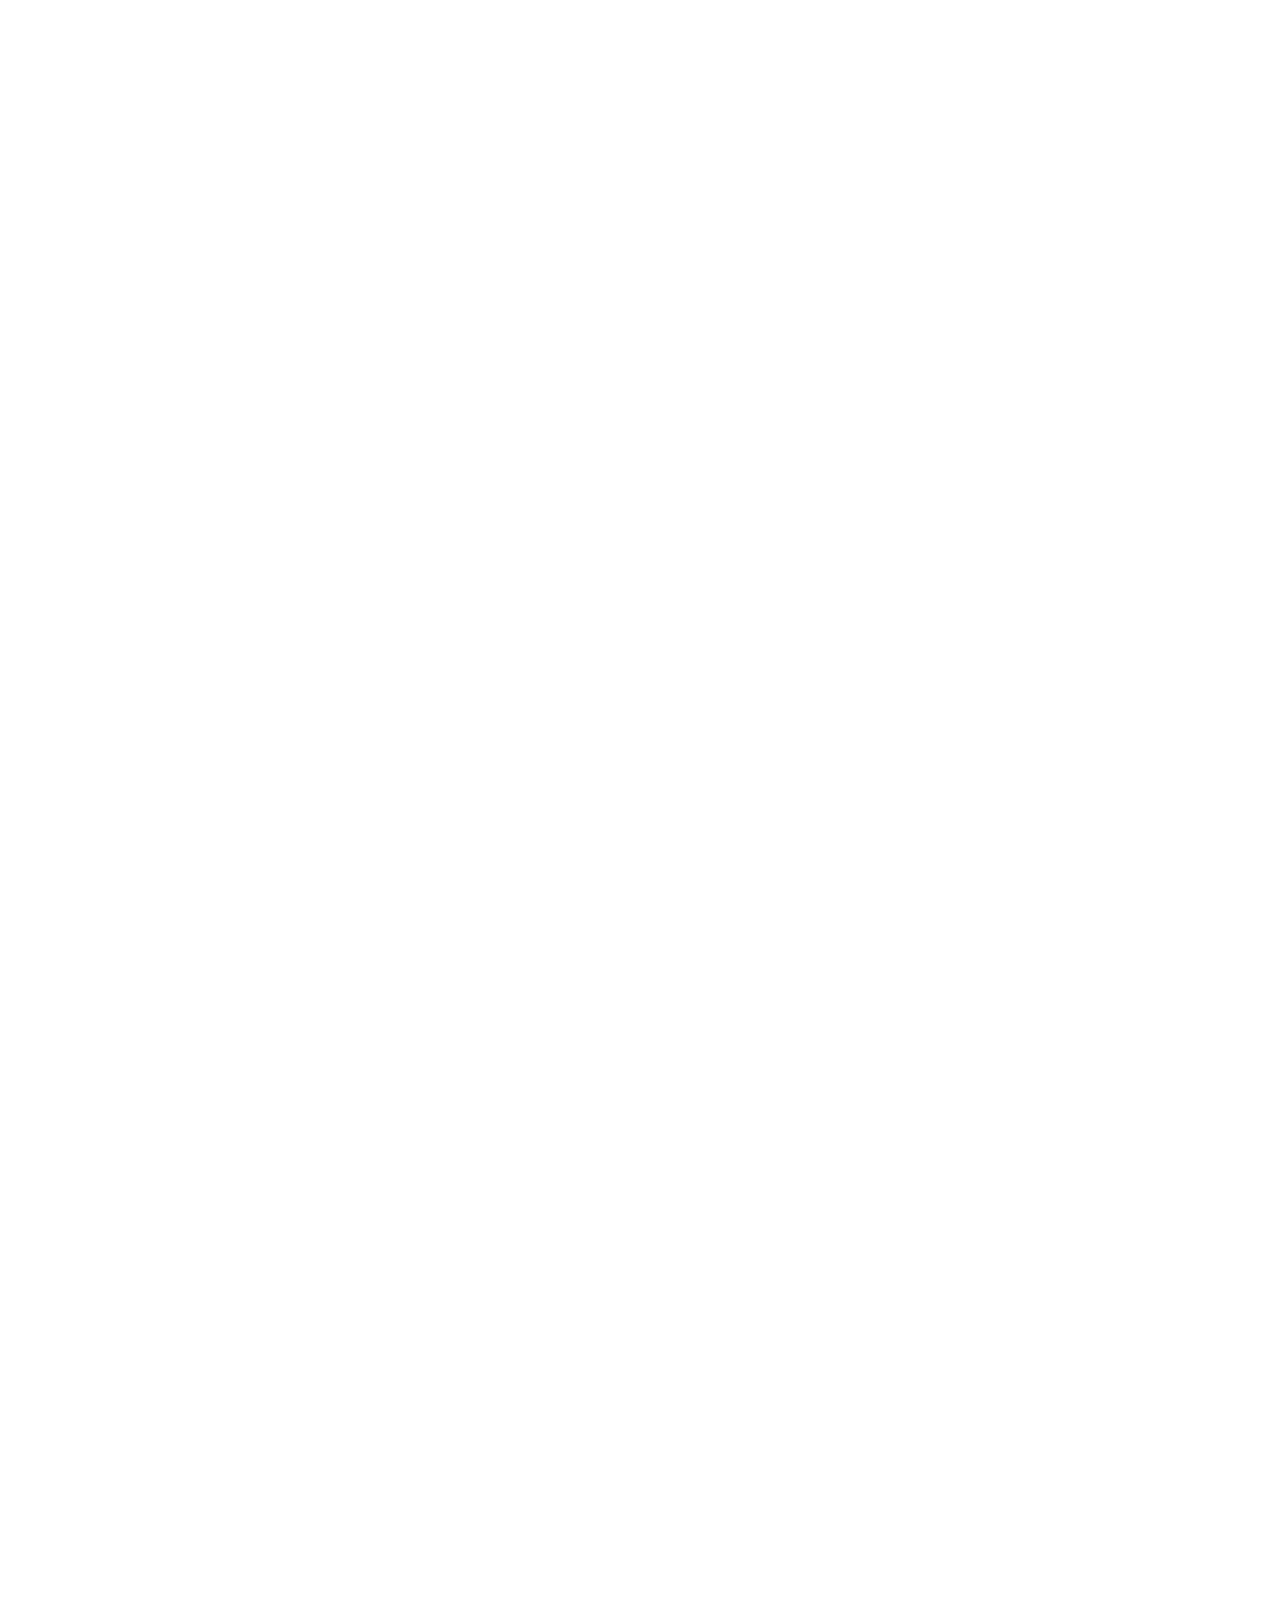
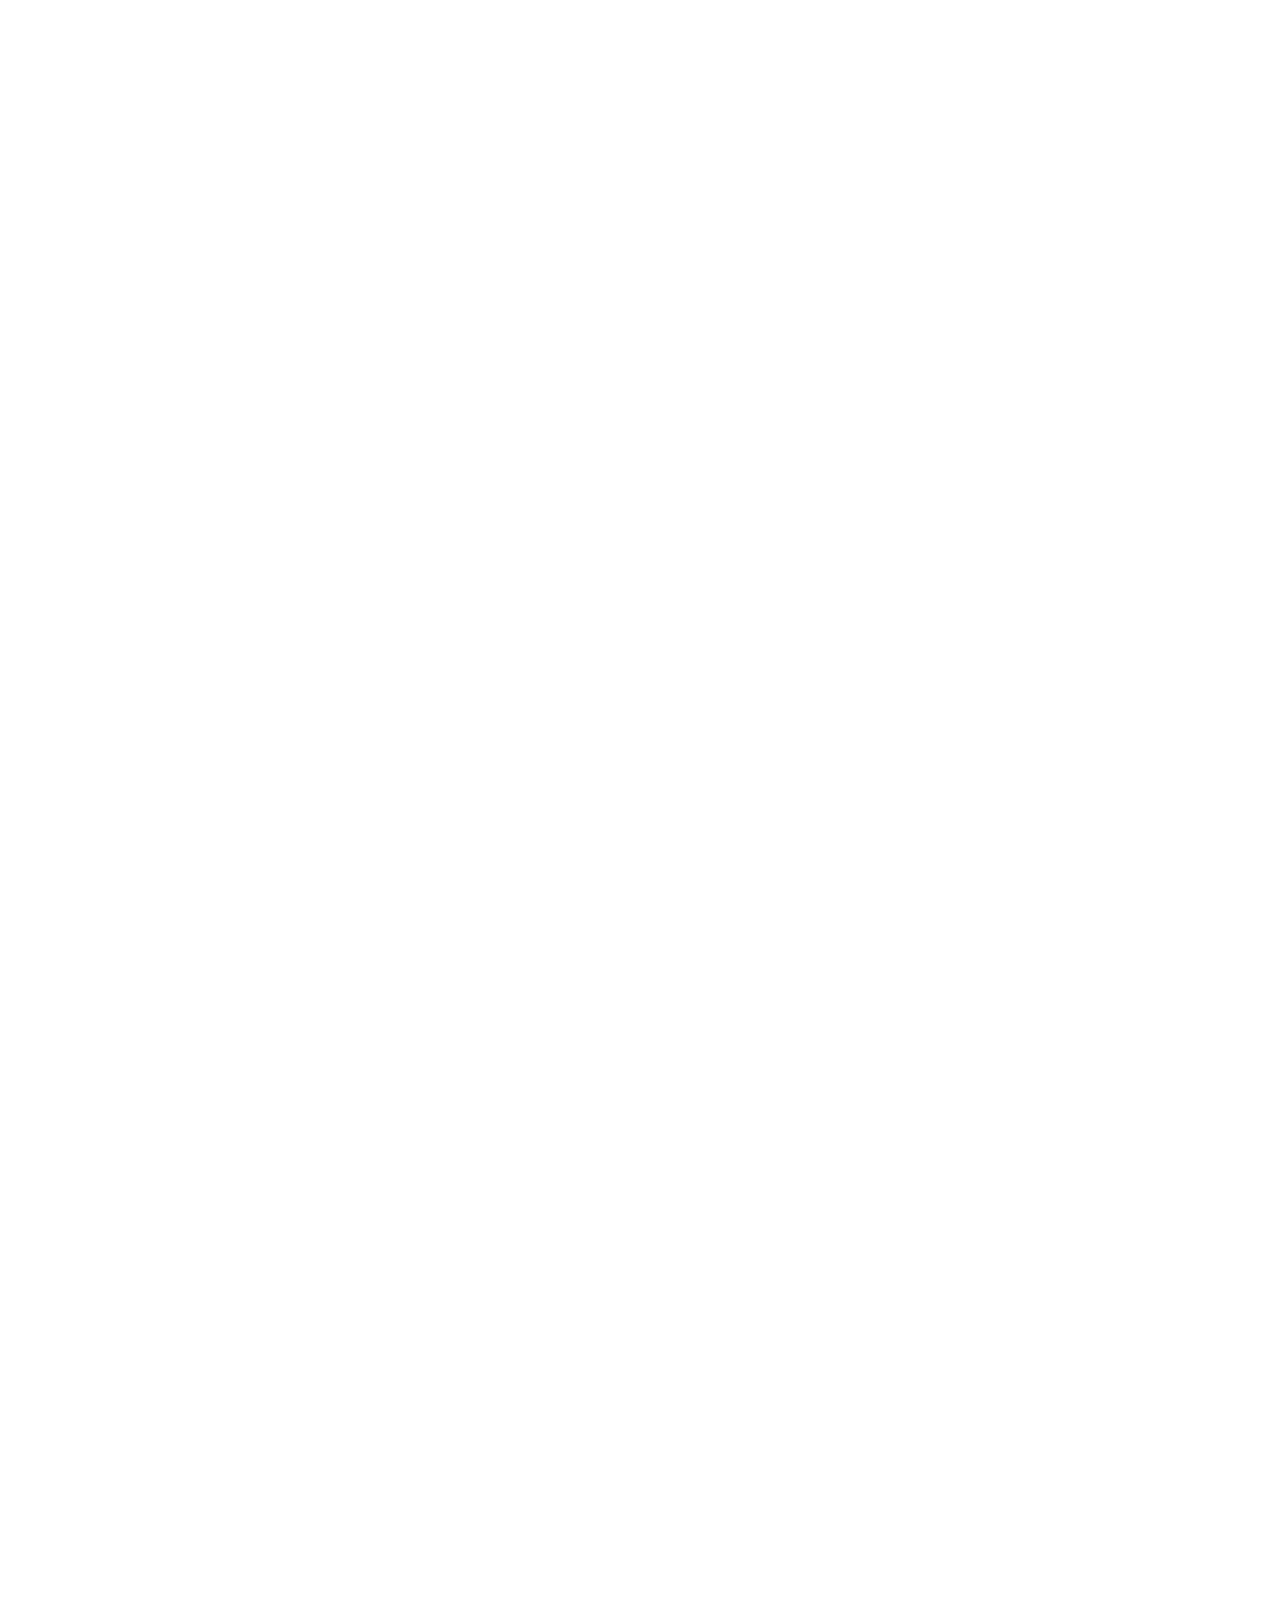
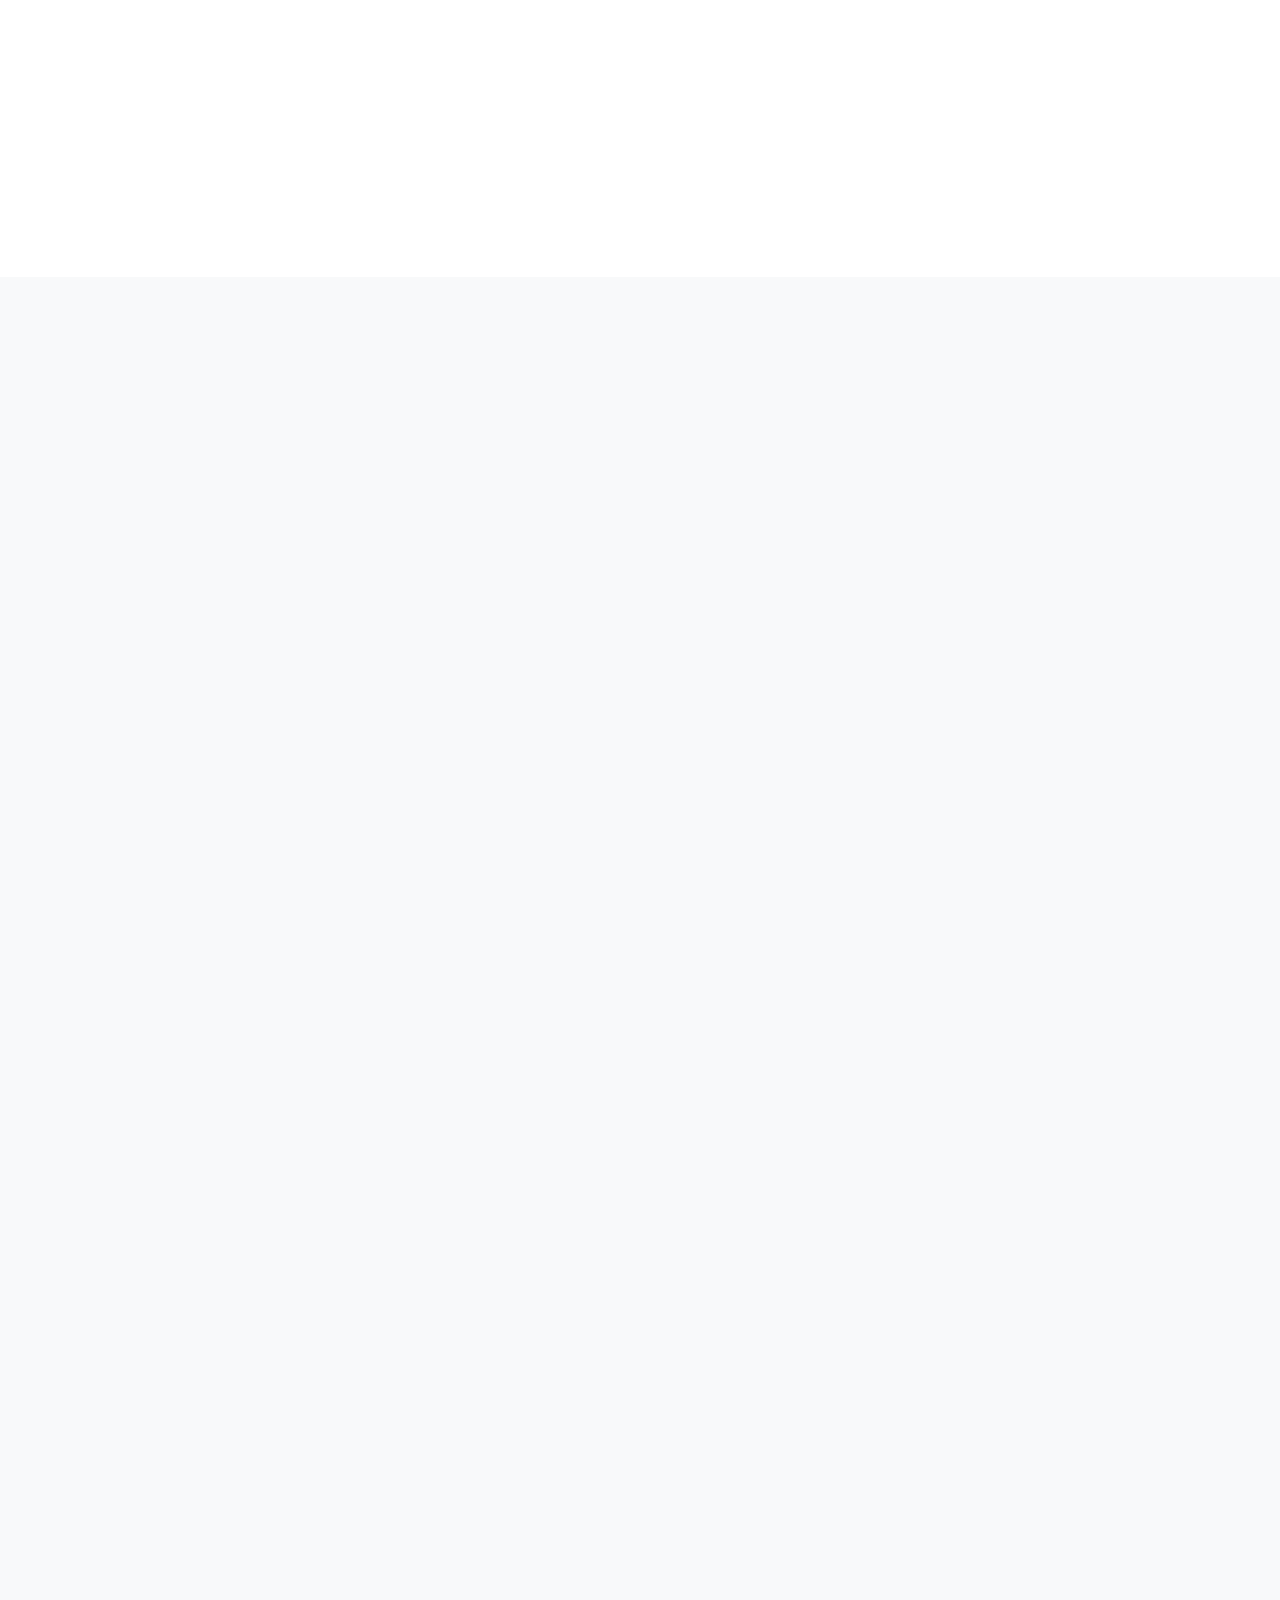
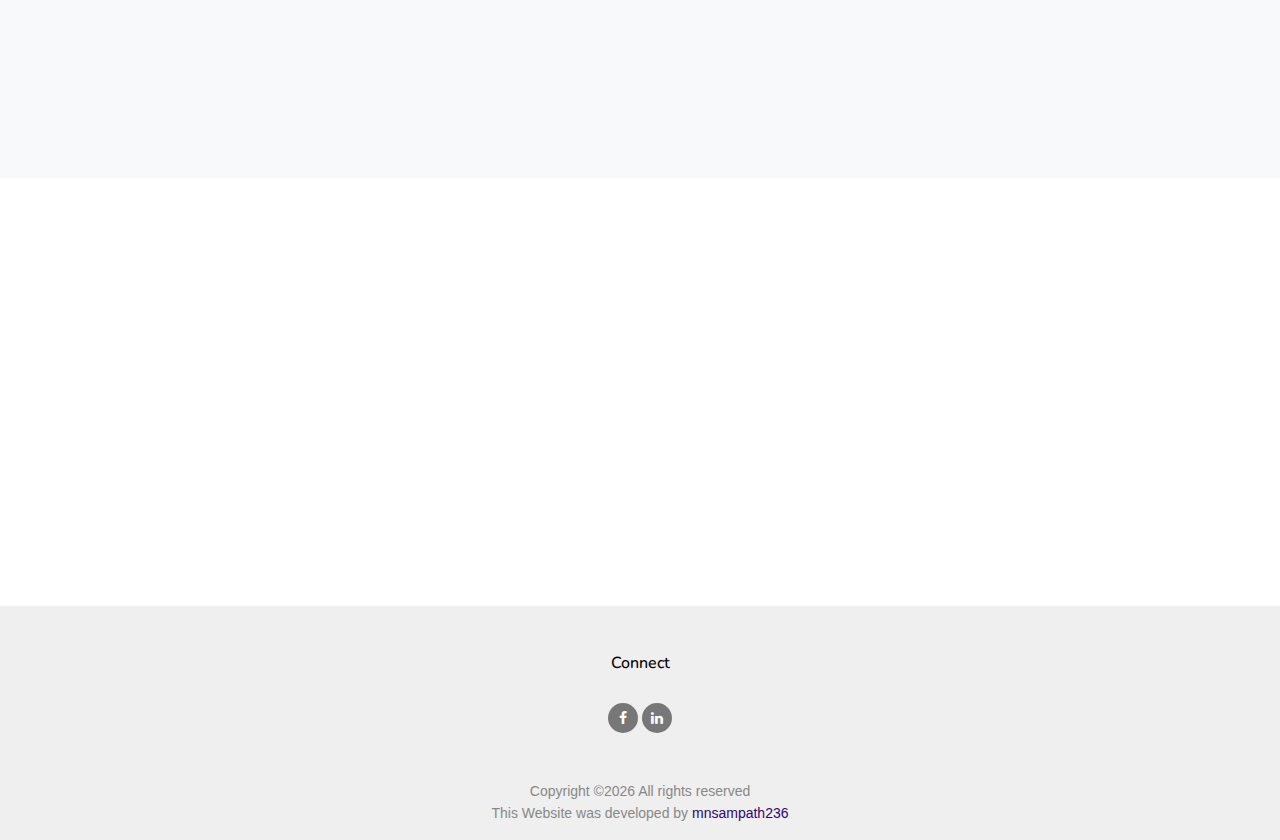
==== commit d2ee0a0b: "UPdated latest" ====
--- a/Working Folder/index.html
+++ b/Working Folder/index.html
@@ -272,8 +272,8 @@
 </div>
 </a>
 </div><div class="single-portfolio col-sm-4 all eve">
-<a href="images/16.jpg" data-fancybox="gal">
-<img src="images/16.jpg" alt="Image" class="img-fluid">
+<a href="images/16.png" data-fancybox="gal">
+<img src="images/16.png" alt="Image" class="img-fluid">
 <div class="contents">
 <h3>Events</h3>
 <div class="cat"></div>
@@ -351,9 +351,28 @@
 <div class="cat"></div>
 </div>
 </a>
-</div><div class="single-portfolio col-sm-4 all net">
+</div>
+<div class="single-portfolio col-sm-4 all net">
 <a href="images/26.jpg" data-fancybox="gal">
 <img src="images/26.jpg" alt="Image" class="img-fluid">
+<div class="contents">
+<h3>Networking</h3>
+<div class="cat"></div>
+</div>
+</a>
+</div>
+<div class="single-portfolio col-sm-4 all net">
+<a href="images/27.jpg" data-fancybox="gal">
+<img src="images/27.jpg" alt="Image" class="img-fluid">
+<div class="contents">
+<h3>Networking</h3>
+<div class="cat"></div>
+</div>
+</a>
+</div>
+<div class="single-portfolio col-sm-4 all net">
+<a href="images/28.png" data-fancybox="gal">
+<img src="images/28.png" alt="Image" class="img-fluid">
 <div class="contents">
 <h3>Networking</h3>
 <div class="cat"></div>
@@ -626,6 +645,258 @@
 </div>
 </div>
 </div> 
+
+<section class="untree_co-section" id="portfolio-section">
+<div class="container">
+<div class="row">
+<div class="section-heading text-center col-md-12" data-aos="fade-up" data-aos-delay="0">
+<h2>Past Work</h2>
+</div>
+</div>
+<div class="filters" data-aos="fade-up" data-aos-delay="100">
+<ul>
+<li class="active" data-filter="*">All</li>
+<li data-filter=".dip">Media Partners</li>
+<li data-filter=".eve">Events</li>
+<li data-filter=".net">Trade Associations</li>
+<li data-filter=".cli">Clients</li>
+
+</ul>
+</div>
+<div class="filters-content mb-5" data-aos="fade-up" data-aos-delay="200">
+<div class="row grid">
+<div class="single-portfolio col-sm-4 all cli">
+<a href="images/cli/c1.png" data-fancybox="gal">
+<img src="images/cli/c1.png" alt="Image" class="img-fluid">
+<div class="contents">
+<h3>Amir Khan Productions</h3>
+<div class="cat">Client</div>
+</div>
+</a>
+</div>
+<div class="single-portfolio col-sm-4 all cli">
+<a href="images/cli/c2.png" data-fancybox="gal">
+<img src="images/cli/c2.png" alt="Image" class="img-fluid">
+<div class="contents">
+<h3>Senstaion Infrcon</h3>
+<div class="cat">Client</div>
+</div>
+</a>
+</div>
+<div class="single-portfolio col-sm-4 all cli">
+<a href="images/cli/c3.png" data-fancybox="gal">
+<img src="images/cli/c3.png" alt="Image" class="img-fluid">
+<div class="contents">
+<h3>Axis Bank</h3>
+<div class="cat">Client</div>
+</div>
+</a>
+</div>
+<div class="single-portfolio col-sm-4 all cli">
+<a href="images/cli/c4png" data-fancybox="gal">
+<img src="images/cli/c4.png" alt="Image" class="img-fluid">
+<div class="contents">
+<h3>ZebPay</h3>
+<div class="cat">Client</div>
+</div>
+</a>
+</div>
+<div class="single-portfolio col-sm-4 all cli">
+<a href="images/cli/c5.png" data-fancybox="gal">
+<img src="images/cli/c5.png" alt="Image" class="img-fluid">
+<div class="contents">
+<h3>Man Infrastructure</h3>
+<div class="cat">Client</div>
+</div>
+</a>
+</div>
+<div class="single-portfolio col-sm-4 all cli">
+<a href="images/cli/c6.jpg" data-fancybox="gal">
+<img src="images/cli/c6.jpg" alt="Image" class="img-fluid">
+<div class="contents">
+<h3>Anand Pandit Motion Pictures</h3>
+<div class="cat">Client</div>
+</div>
+</a>
+</div>
+<div class="single-portfolio col-sm-4 all cli">
+<a href="images/cli/c7.jpg" data-fancybox="gal">
+<img src="images/cli/c7.jpg" alt="Image" class="img-fluid">
+<div class="contents">
+<h3>Wizcraft</h3>
+<div class="cat">Client</div>
+</div>
+</a>
+</div>
+<div class="single-portfolio col-sm-4 all cli">
+<a href="images/cli/c8.png" data-fancybox="gal">
+<img src="images/cli/c8.png" alt="Image" class="img-fluid">
+<div class="contents">
+<h3>Red Chillies Entertainment</h3>
+<div class="cat">Client</div>
+</div>
+</a>
+</div>
+<div class="single-portfolio col-sm-4 all dip">
+<a href="images/cli/m1.png" data-fancybox="gal">
+<img src="images/cli/m1.png" alt="Image" class="img-fluid">
+<div class="contents">
+<h3>CNN News</h3>
+<div class="cat">Media Partners</div>
+</div>
+</a>
+</div>
+<div class="single-portfolio col-sm-4 all dip">
+<a href="images/cli/m2.jpg" data-fancybox="gal">
+<img src="images/cli/m2.jpg" alt="Image" class="img-fluid">
+<div class="contents">
+<h3>ABP News</h3>
+<div class="cat">Media Partner</div>
+</div>
+</a>
+</div>
+<div class="single-portfolio col-sm-4 all dip">
+<a href="images/cli/m3.png" data-fancybox="gal">
+<img src="images/cli/m3.png" alt="Image" class="img-fluid">
+<div class="contents">
+<h3>CNBC</h3>
+<div class="cat">Media Partner</div>
+</div>
+</a>
+</div>
+<div class="single-portfolio col-sm-4 all dip">
+<a href="images/cli/p3.jpg" data-fancybox="gal">
+<img src="images/cli/p3.jpg" alt="Image" class="img-fluid">
+<div class="contents">
+<h3>Buffering</h3>
+<div class="cat">Media Partner</div>
+</div>
+</a>
+</div>
+<div class="single-portfolio col-sm-4 all net">
+<a href="images/cli/t1.png" data-fancybox="gal">
+<img src="images/cli/t1.png" alt="Image" class="img-fluid">
+<div class="contents">
+<h3>NAR India</h3>
+<div class="cat">Association</div>
+</div>
+</a>
+</div>
+<div class="single-portfolio col-sm-4 all net">
+<a href="images/cli/t2.jpg" data-fancybox="gal">
+<img src="images/cli/t2.jpg" alt="Image" class="img-fluid">
+<div class="contents">
+<h3>TEAA</h3>
+<div class="cat">Association</div>
+</div>
+</a>
+</div>
+<div class="single-portfolio col-sm-4 all net">
+<a href="images/cli/t3.jpg" data-fancybox="gal">
+<img src="images/cli/t3.jpg" alt="Image" class="img-fluid">
+<div class="contents">
+<h3>CREDAI MCHI</h3>
+<div class="cat">Association</div>
+</div>
+</a>
+</div>
+<div class="single-portfolio col-sm-4 all eve">
+<a href="images/cli/e1.png" data-fancybox="gal">
+<img src="images/cli/e1.png" alt="Image" class="img-fluid">
+<div class="contents">
+<h3>DAMAC</h3>
+<div class="cat">Event</div>
+</div>
+</a>
+</div>
+<div class="single-portfolio col-sm-4 all eve">
+<a href="images/cli/e2.png" data-fancybox="gal">
+<img src="images/cli/e2.png" alt="Image" class="img-fluid">
+<div class="contents">
+<h3>Sobha</h3>
+<div class="cat">Event</div>
+</div>
+</a>
+</div>
+<div class="single-portfolio col-sm-4 all eve">
+<a href="images/cli/e3.png" data-fancybox="gal">
+<img src="images/cli/e3.png" alt="Image" class="img-fluid">
+<div class="contents">
+<h3>Grand Residencies</h3>
+<div class="cat">Event</div>
+</div>
+</a>
+</div>
+<div class="single-portfolio col-sm-4 all eve">
+<a href="images/cli/e4.png" data-fancybox="gal">
+<img src="images/cli/e4.png" alt="Image" class="img-fluid">
+<div class="contents">
+<h3>Wine & Cheese</h3>
+<div class="cat">Event</div>
+</div>
+</a>
+</div>
+<div class="single-portfolio col-sm-4 all eve">
+<a href="images/cli/e5.png" data-fancybox="gal">
+<img src="images/cli/e5.png" alt="Image" class="img-fluid">
+<div class="contents">
+<h3>Award</h3>
+<div class="cat">Event</div>
+</div>
+</a>
+</div>
+<div class="single-portfolio col-sm-4 all eve">
+<a href="images/cli/e6.png" data-fancybox="gal">
+<img src="images/cli/e6.png" alt="Image" class="img-fluid">
+<div class="contents">
+<h3>Marathon</h3>
+<div class="cat">Event</div>
+</div>
+</a>
+</div>
+<div class="single-portfolio col-sm-4 all dip">
+<a href="images/cli/p1.png" data-fancybox="gal">
+<img src="images/cli/p1.png" alt="Image" class="img-fluid">
+<div class="contents">
+<h3>Adsync</h3>
+<div class="cat">Media</div>
+</div>
+</a>
+</div>
+<div class="single-portfolio col-sm-4 all dip">
+<a href="images/cli/p2.jpg" data-fancybox="gal">
+<img src="images/cli/p2.jpg" alt="Image" class="img-fluid">
+<div class="contents">
+<h3>Realty+</h3>
+<div class="cat">Media</div>
+</div>
+</a>
+</div>
+<div class="single-portfolio col-sm-4 all dip">
+<a href="images/cli/p4.png" data-fancybox="gal">
+<img src="images/cli/p4.png" alt="Image" class="img-fluid">
+<div class="contents">
+<h3>Accomodation Times</h3>
+<div class="cat">Media</div>
+</div>
+</a>
+</div>
+<div class="single-portfolio col-sm-4 all net">
+<a href="images/cli/t4.jpg" data-fancybox="gal">
+<img src="images/cli/t4.jpg" alt="Image" class="img-fluid">
+<div class="contents">
+<h3>IBG</h3>
+<div class="cat">Association</div>
+</div>
+</a>
+</div>
+
+
+</div>
+</div>
+</div>
+</section>
+
 <div class="site-section bg-light" id="testimonials-section">
 <div class="container">
 <div class="row mb-5">
@@ -803,6 +1074,7 @@
 <button type="submit" class="btn btn-primary">Send Message</button>
 </form>
 </div> -->
+<center>
 <div class="col-lg-8 ml-auto" data-aos="fade-up" data-aos-delay="200">
 <address class="text-black d-flex"><span class="mt-1 icon-room mr-2"></span><span><a href="https://goo.gl/maps/Zv7V8c6rrHJPQj6f6">Suite No.3, Jeevan Jyot, Juhu Scheme, Mumbai - 400049</a></span></address>
 <ul class="list-unstyled ul-links mb-4">
@@ -812,6 +1084,7 @@
 </ul>
 
 </div>
+</center>
  
 </div> 
 </div> 
@@ -885,7 +1158,7 @@
 </ul>
 </div>
 <p>
-Copyright &copy;<script data-cfasync="false" src="../../cdn-cgi/scripts/5c5dd728/cloudflare-static/email-decode.min.js"></script><script>document.write(new Date().getFullYear());</script> All rights reserved <br> This template is made with <i class="icon-heart text-danger" aria-hidden="true"></i> by <a href="https://instagram.com/mnsampath236" target="_blank">mnsampath236</a>
+Copyright &copy;<script data-cfasync="false" src="../../cdn-cgi/scripts/5c5dd728/cloudflare-static/email-decode.min.js"></script><script>document.write(new Date().getFullYear());</script> All rights reserved <br> This Website was developed by <a href="https://instagram.com/mnsampath236" target="_blank">mnsampath236</a>
 </p>
 </div>
 </div>
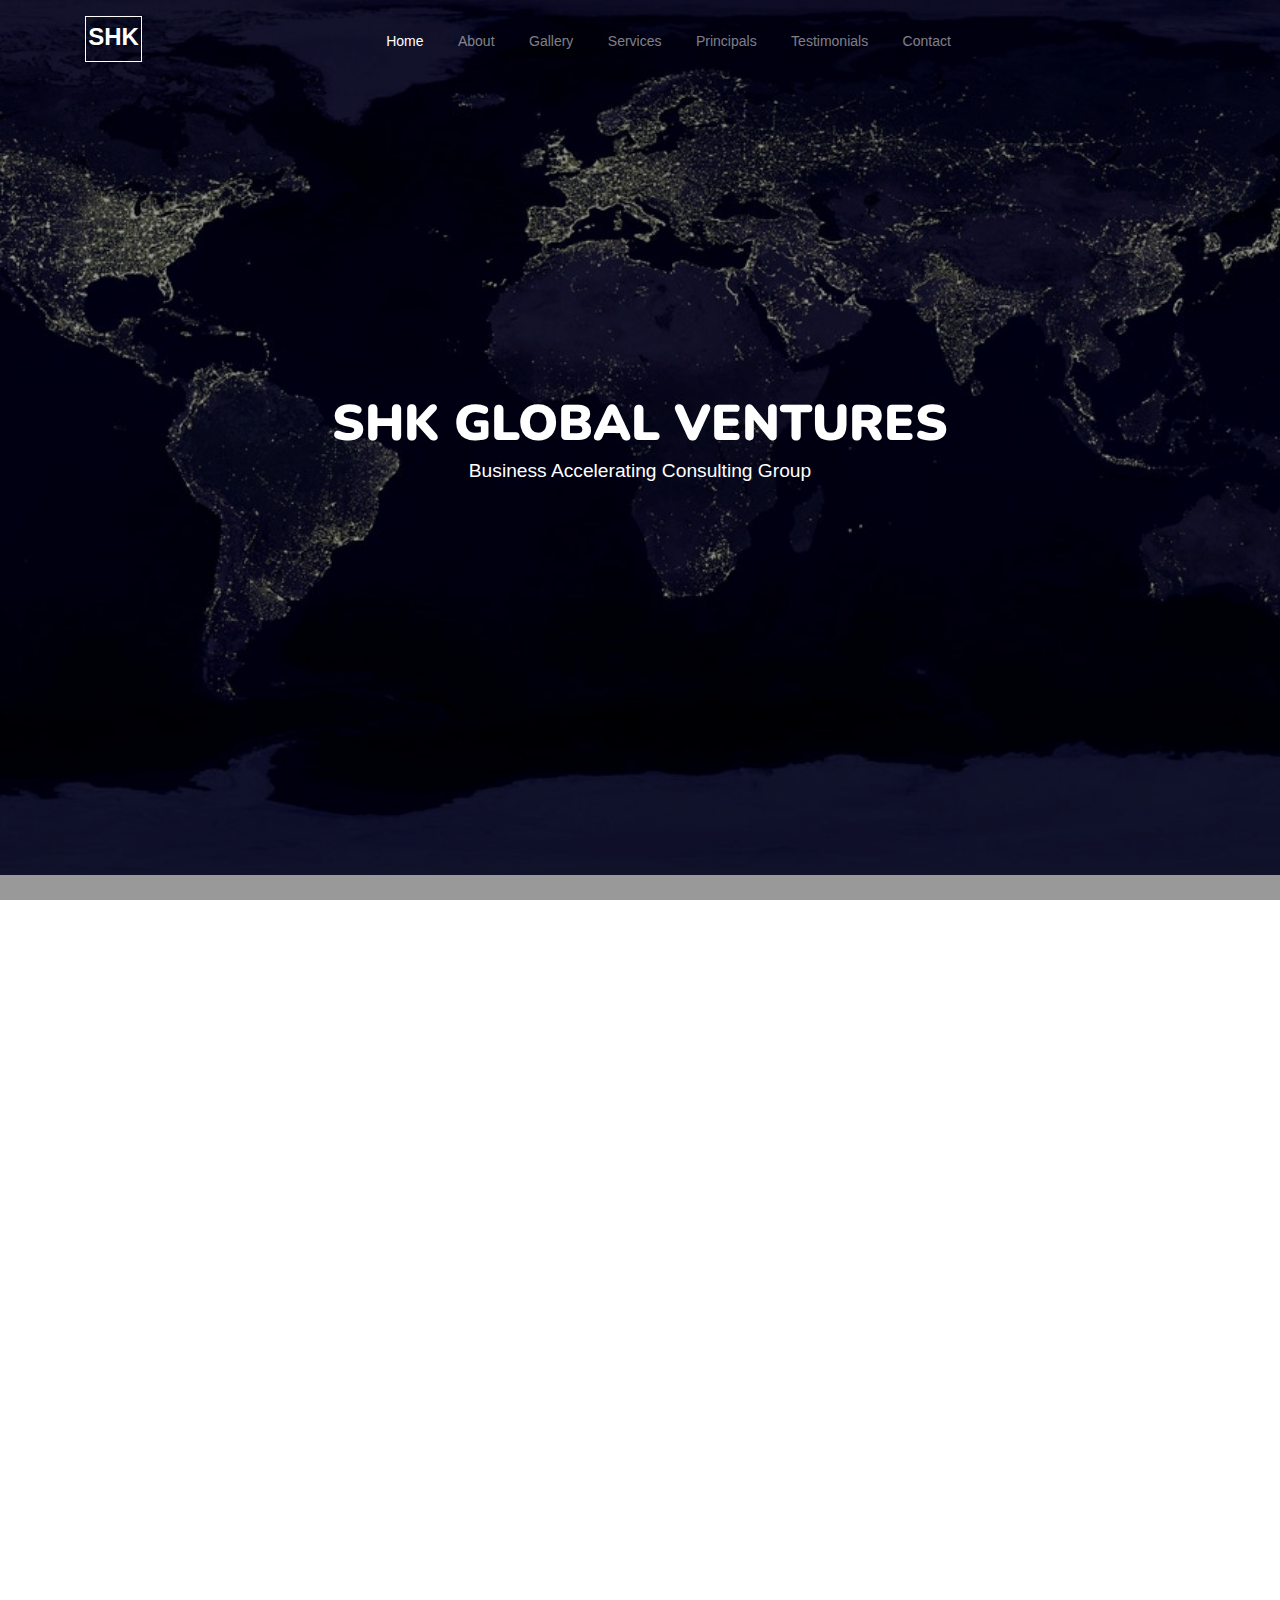
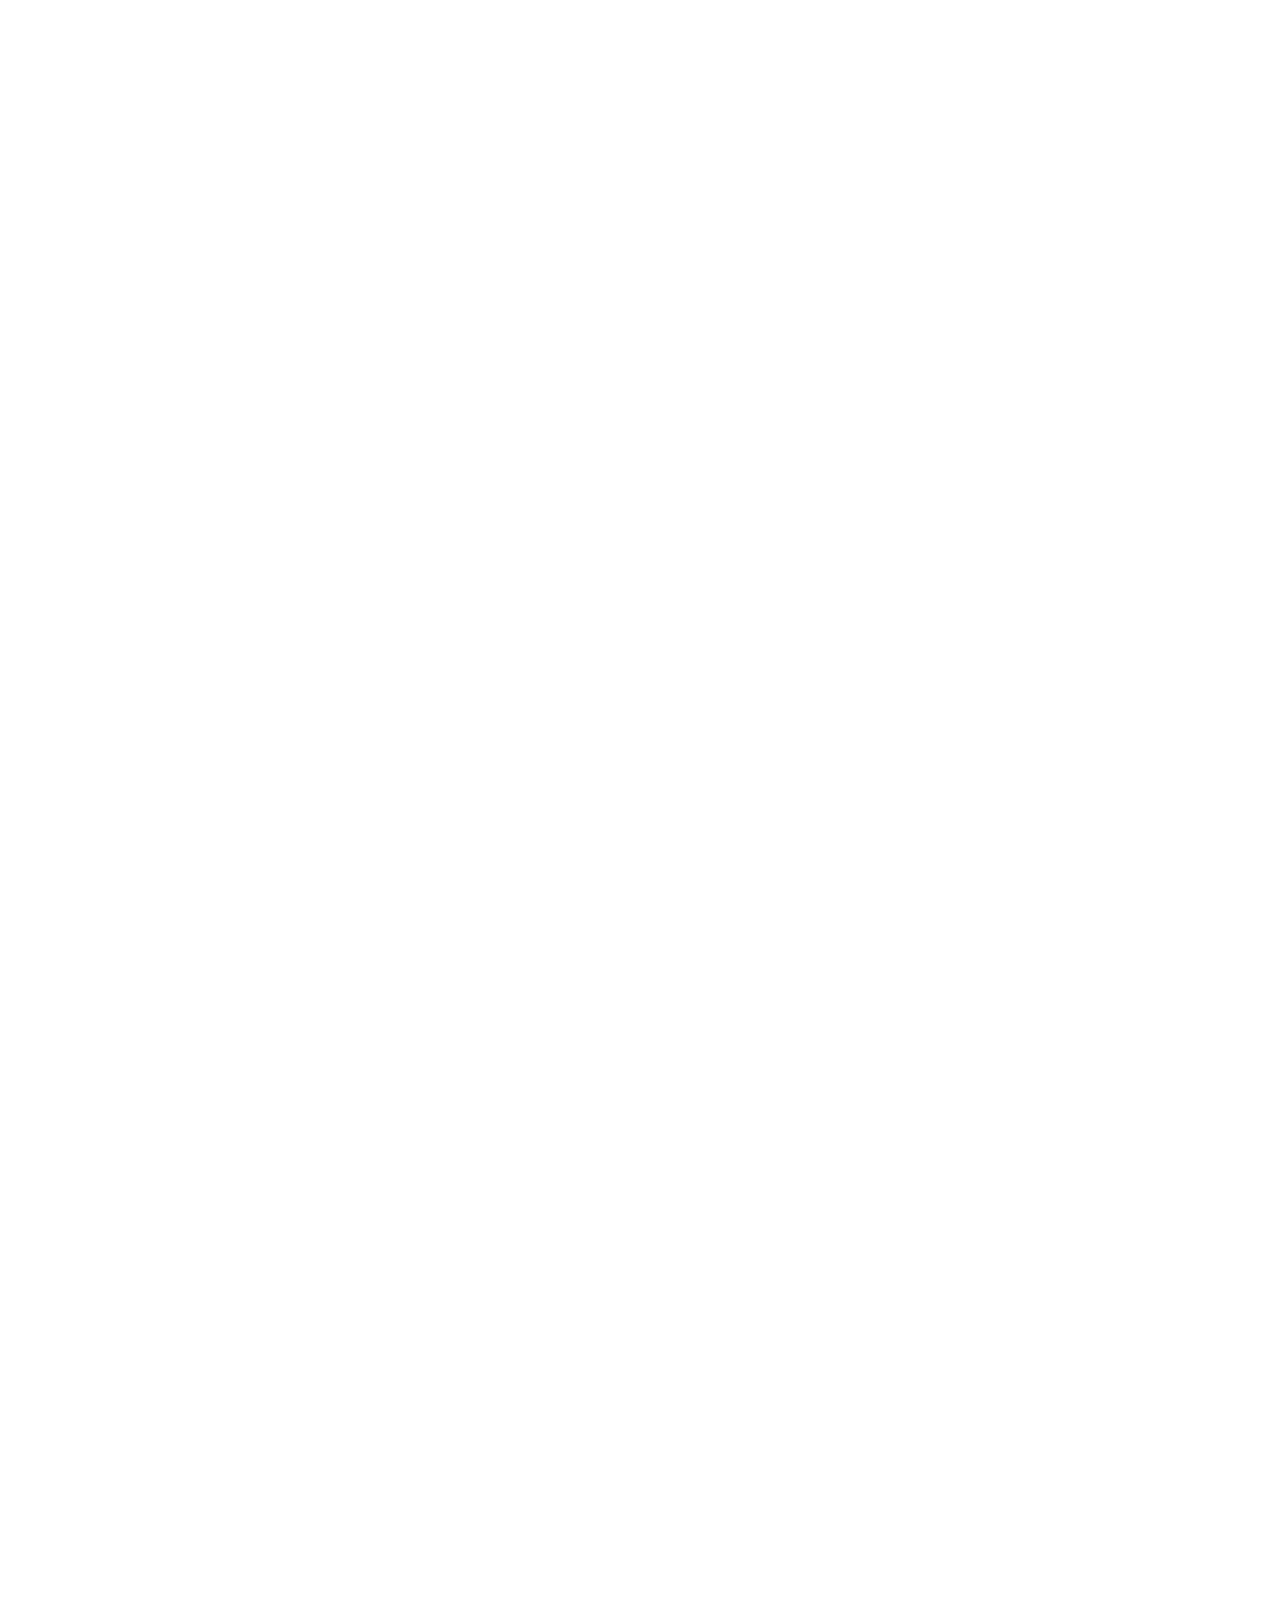
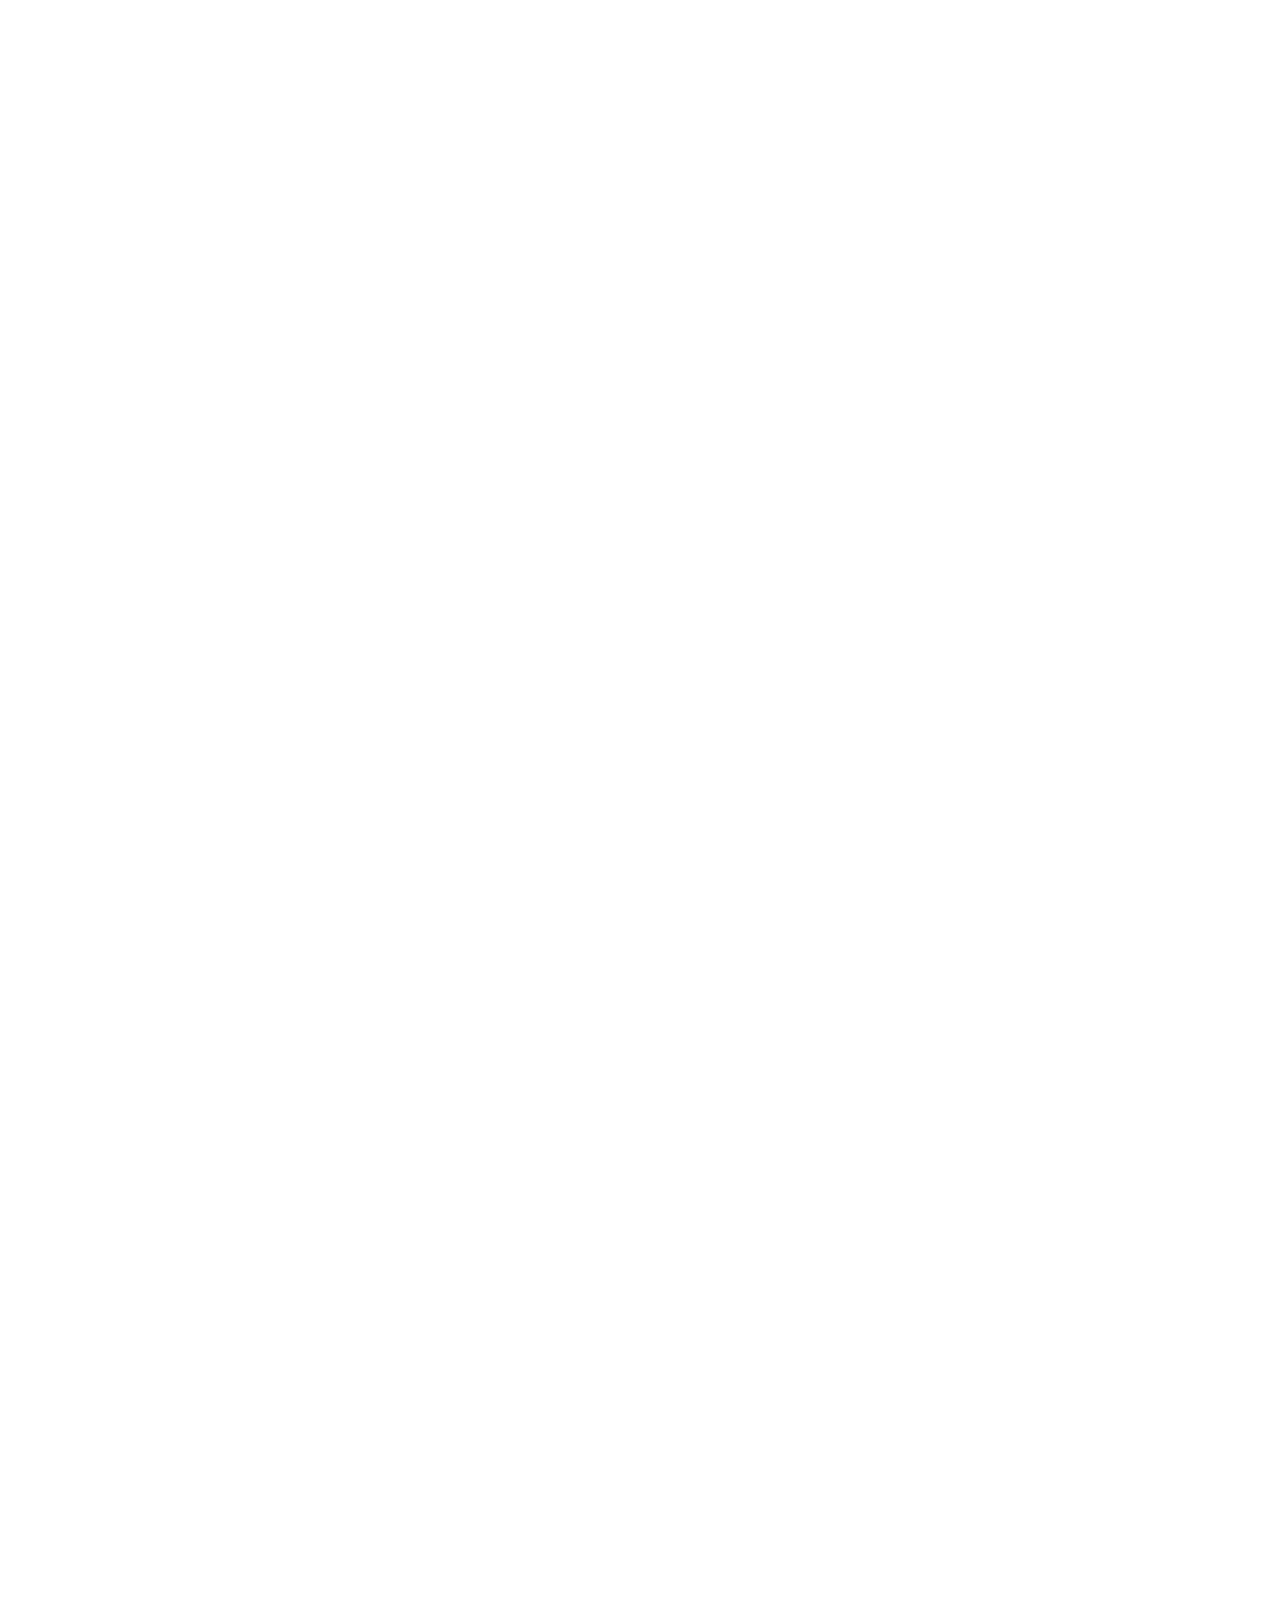
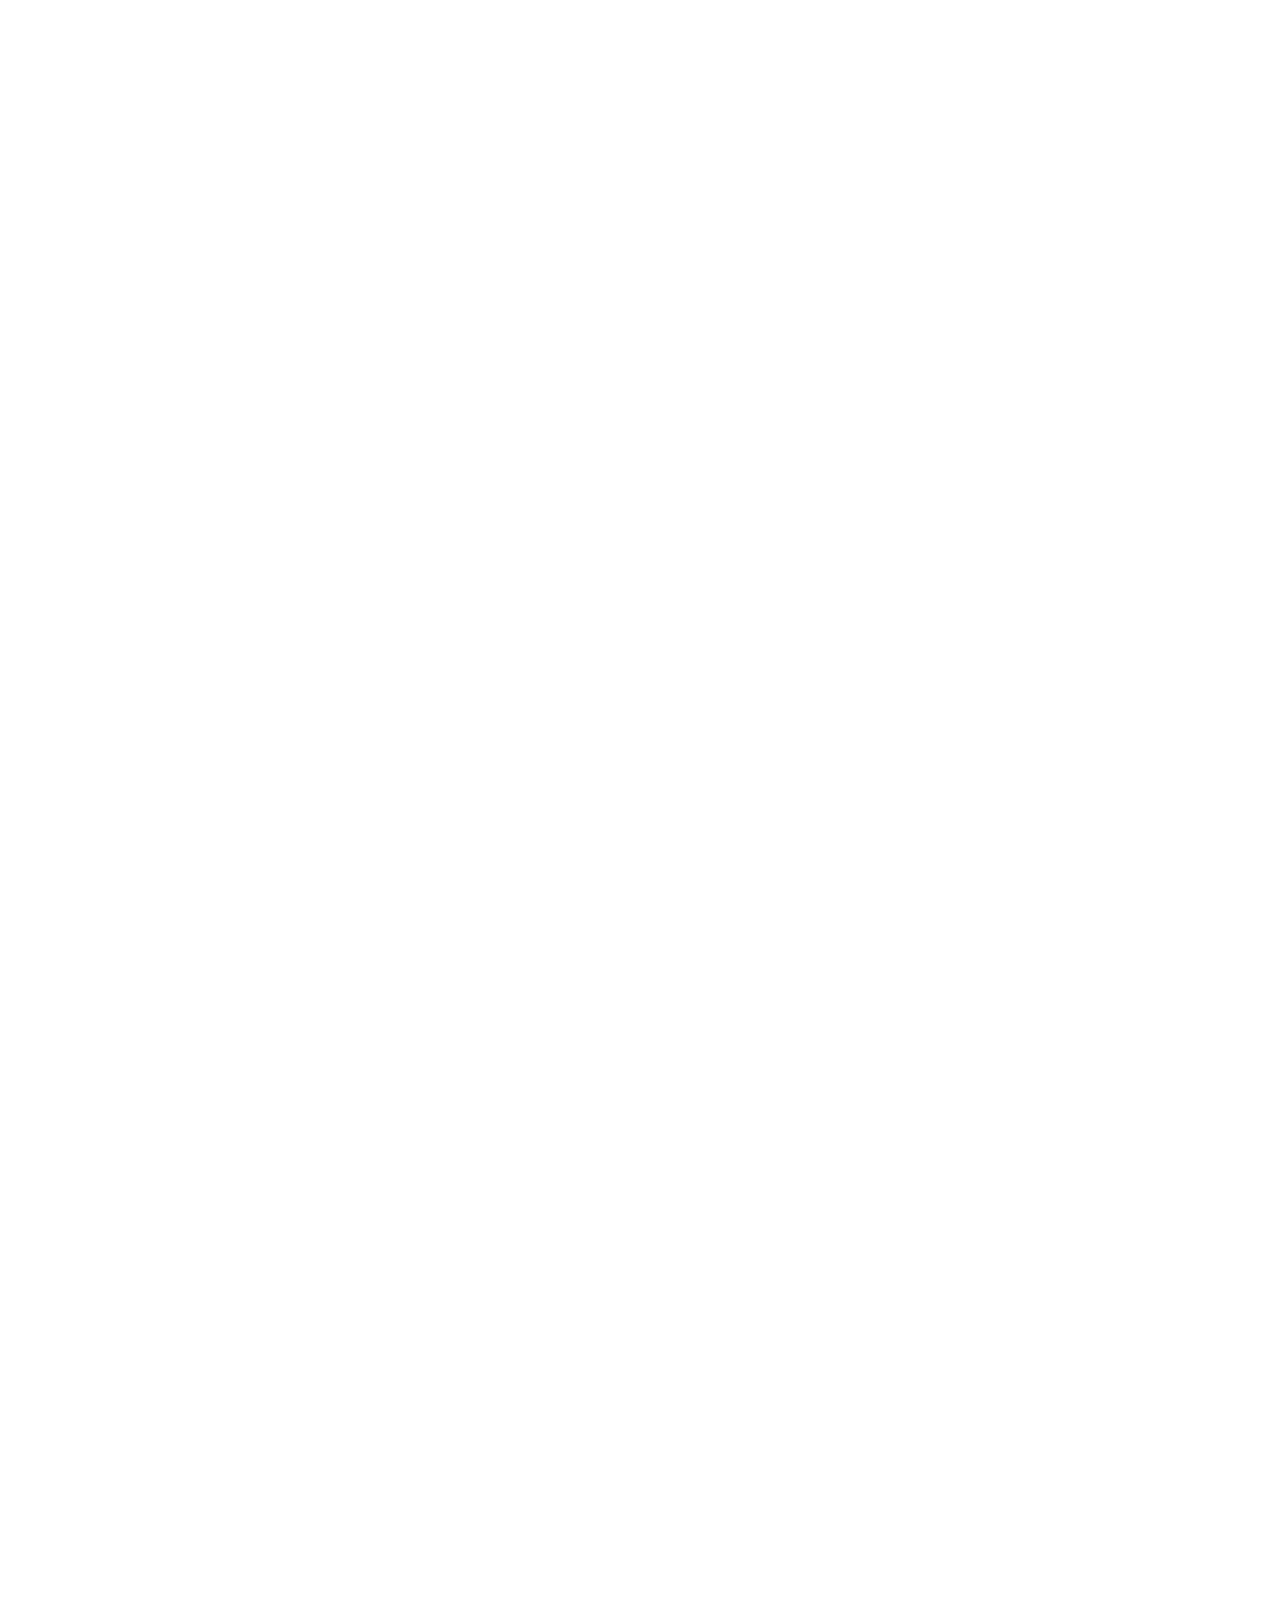
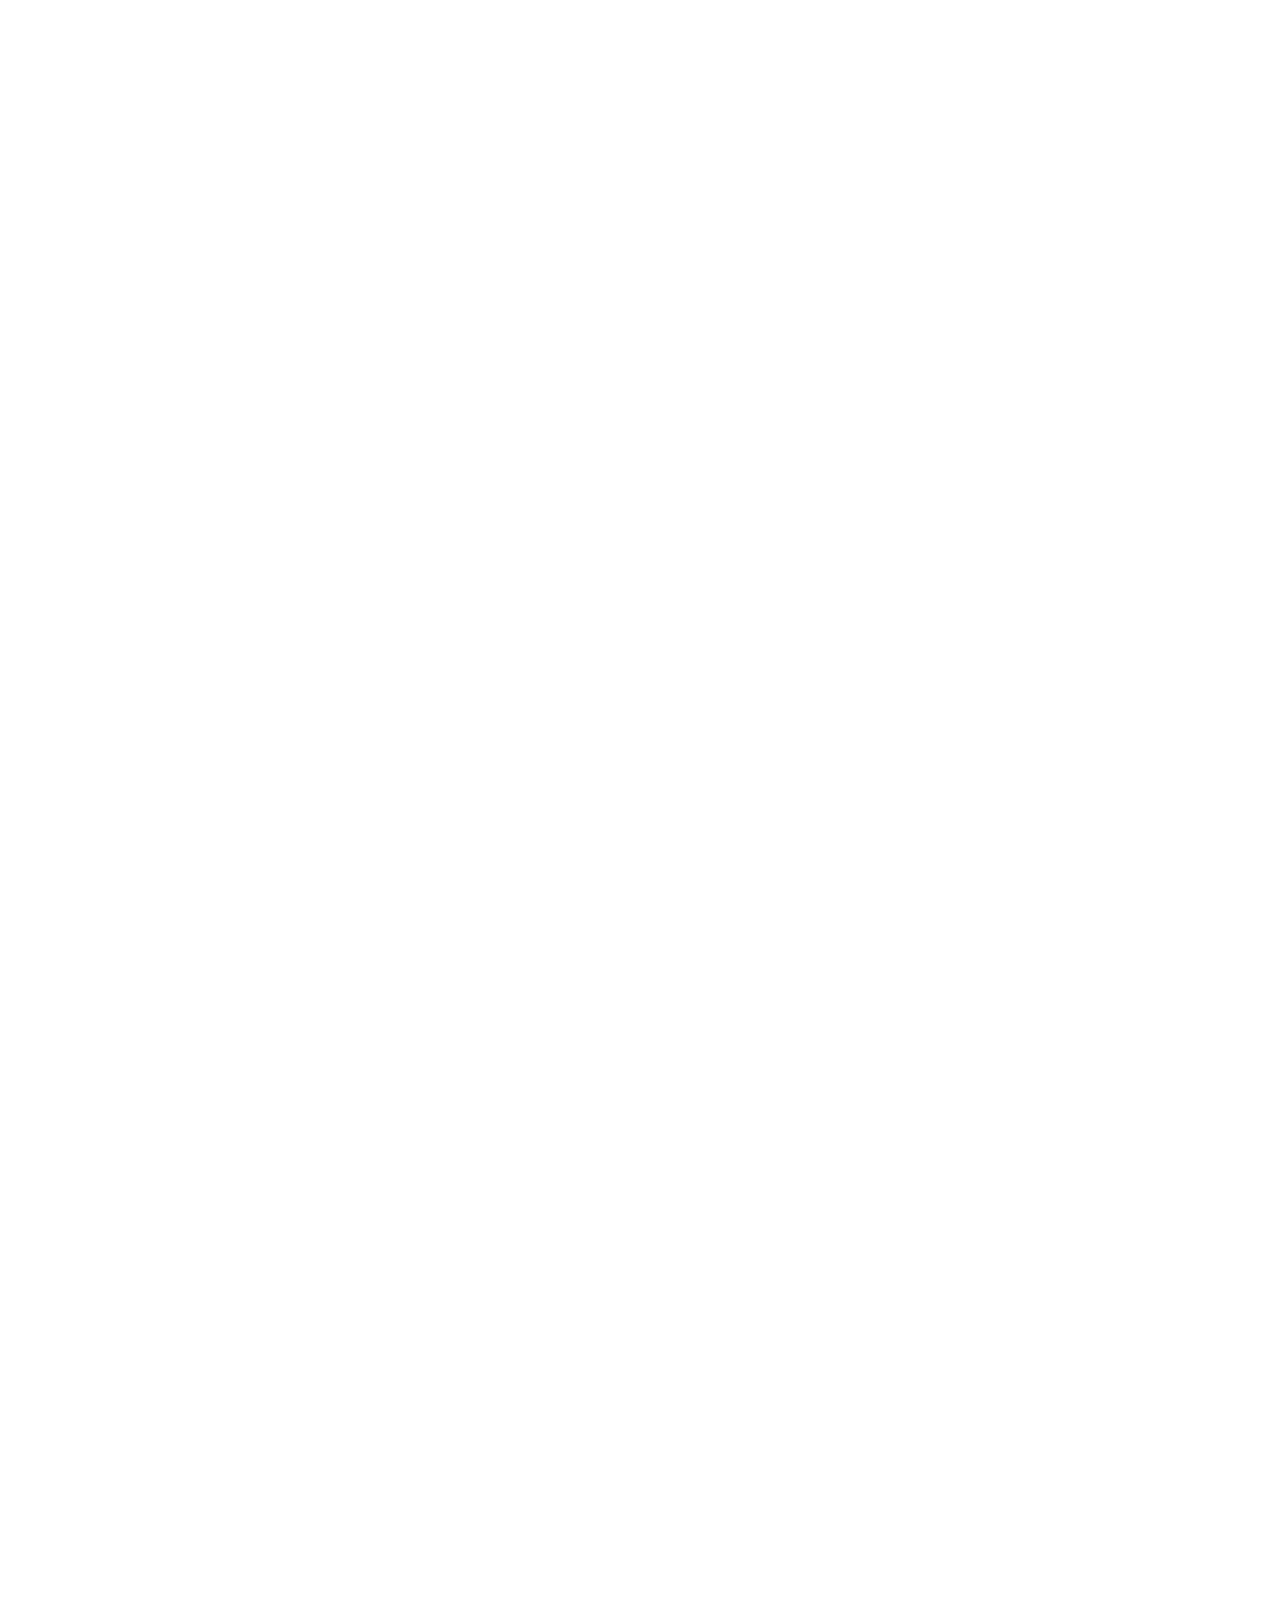
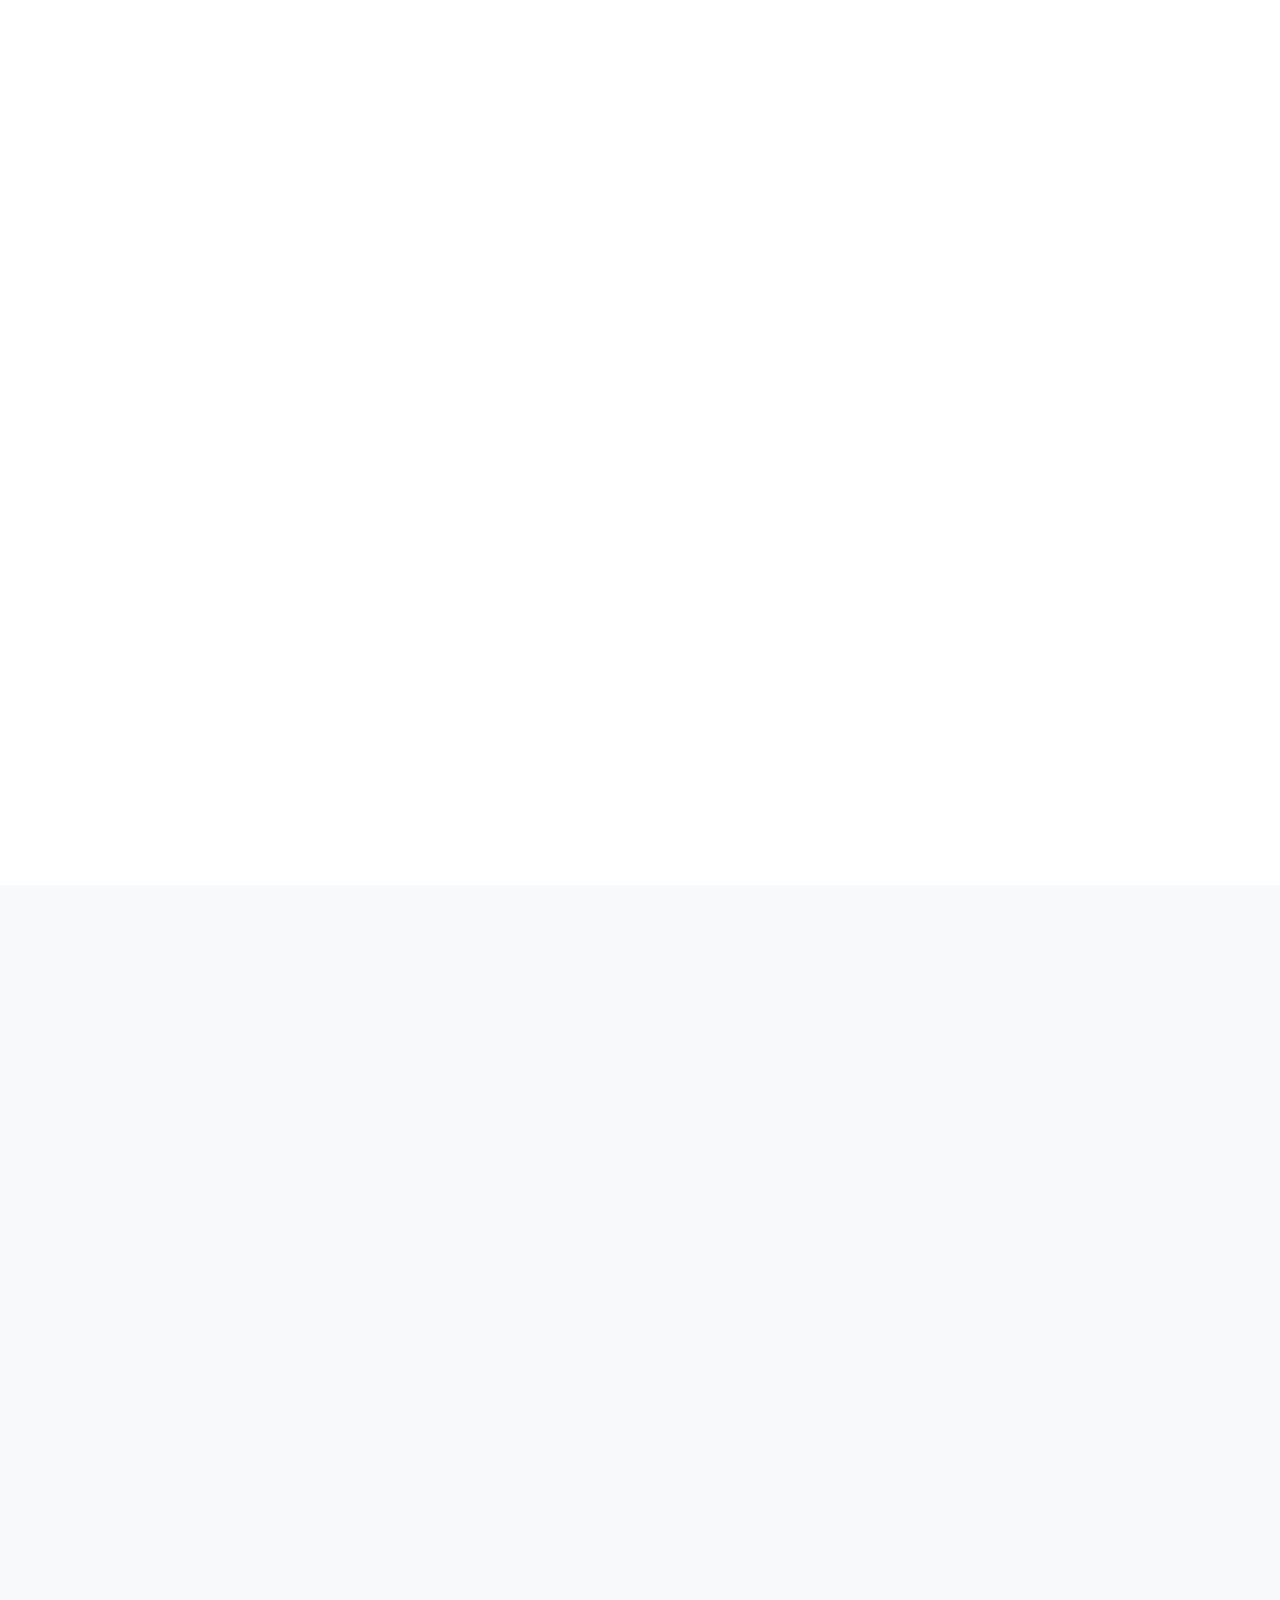
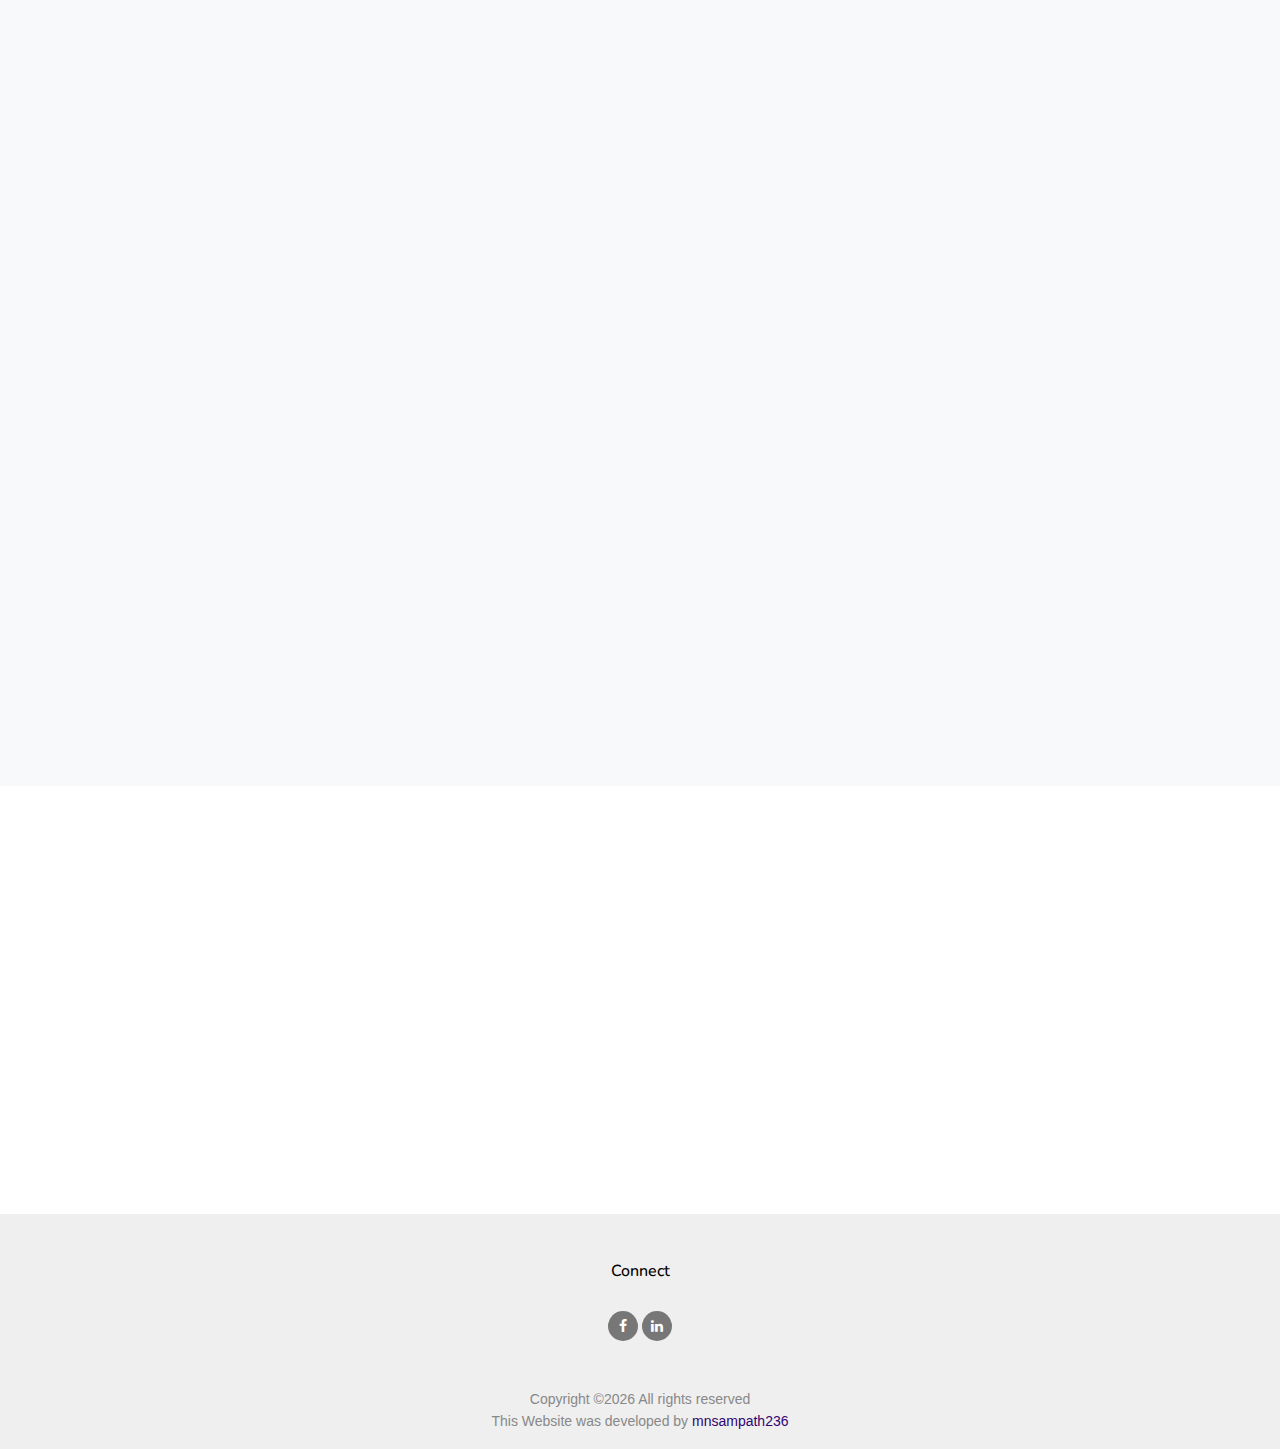
==== commit 3c77e5d2: "final" ====
--- a/Working Folder/index.html
+++ b/Working Folder/index.html
@@ -91,14 +91,7 @@
 </div>
 </div>
 </div>
-<div class="skill">
-<h3>Luxury & Lifestyle</h3>
-<div class="progress">
-<div class="progress-bar" role="progressbar" style="width: 100%" aria-valuenow="85" aria-valuemin="0" aria-valuemax="100">
-
-</div>
-</div>
-</div>
+
 <div class="skill">
 <h3>Media & Entertainment</h3>
 <div class="progress">
@@ -272,8 +265,8 @@
 </div>
 </a>
 </div><div class="single-portfolio col-sm-4 all eve">
-<a href="images/16.png" data-fancybox="gal">
-<img src="images/16.png" alt="Image" class="img-fluid">
+<a href="images/16.jpg" data-fancybox="gal">
+<img src="images/16.jpg" alt="Image" class="img-fluid">
 <div class="contents">
 <h3>Events</h3>
 <div class="cat"></div>
@@ -371,8 +364,8 @@
 </a>
 </div>
 <div class="single-portfolio col-sm-4 all net">
-<a href="images/28.png" data-fancybox="gal">
-<img src="images/28.png" alt="Image" class="img-fluid">
+<a href="images/28.jpg" data-fancybox="gal">
+<img src="images/28.jpg" alt="Image" class="img-fluid">
 <div class="contents">
 <h3>Networking</h3>
 <div class="cat"></div>
@@ -675,8 +668,8 @@
 </a>
 </div>
 <div class="single-portfolio col-sm-4 all cli">
-<a href="images/cli/c2.png" data-fancybox="gal">
-<img src="images/cli/c2.png" alt="Image" class="img-fluid">
+<a href="images/cli/c2.jpg" data-fancybox="gal">
+<img src="images/cli/c2.jpg" alt="Image" class="img-fluid">
 <div class="contents">
 <h3>Senstaion Infrcon</h3>
 <div class="cat">Client</div>
@@ -684,8 +677,8 @@
 </a>
 </div>
 <div class="single-portfolio col-sm-4 all cli">
-<a href="images/cli/c3.png" data-fancybox="gal">
-<img src="images/cli/c3.png" alt="Image" class="img-fluid">
+<a href="images/cli/c3.jpg" data-fancybox="gal">
+<img src="images/cli/c3.jpg" alt="Image" class="img-fluid">
 <div class="contents">
 <h3>Axis Bank</h3>
 <div class="cat">Client</div>
@@ -693,8 +686,8 @@
 </a>
 </div>
 <div class="single-portfolio col-sm-4 all cli">
-<a href="images/cli/c4png" data-fancybox="gal">
-<img src="images/cli/c4.png" alt="Image" class="img-fluid">
+<a href="images/cli/c4.jpg" data-fancybox="gal">
+<img src="images/cli/c4.jpg" alt="Image" class="img-fluid">
 <div class="contents">
 <h3>ZebPay</h3>
 <div class="cat">Client</div>
@@ -702,8 +695,8 @@
 </a>
 </div>
 <div class="single-portfolio col-sm-4 all cli">
-<a href="images/cli/c5.png" data-fancybox="gal">
-<img src="images/cli/c5.png" alt="Image" class="img-fluid">
+<a href="images/cli/c5.jpg" data-fancybox="gal">
+<img src="images/cli/c5.jpg" alt="Image" class="img-fluid">
 <div class="contents">
 <h3>Man Infrastructure</h3>
 <div class="cat">Client</div>
@@ -801,8 +794,8 @@
 </a>
 </div>
 <div class="single-portfolio col-sm-4 all eve">
-<a href="images/cli/e1.png" data-fancybox="gal">
-<img src="images/cli/e1.png" alt="Image" class="img-fluid">
+<a href="images/cli/e1.jpg" data-fancybox="gal">
+<img src="images/cli/e1.jpg" alt="Image" class="img-fluid">
 <div class="contents">
 <h3>DAMAC</h3>
 <div class="cat">Event</div>
@@ -810,8 +803,8 @@
 </a>
 </div>
 <div class="single-portfolio col-sm-4 all eve">
-<a href="images/cli/e2.png" data-fancybox="gal">
-<img src="images/cli/e2.png" alt="Image" class="img-fluid">
+<a href="images/cli/e2.jpg" data-fancybox="gal">
+<img src="images/cli/e2.jpg" alt="Image" class="img-fluid">
 <div class="contents">
 <h3>Sobha</h3>
 <div class="cat">Event</div>
@@ -819,8 +812,8 @@
 </a>
 </div>
 <div class="single-portfolio col-sm-4 all eve">
-<a href="images/cli/e3.png" data-fancybox="gal">
-<img src="images/cli/e3.png" alt="Image" class="img-fluid">
+<a href="images/cli/e3.jpg" data-fancybox="gal">
+<img src="images/cli/e3.jpg" alt="Image" class="img-fluid">
 <div class="contents">
 <h3>Grand Residencies</h3>
 <div class="cat">Event</div>
@@ -828,8 +821,8 @@
 </a>
 </div>
 <div class="single-portfolio col-sm-4 all eve">
-<a href="images/cli/e4.png" data-fancybox="gal">
-<img src="images/cli/e4.png" alt="Image" class="img-fluid">
+<a href="images/cli/e4.jpg" data-fancybox="gal">
+<img src="images/cli/e4.jpg" alt="Image" class="img-fluid">
 <div class="contents">
 <h3>Wine & Cheese</h3>
 <div class="cat">Event</div>
@@ -837,8 +830,8 @@
 </a>
 </div>
 <div class="single-portfolio col-sm-4 all eve">
-<a href="images/cli/e5.png" data-fancybox="gal">
-<img src="images/cli/e5.png" alt="Image" class="img-fluid">
+<a href="images/cli/e5.jpg" data-fancybox="gal">
+<img src="images/cli/e5.jpg" alt="Image" class="img-fluid">
 <div class="contents">
 <h3>Award</h3>
 <div class="cat">Event</div>
@@ -846,8 +839,8 @@
 </a>
 </div>
 <div class="single-portfolio col-sm-4 all eve">
-<a href="images/cli/e6.png" data-fancybox="gal">
-<img src="images/cli/e6.png" alt="Image" class="img-fluid">
+<a href="images/cli/e6.jpg" data-fancybox="gal">
+<img src="images/cli/e6.jpg" alt="Image" class="img-fluid">
 <div class="contents">
 <h3>Marathon</h3>
 <div class="cat">Event</div>
@@ -962,7 +955,7 @@
 <div class="col-md-6" data-aos="fade-up" data-aos-delay="200">
 <div class="block-47 d-flex mb-5">
 <div class="block-47-image">
-<img src="images/jayesh.jpg" alt="Image placeholder" class="img-fluid">
+<img src="images/jayesh.png" alt="Image placeholder" class="img-fluid">
 </div>
 <blockquote class="block-47-quote">
 <p>&ldquo;Sangeet Hemant Kumar ji, is a Seasoned Realtor and Real Estate Market Leader who has over the years given much for the industry at large, He has transformed the way RE Services were perceived, his versatile characteristics, his innovative proptech methodology, his commitment for excellence has scaled up all the ventures under his able leadership. 
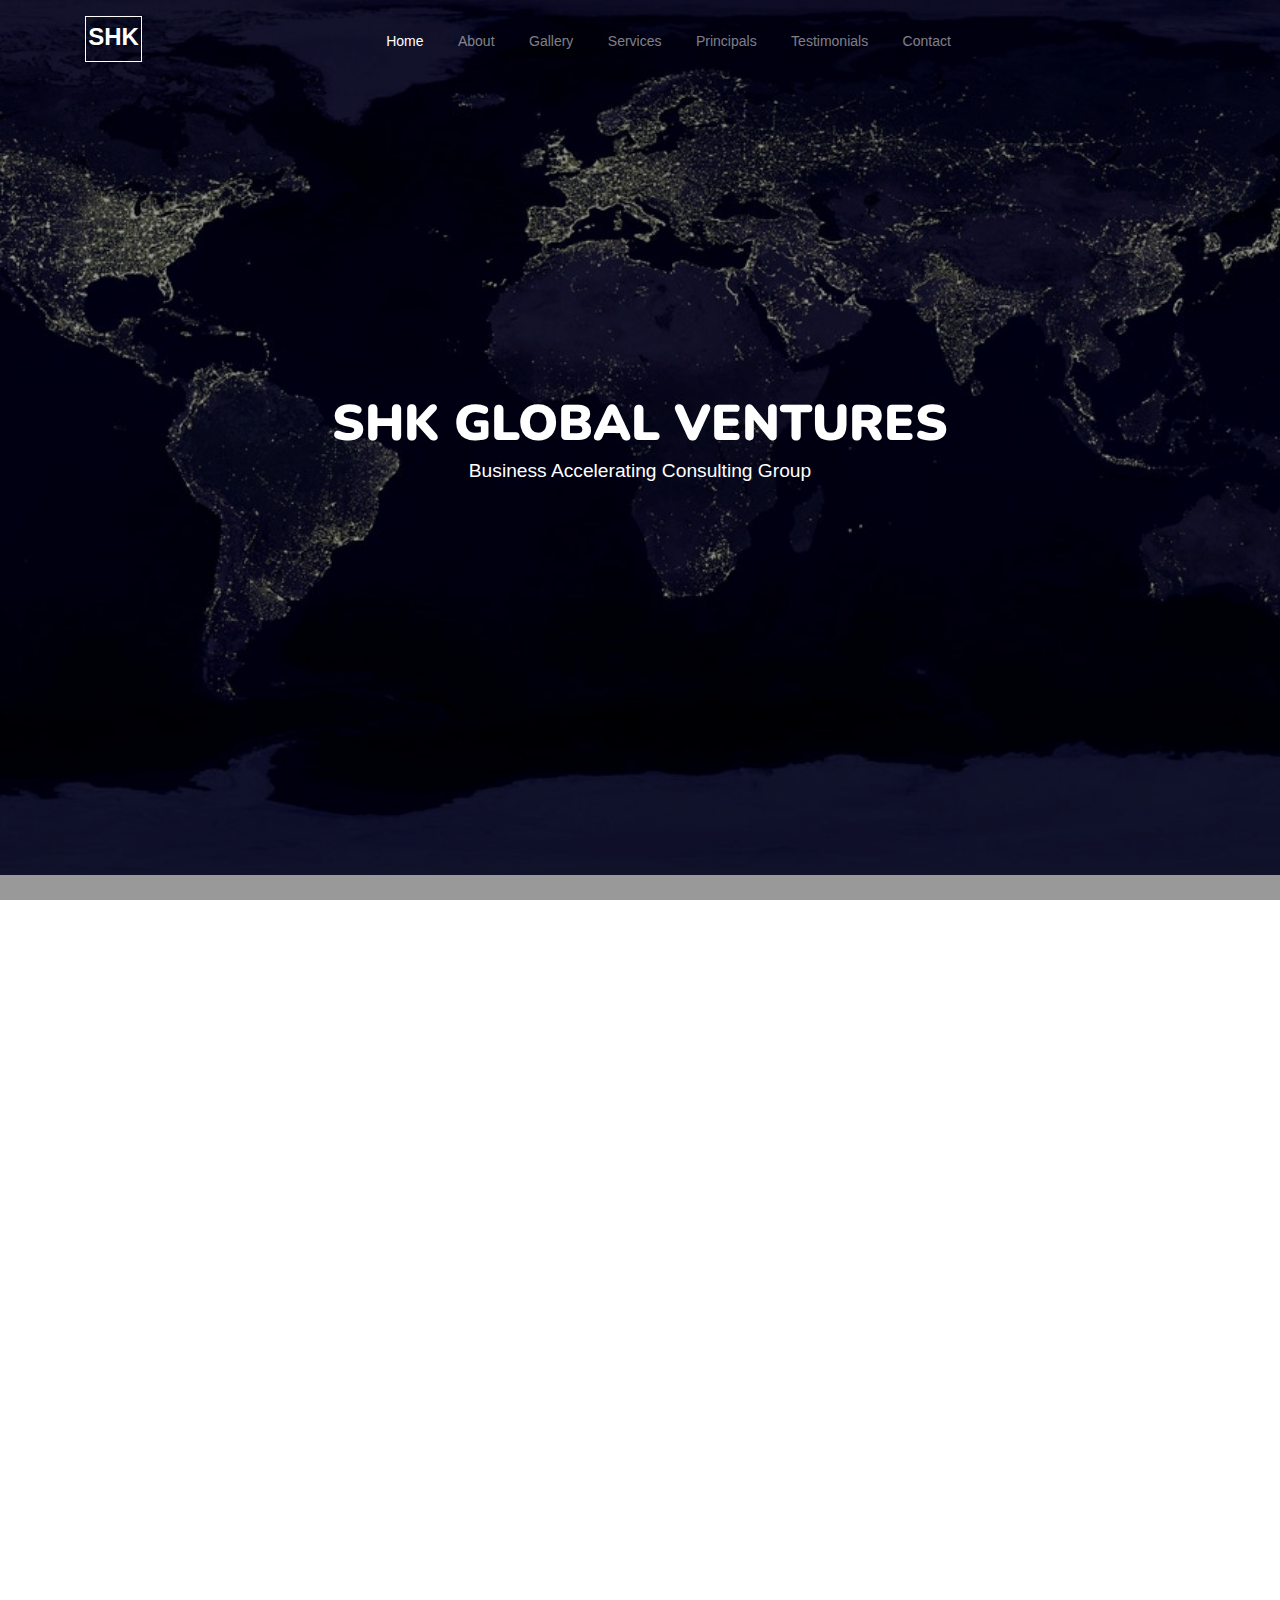
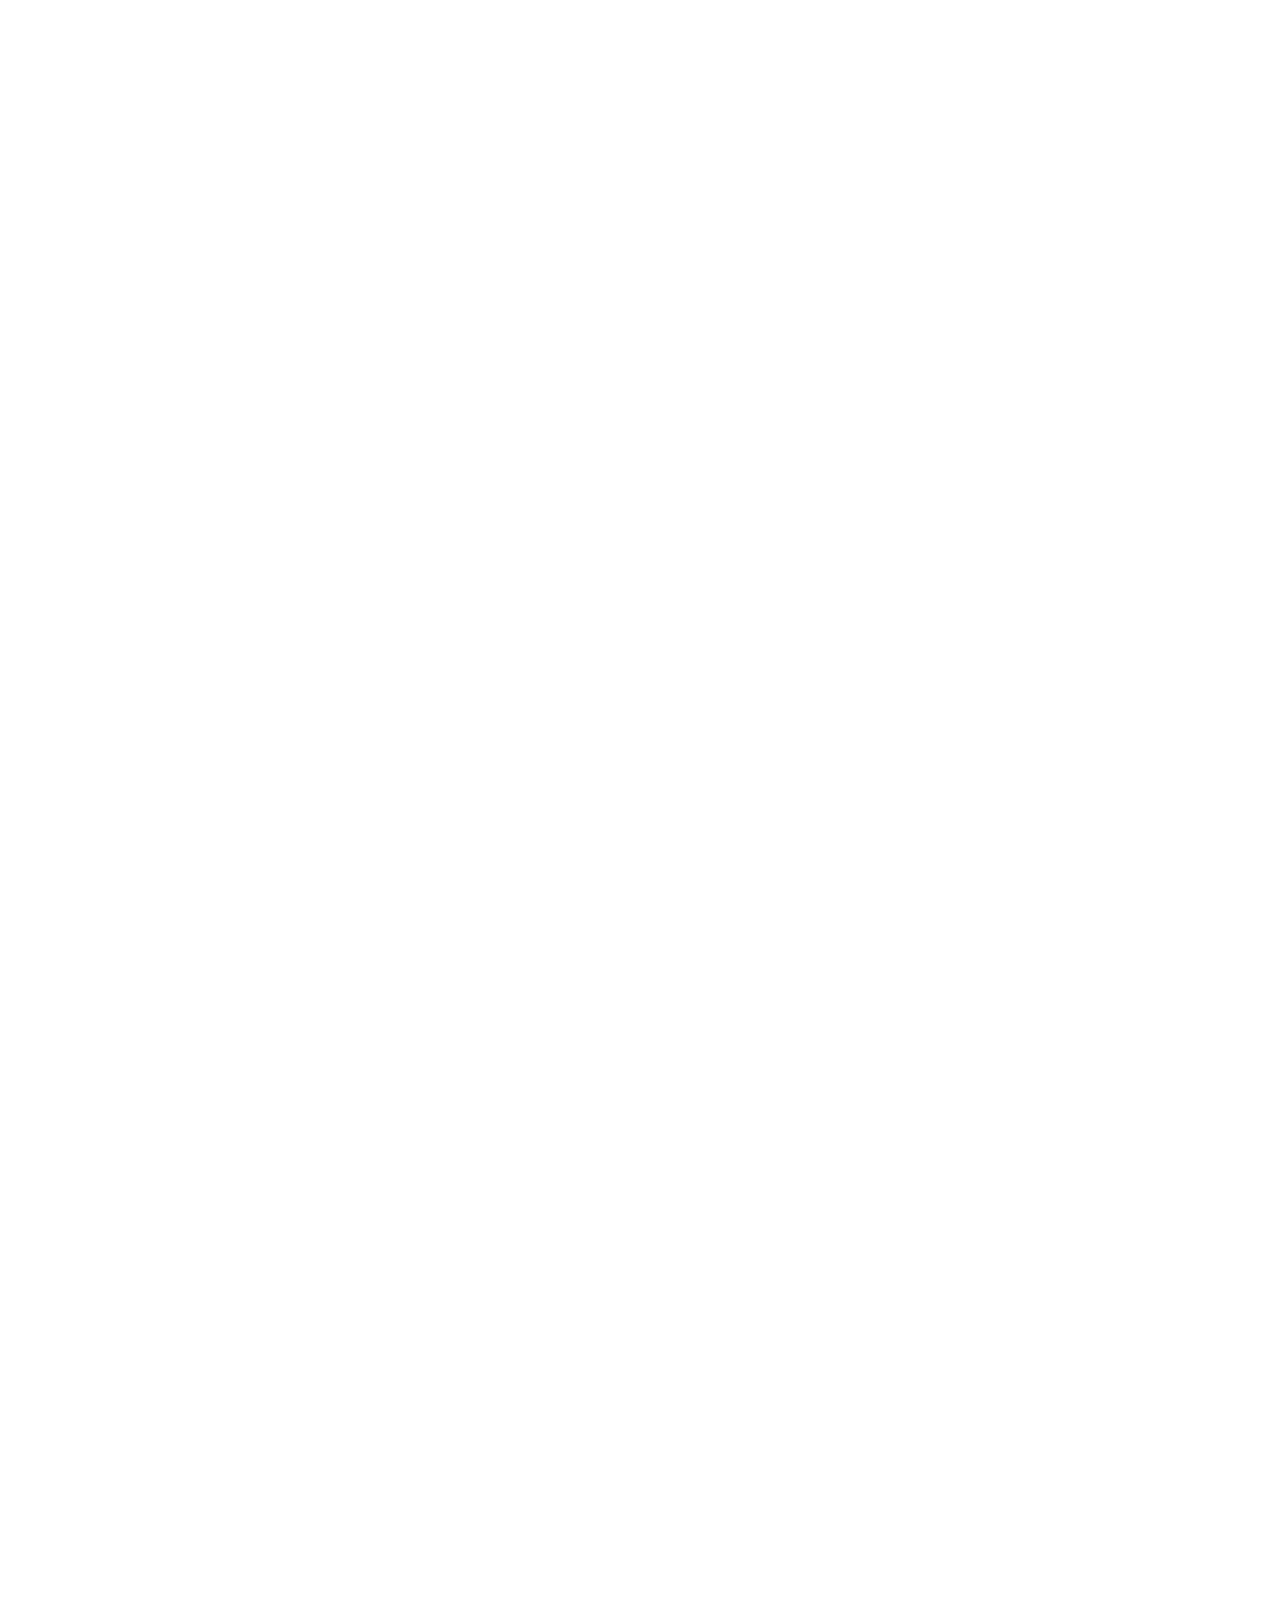
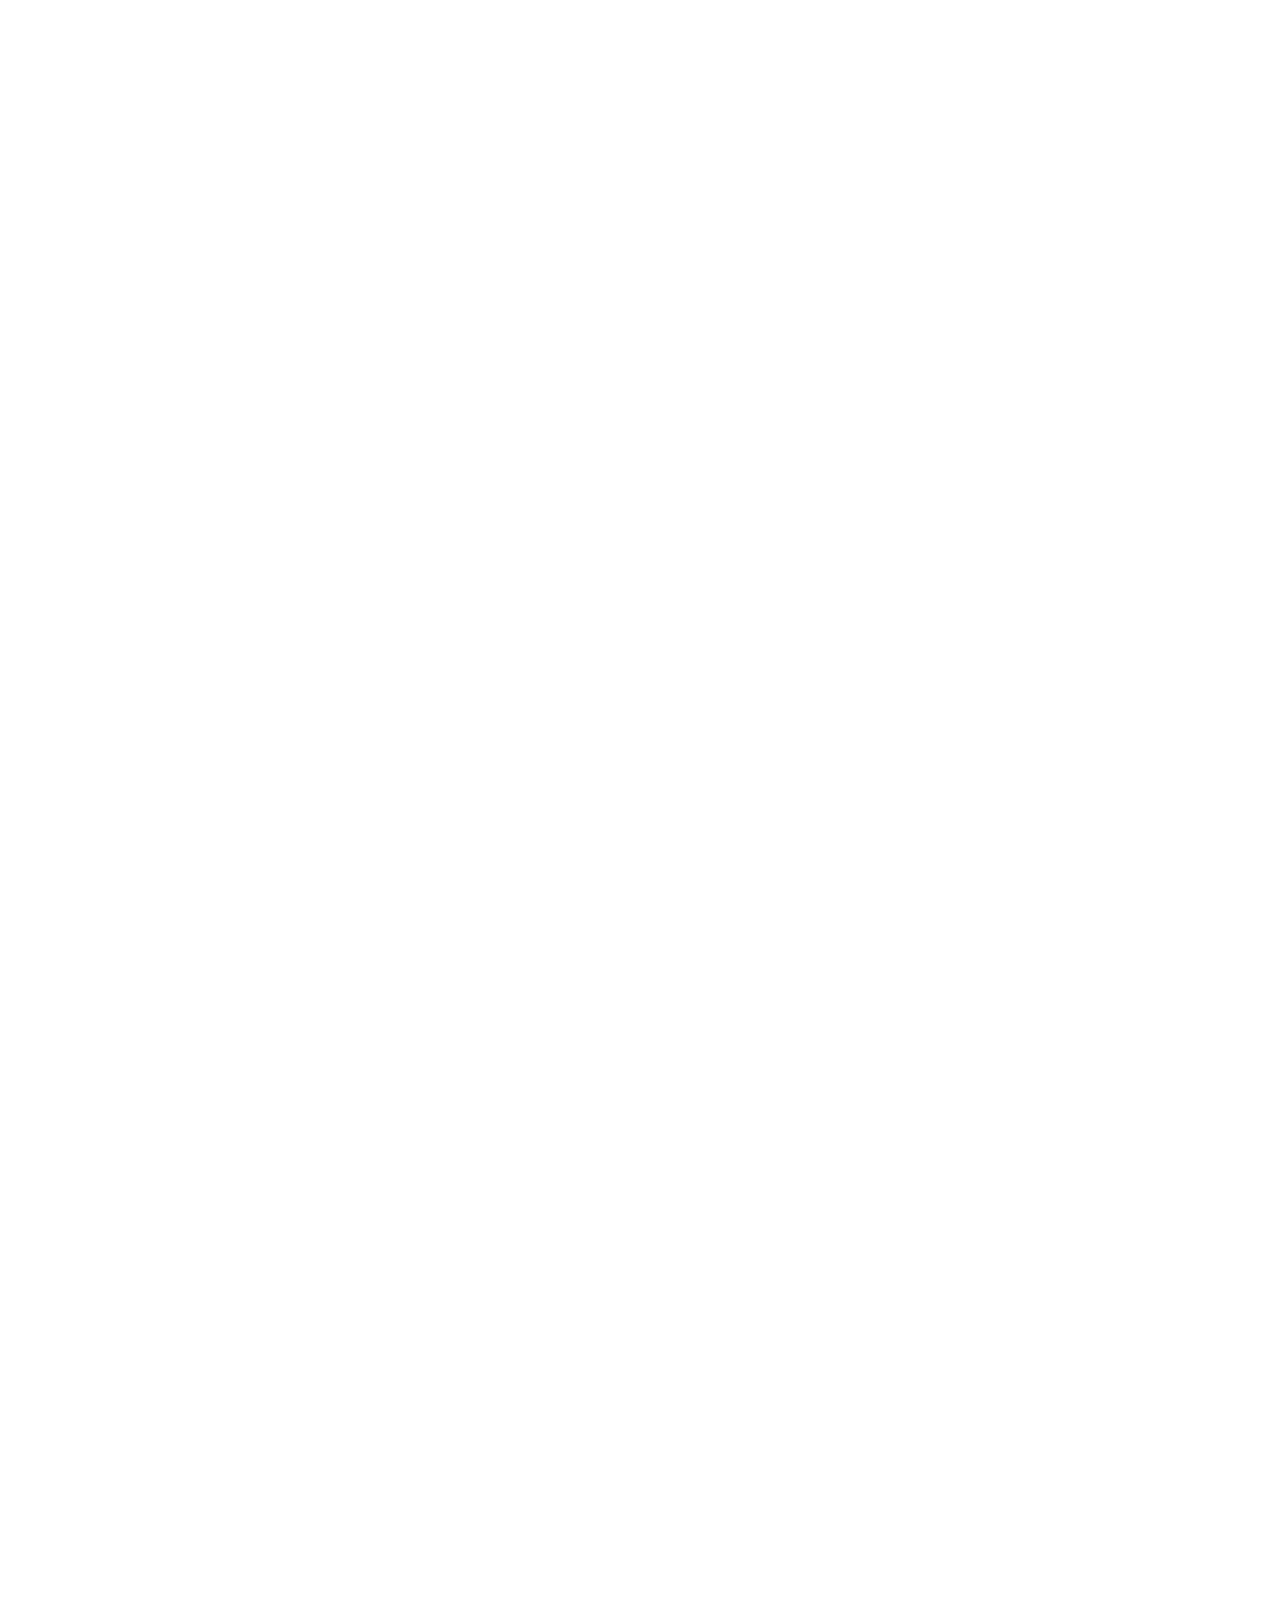
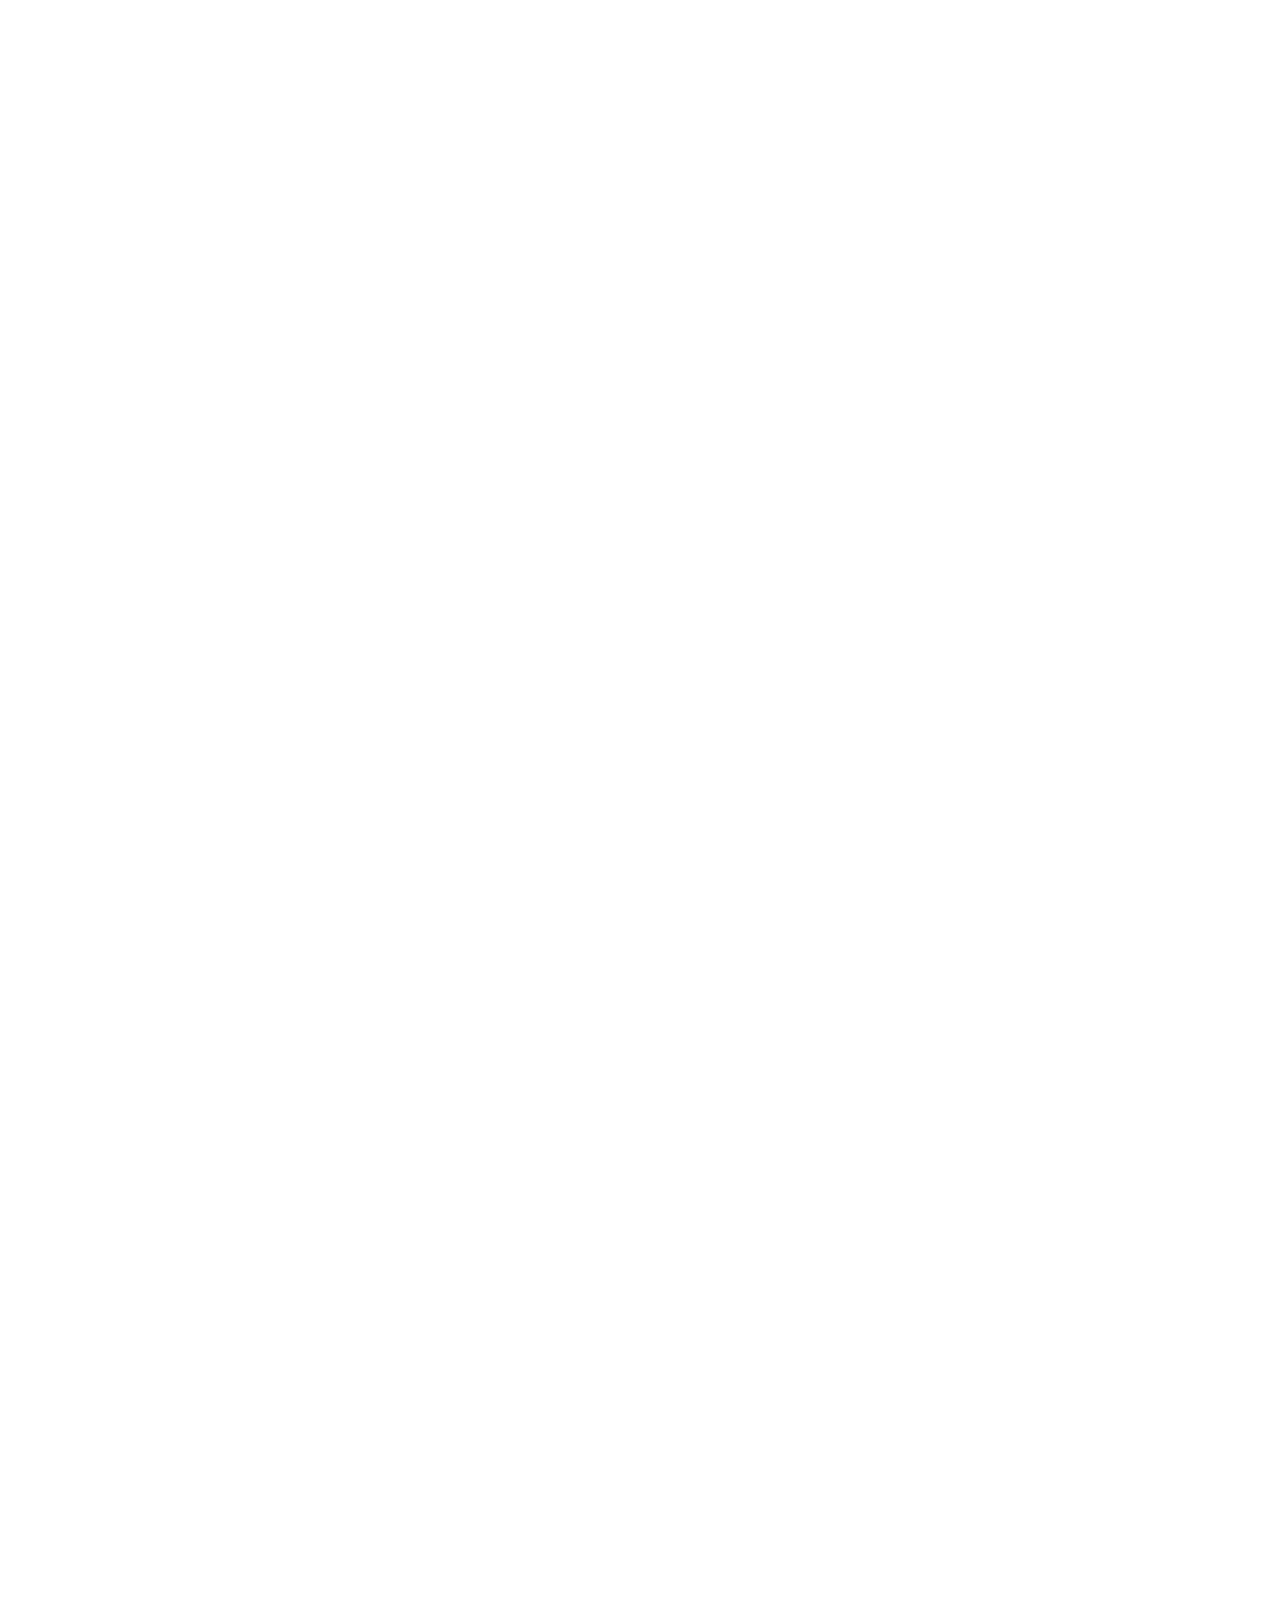
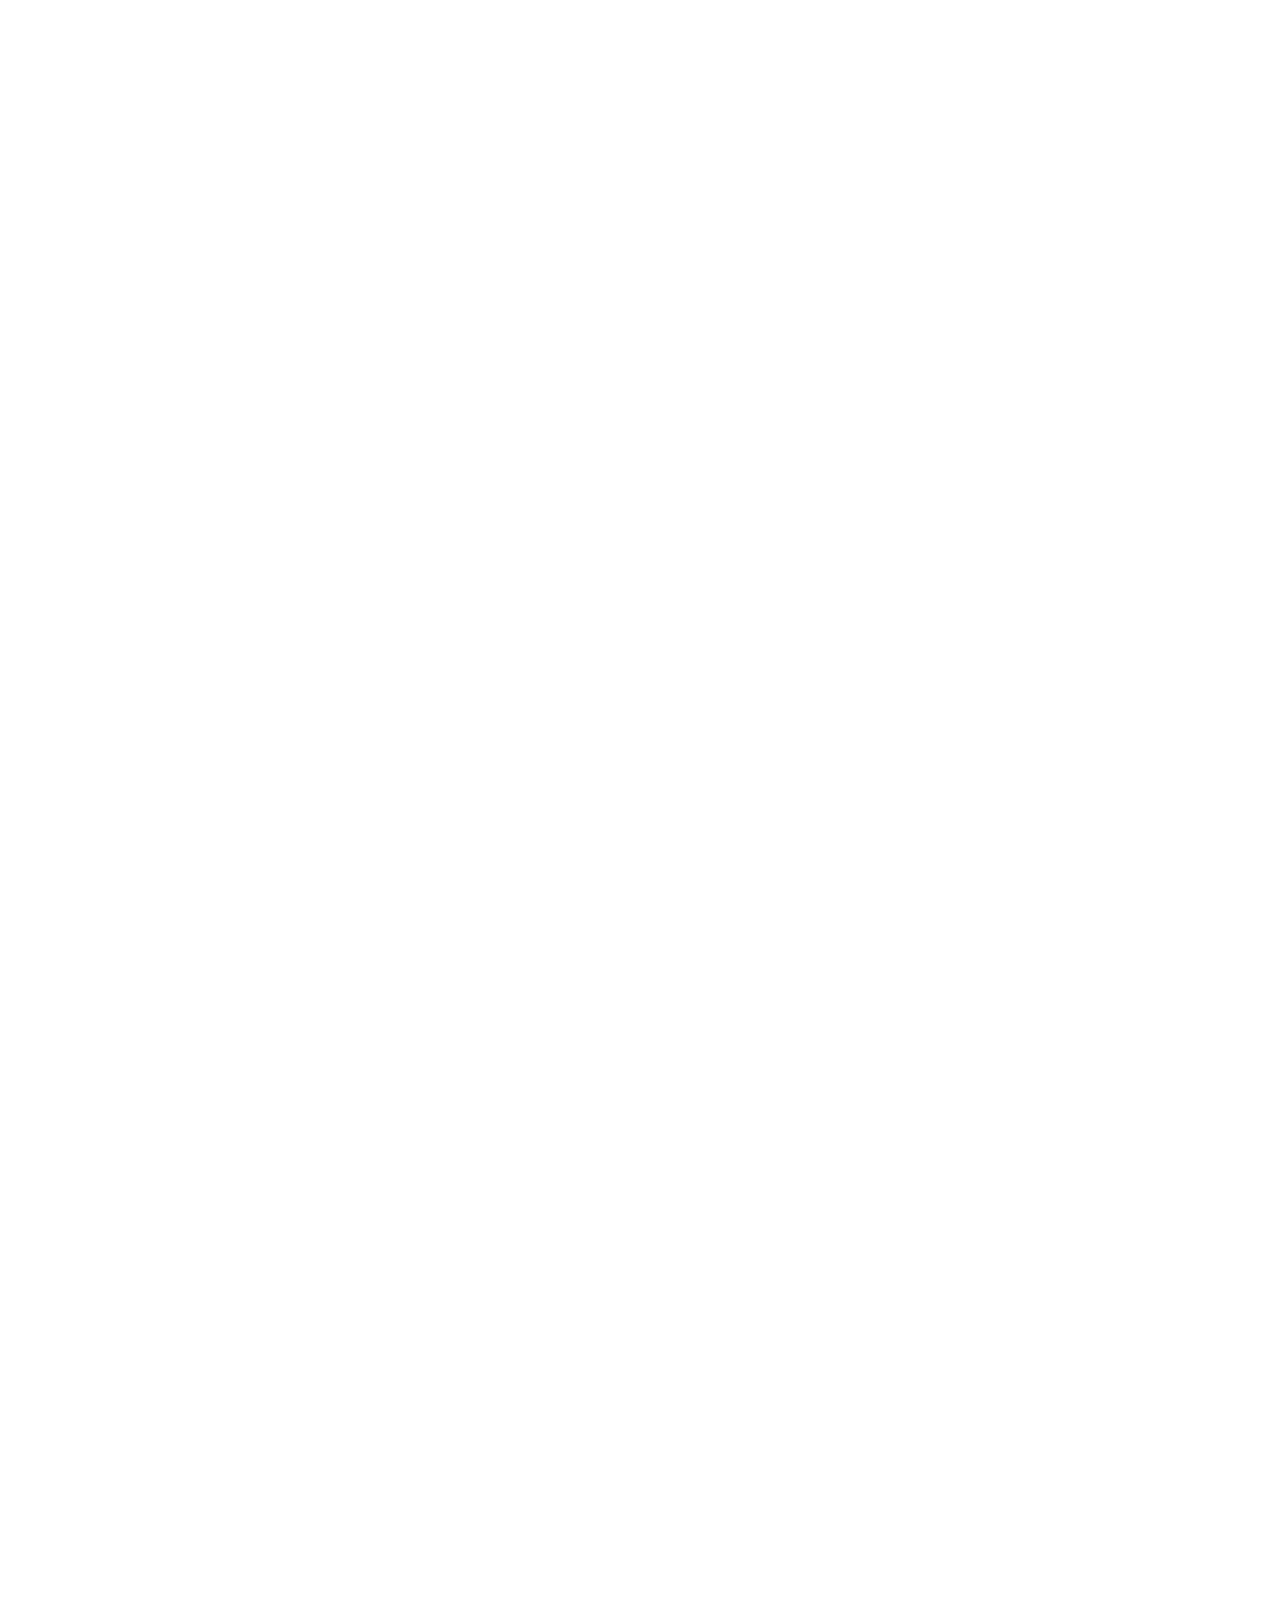
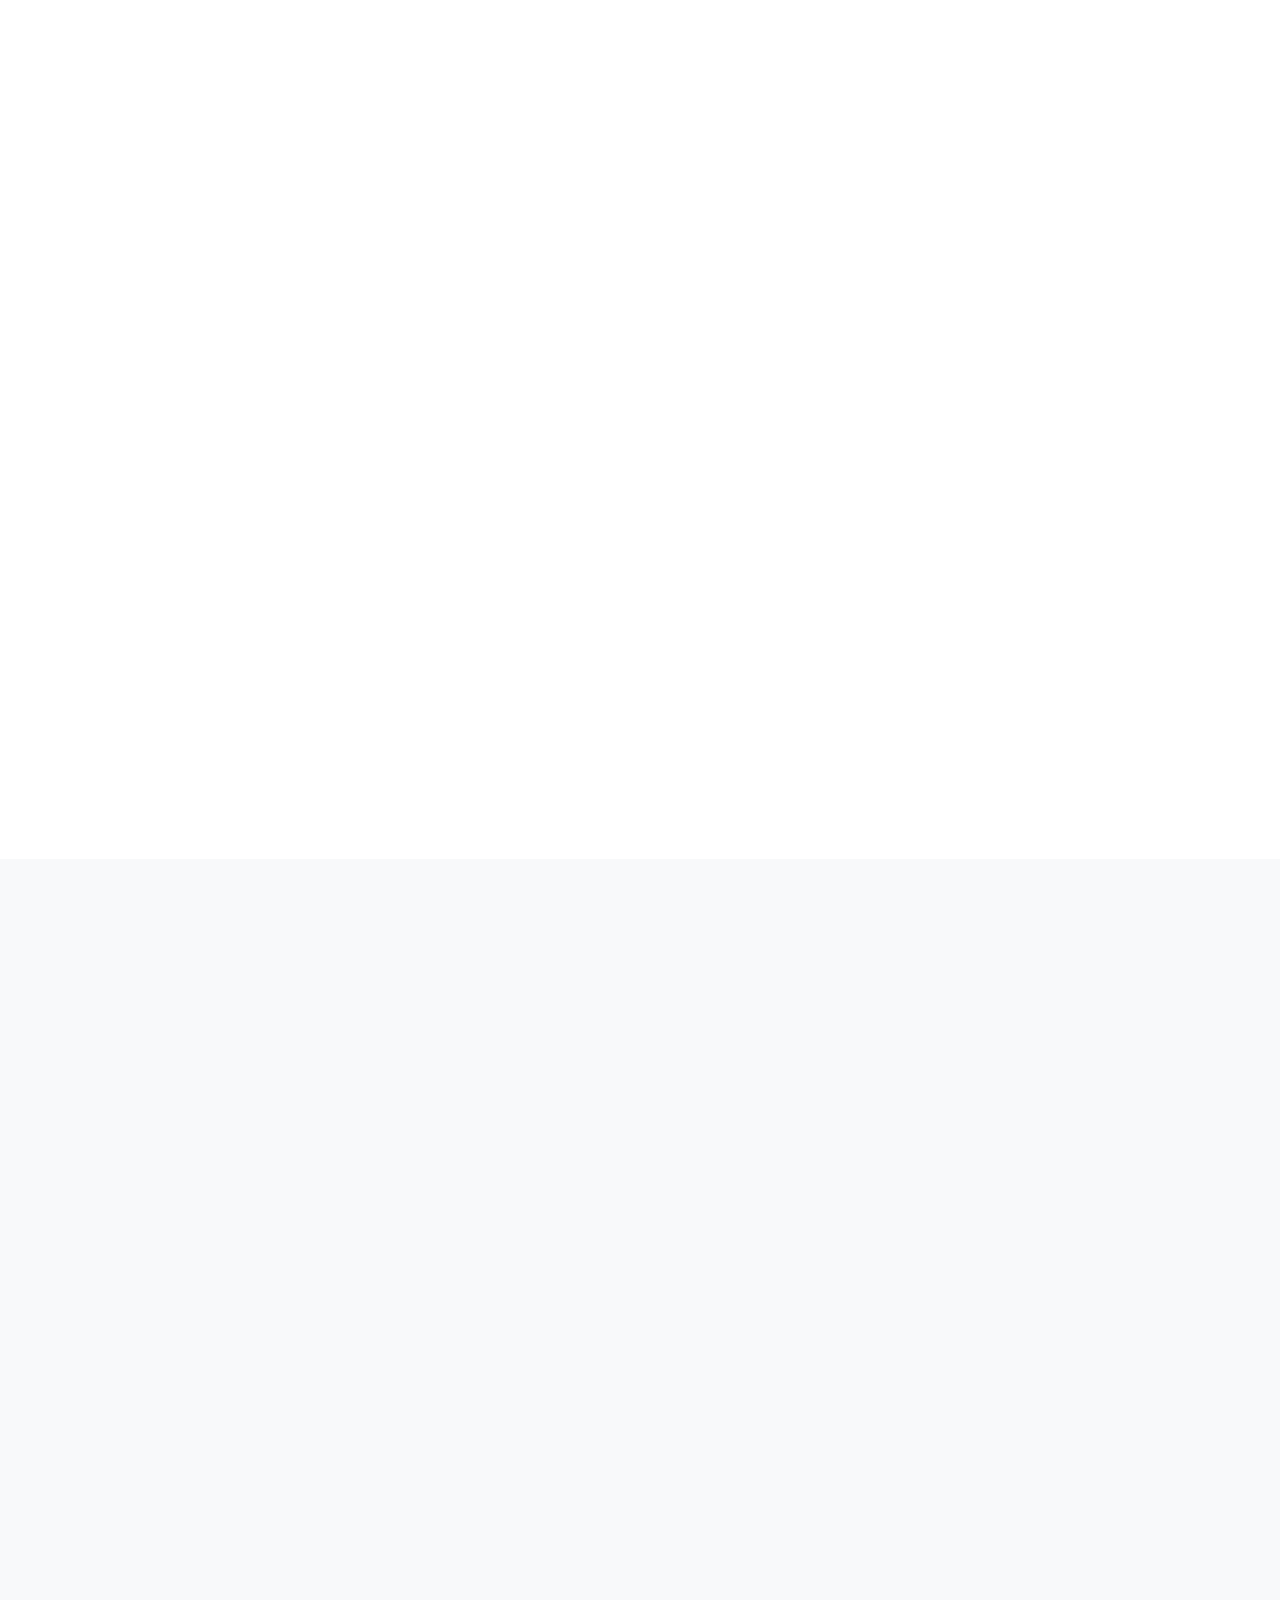
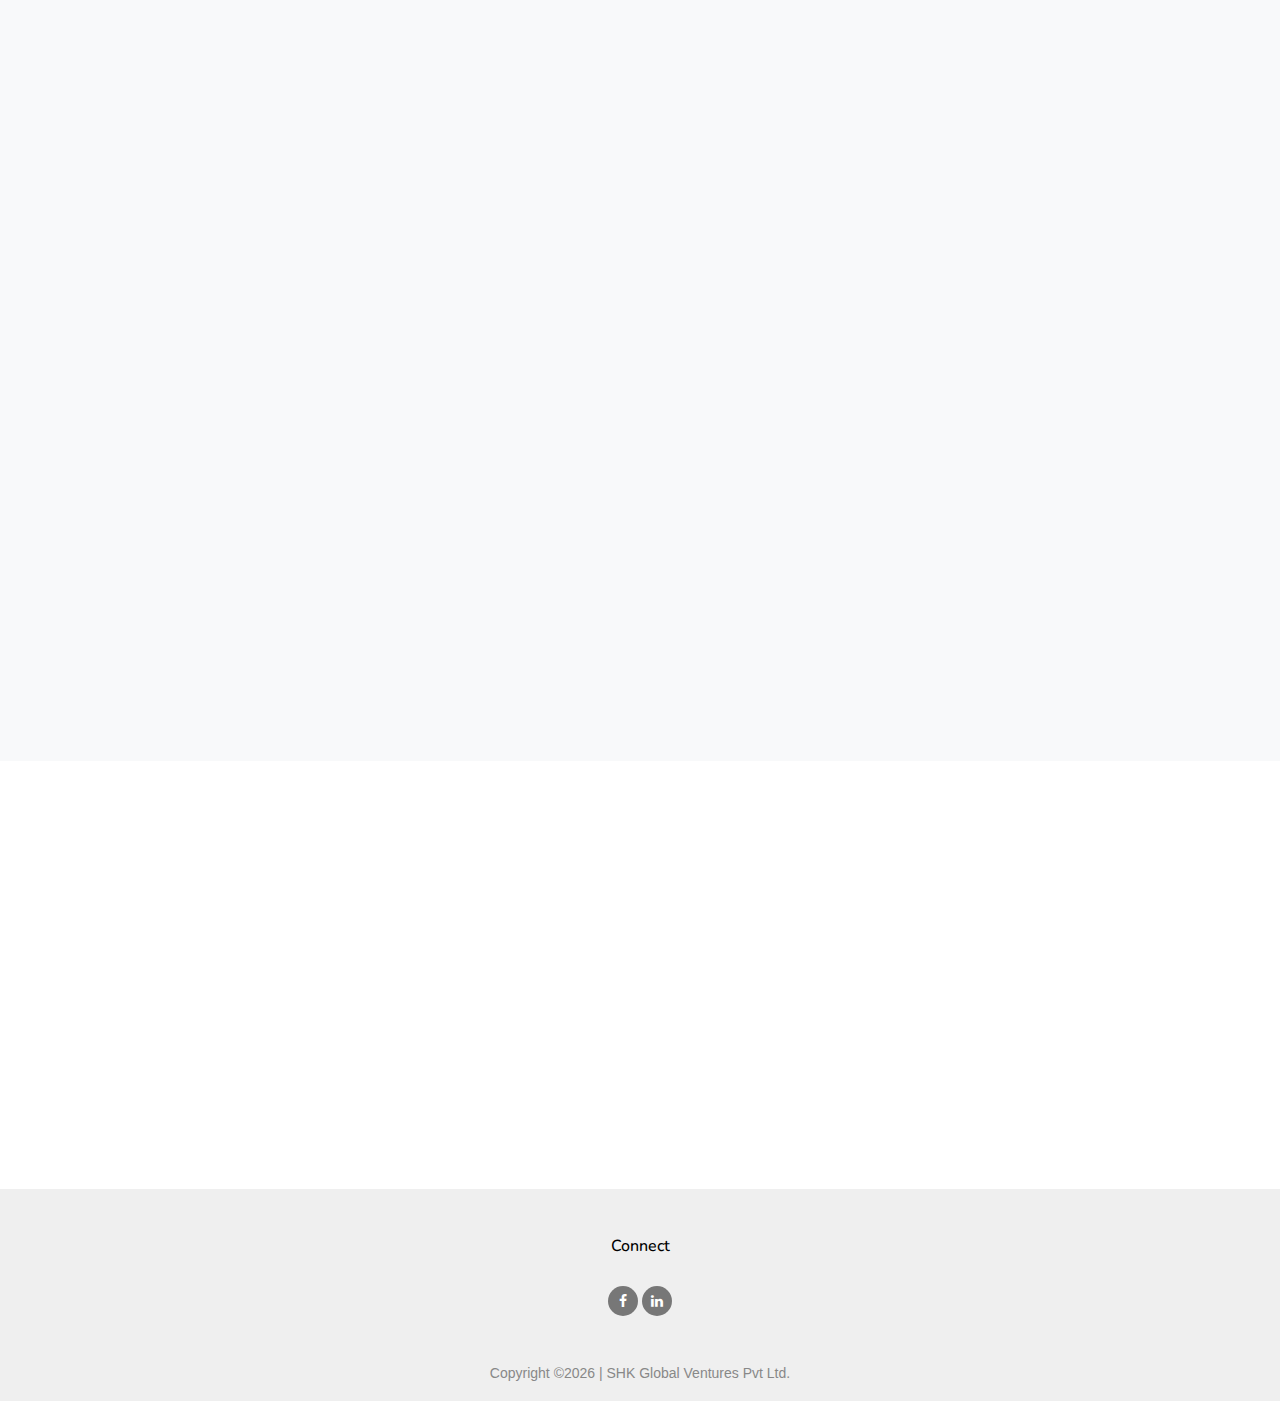
==== commit 52561b0a: "google tag manager" ====
--- a/Working Folder/index.html
+++ b/Working Folder/index.html
@@ -10,6 +10,15 @@
 <link href="https://fonts.googleapis.com/css2?family=Nunito:wght@400;700&amp;display=swap" rel="stylesheet">
 <link rel="stylesheet" href="A.css%2c%2c_bootstrap.min.css%2bcss%2c%2c_owl.carousel.min.css%2bcss%2c%2c_owl.theme.default.min.css%2bcss%2c%2c_jquery.fancybox.min.css%2bfonts%2c%2c_icomoon%2c%2c_style.css%2bfonts%2c%2c_flaticon%2c%2c_font%2c%2c_flaticon.css" />
 <title>SHK Global Ventures</title>
+<!-- Global site tag (gtag.js) - Google Analytics -->
+<script async src="https://www.googletagmanager.com/gtag/js?id=G-MNM4VJNNZ5"></script>
+<script>
+  window.dataLayer = window.dataLayer || [];
+  function gtag(){dataLayer.push(arguments);}
+  gtag('js', new Date());
+
+  gtag('config', 'G-MNM4VJNNZ5');
+</script>
 <script nonce="0c60ba91-6b3f-4af2-8758-ea8782e865b6">(function(w,d){!function(a,e,t,r,z){a.zarazData=a.zarazData||{},a.zarazData.executed=[],a.zarazData.tracks=[],a.zaraz={deferred:[]};var s=e.getElementsByTagName("title")[0];s&&(a.zarazData.t=e.getElementsByTagName("title")[0].text),a.zarazData.w=a.screen.width,a.zarazData.h=a.screen.height,a.zarazData.j=a.innerHeight,a.zarazData.e=a.innerWidth,a.zarazData.l=a.location.href,a.zarazData.r=e.referrer,a.zarazData.k=a.screen.colorDepth,a.zarazData.n=e.characterSet,a.zarazData.o=(new Date).getTimezoneOffset(),a.dataLayer=a.dataLayer||[],a.zaraz.track=(e,t)=>{for(key in a.zarazData.tracks.push(e),t)a.zarazData["z_"+key]=t[key]},a.zaraz._preSet=[],a.zaraz.set=(e,t,r)=>{a.zarazData["z_"+e]=t,a.zaraz._preSet.push([e,t,r])},a.dataLayer.push({"zaraz.start":(new Date).getTime()}),a.addEventListener("DOMContentLoaded",(()=>{var t=e.getElementsByTagName(r)[0],z=e.createElement(r);z.defer=!0,z.src="cdn-cgi/zaraz/sd0d9d0d9.html?z="+btoa(encodeURIComponent(JSON.stringify(a.zarazData))),t.parentNode.insertBefore(z,t)}))}(w,d,0,"script");})(window,document);</script></head>
 <body data-spy="scroll" data-target=".site-navbar-target" data-offset="100">
 <div class="site-mobile-menu site-navbar-target">
@@ -81,7 +90,7 @@
 </div>
 <p>SHK Global Ventures is an Idea, Vision & Passion of Sangeet Hemant Kumar. With over 35 years of entrepreneurial experience in the functions of Branding, Marketing, and Sales in the business sectors of Real Estate, Financial Services, Media, Entertainment, and Technology, He works very closely with the Promoters, Founders, and CXO's of Large & Mid Sized Multinational & Indian Companies who are the key decision makers.</p>
 <p>His strength stems from his strong relationships with Diplomats, Consul Generals, Trade & Commerce Promotion Councils, and Government Officials from over 30 countries.</p>
-<p>In the name of SHK Global Ventures, he is currently fortifying his existing relationships by establishing a distribution channel with private and public ventures, so that the collaboration will benefit both in terms of wealth maximisation.</p>
+<p>He is currently fortifying his existing relationships by establishing a distribution channel with private and public ventures, so that the collaboration will benefit both in terms of wealth maximisation.</p>
 <div class="my-5">
 <div class="skill">
 <h3>Real Estate & Investments</h3>
@@ -598,7 +607,7 @@
 </div> 
 <div class="resume-item d-flex work">
 <div>
-<h4><a href="https://www.linkedin.com/company/bufferingagency/">Buffering Chartered Aircrafts</a></h4>
+<h4><a href="https://www.linkedin.com/company/bufferingagency/">Buffering Chartered Aircrafts Services</a></h4>
 <div class="d-flex">
 <div class="d-flex resume-meta">
 <span class="mr-3">
@@ -643,7 +652,7 @@
 <div class="container">
 <div class="row">
 <div class="section-heading text-center col-md-12" data-aos="fade-up" data-aos-delay="0">
-<h2>Past Work</h2>
+<h2>Previous Work</h2>
 </div>
 </div>
 <div class="filters" data-aos="fade-up" data-aos-delay="100">
@@ -1151,7 +1160,7 @@
 </ul>
 </div>
 <p>
-Copyright &copy;<script data-cfasync="false" src="../../cdn-cgi/scripts/5c5dd728/cloudflare-static/email-decode.min.js"></script><script>document.write(new Date().getFullYear());</script> All rights reserved <br> This Website was developed by <a href="https://instagram.com/mnsampath236" target="_blank">mnsampath236</a>
+Copyright &copy;<script data-cfasync="false" src="../../cdn-cgi/scripts/5c5dd728/cloudflare-static/email-decode.min.js"></script><script>document.write(new Date().getFullYear());</script> | SHK Global Ventures Pvt Ltd.
 </p>
 </div>
 </div>
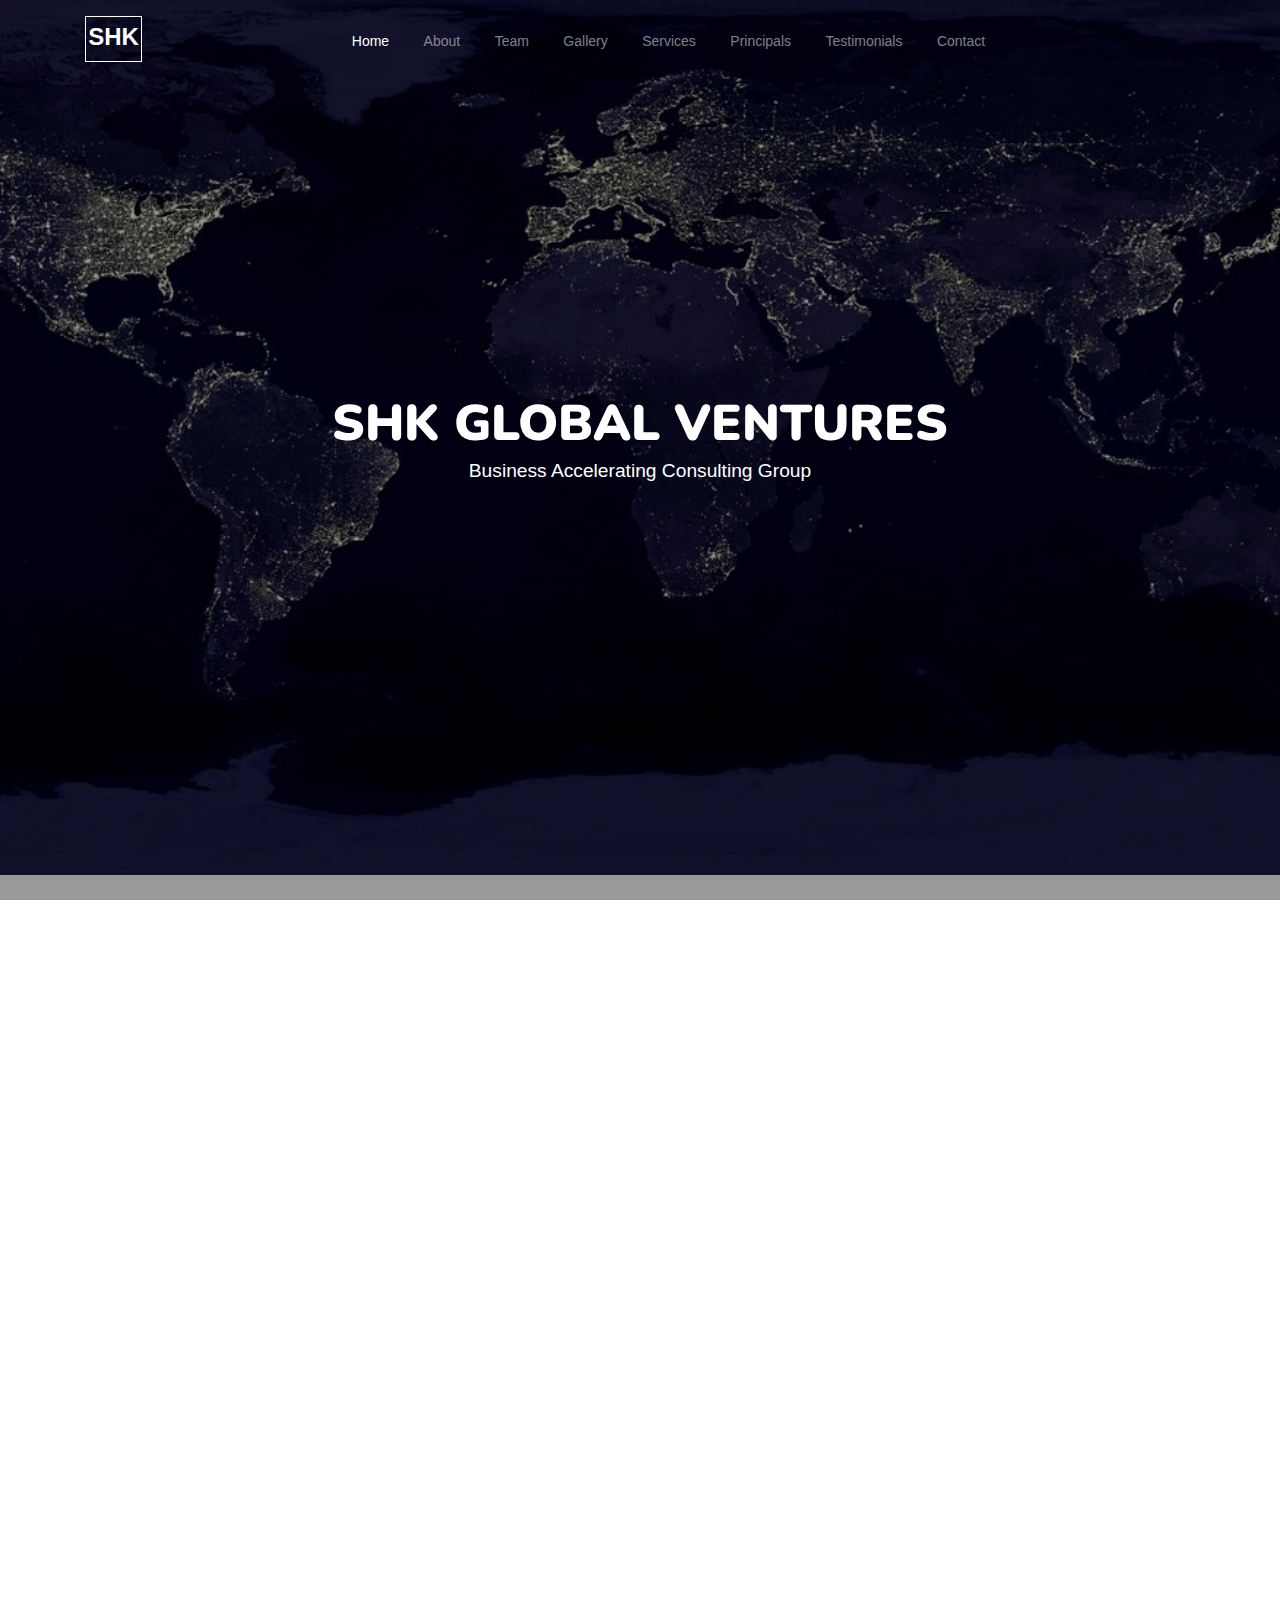
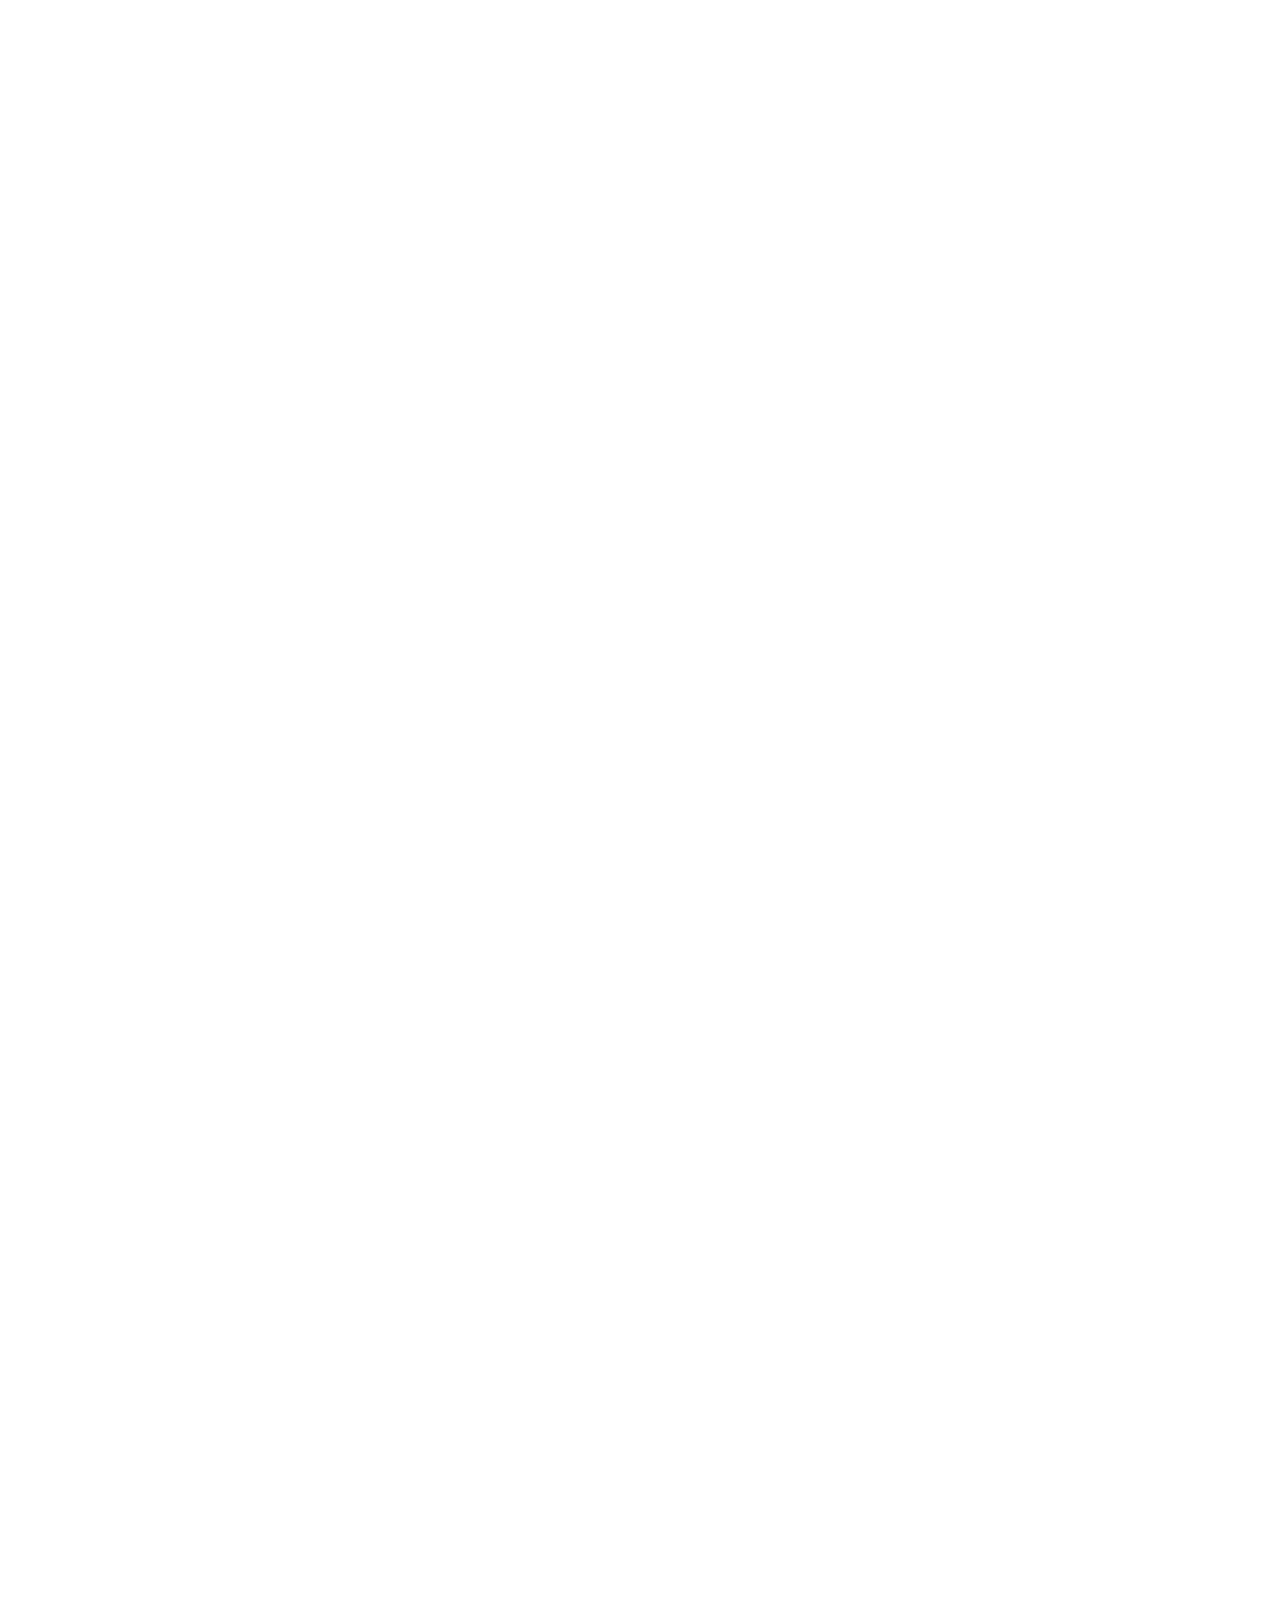
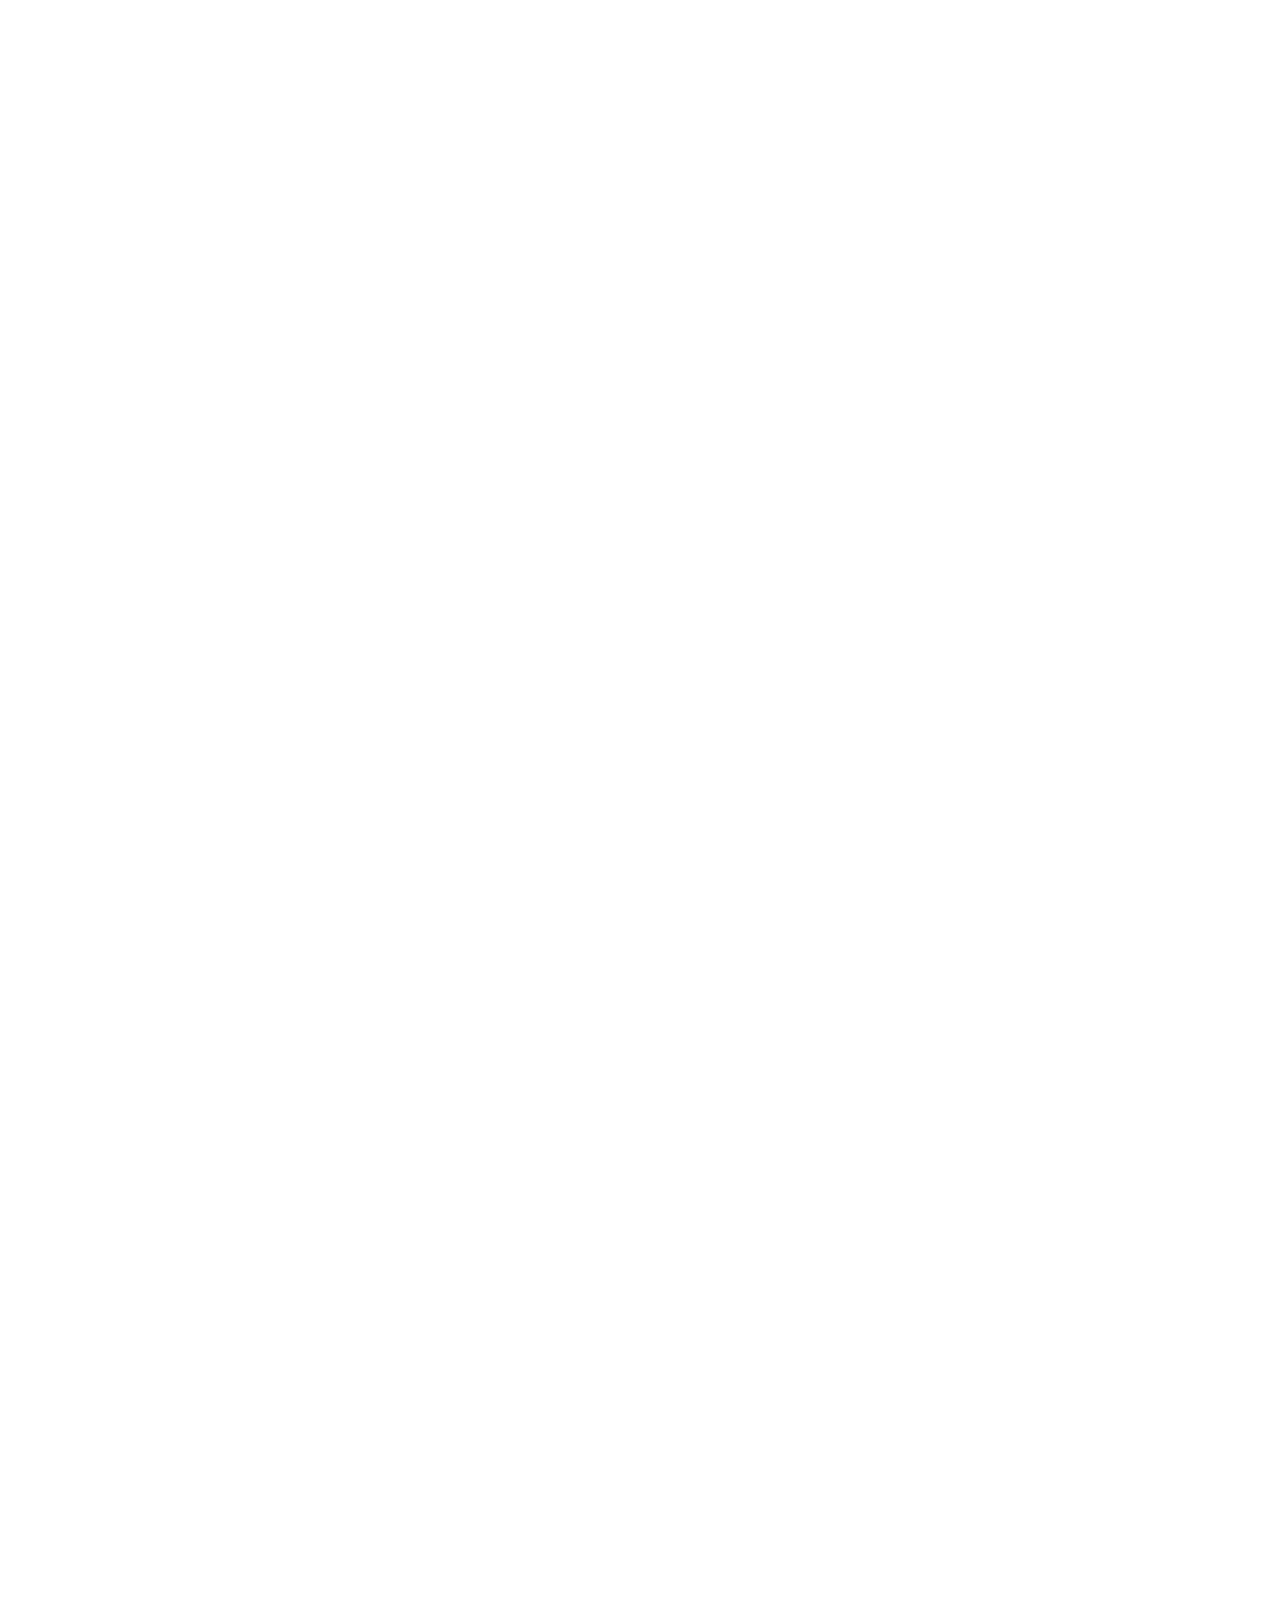
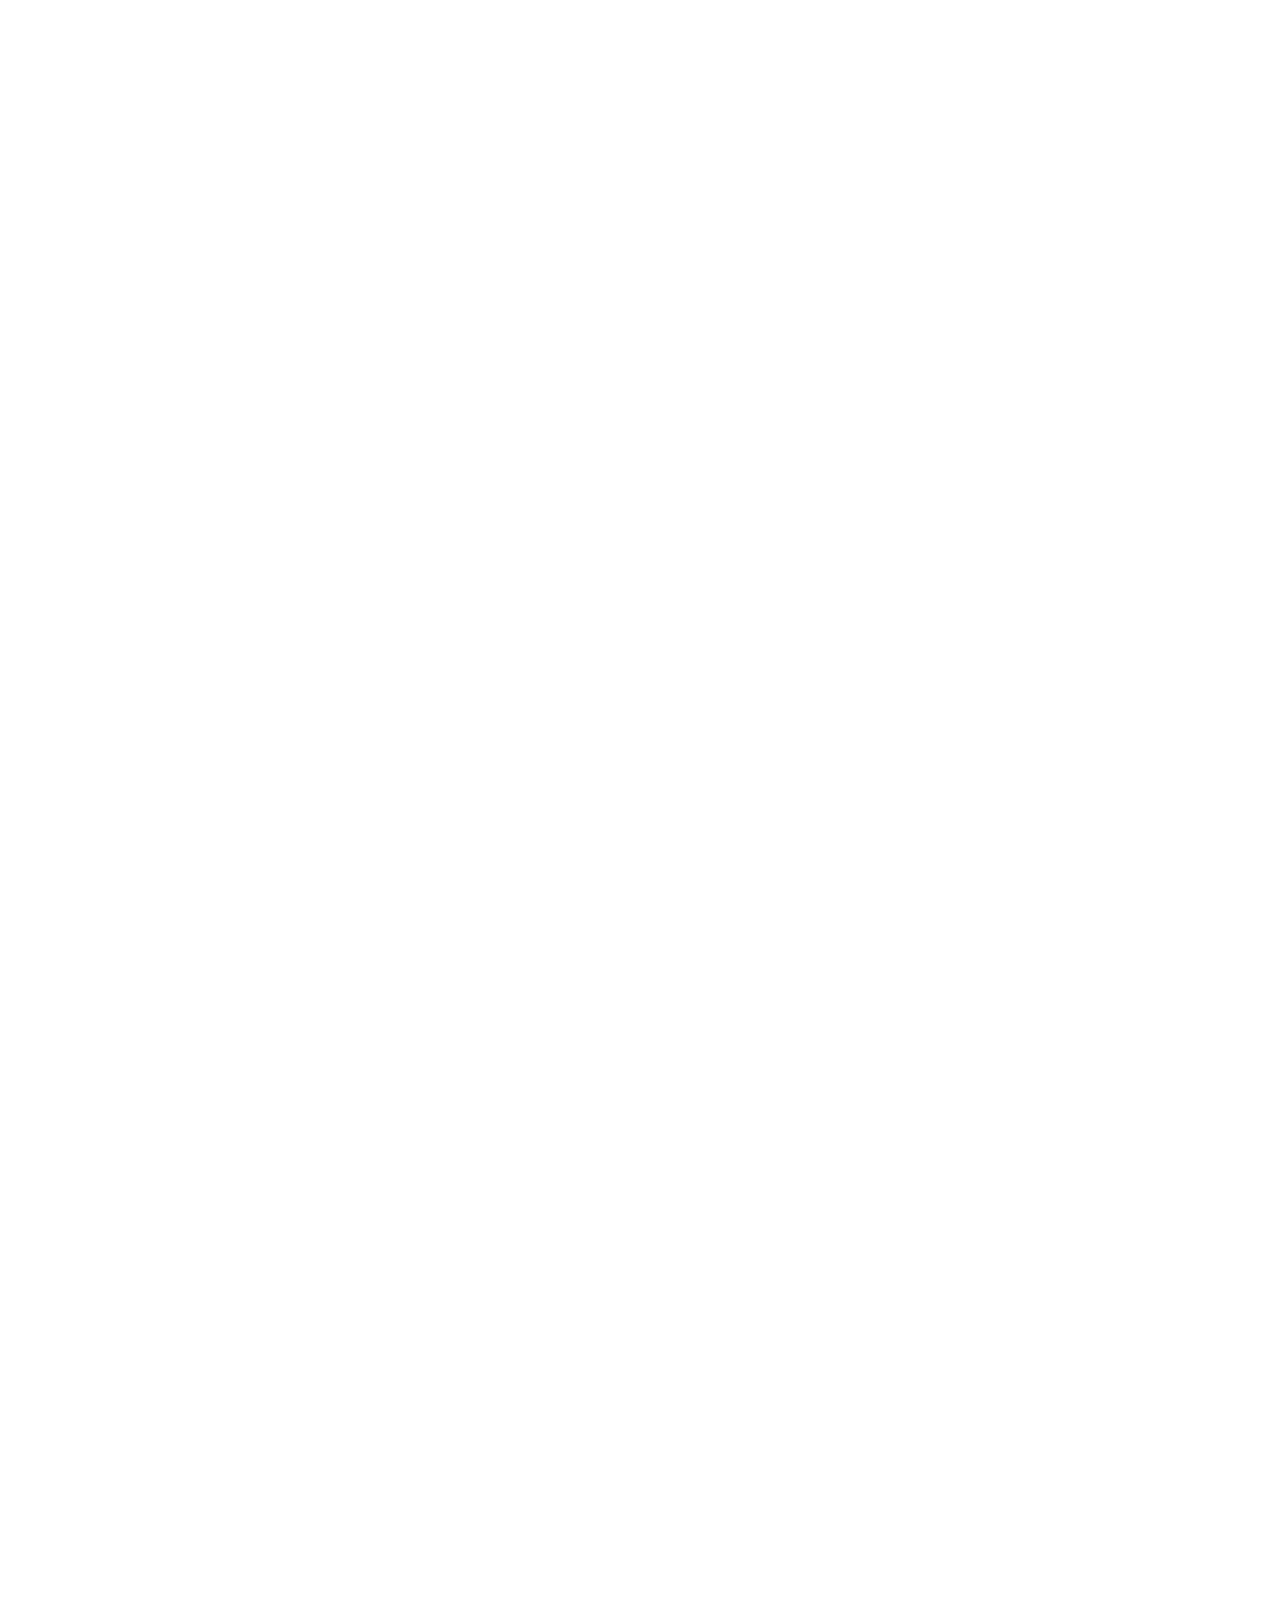
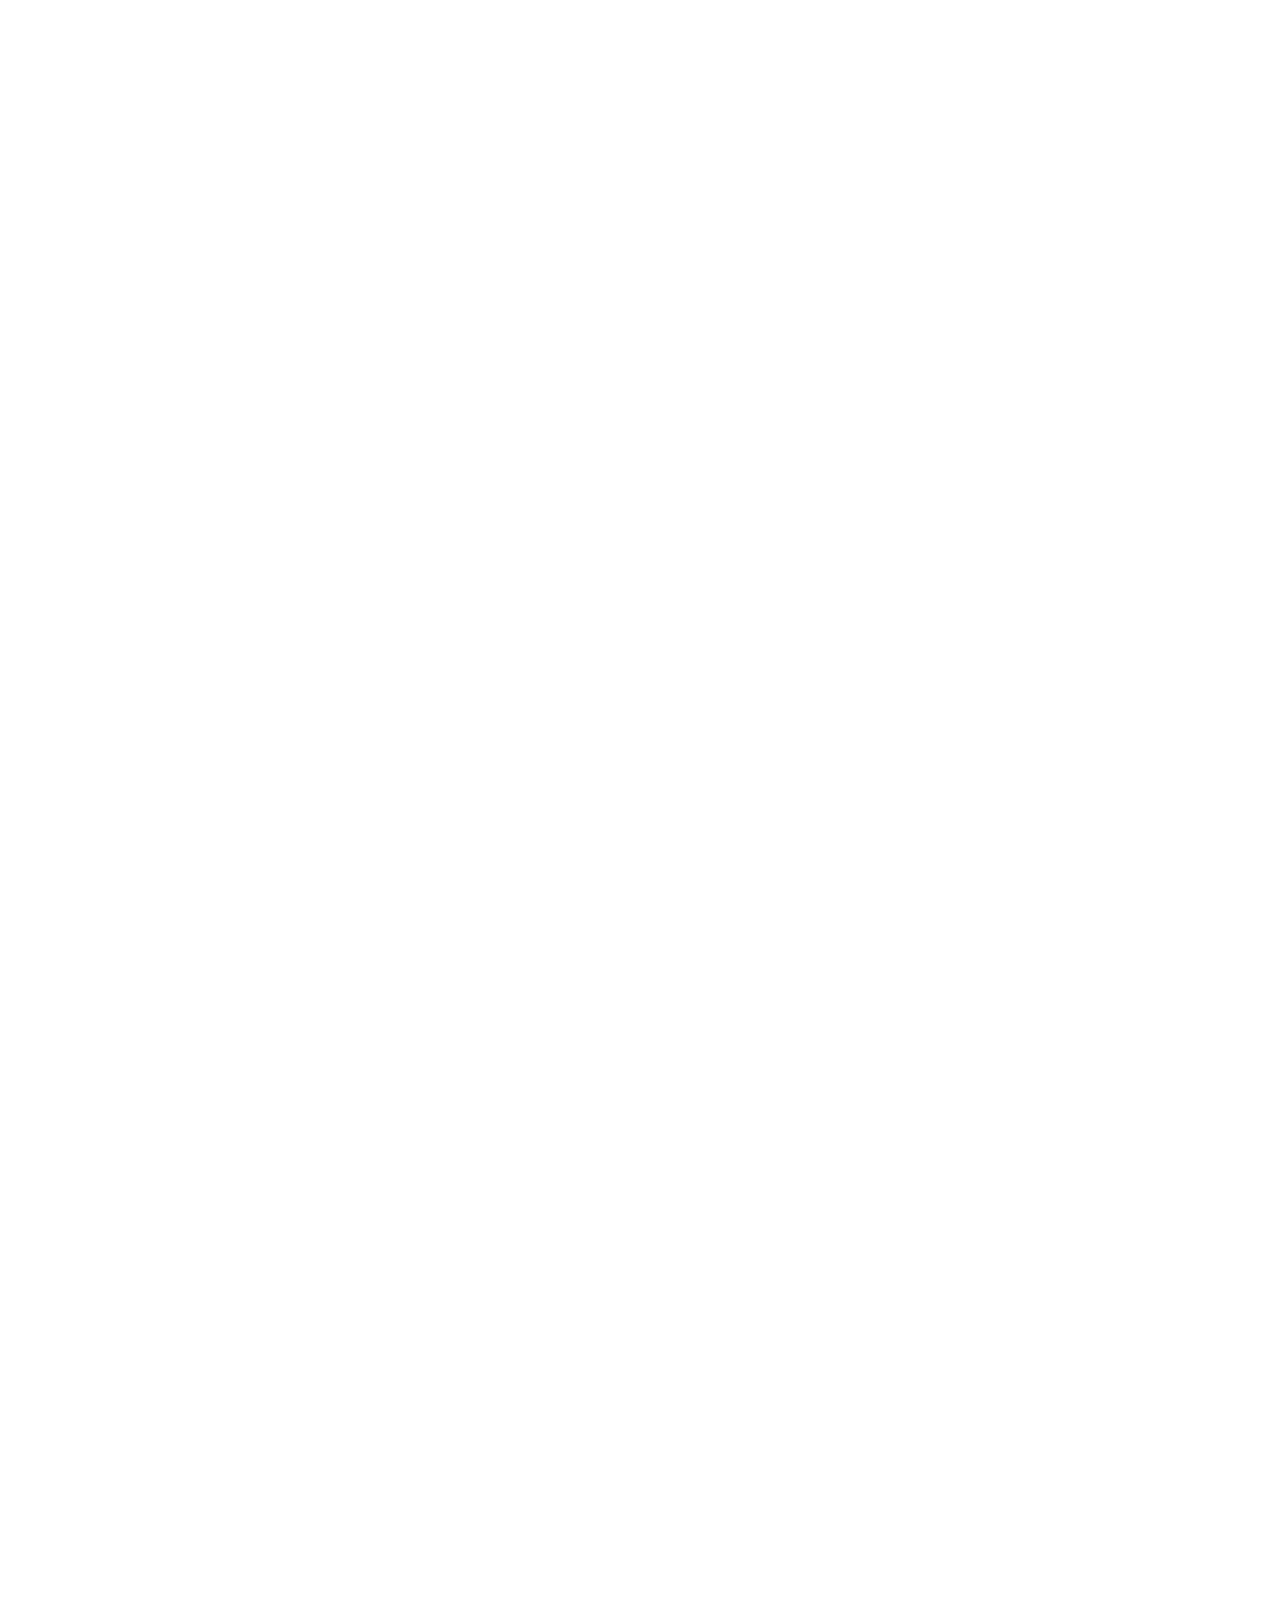
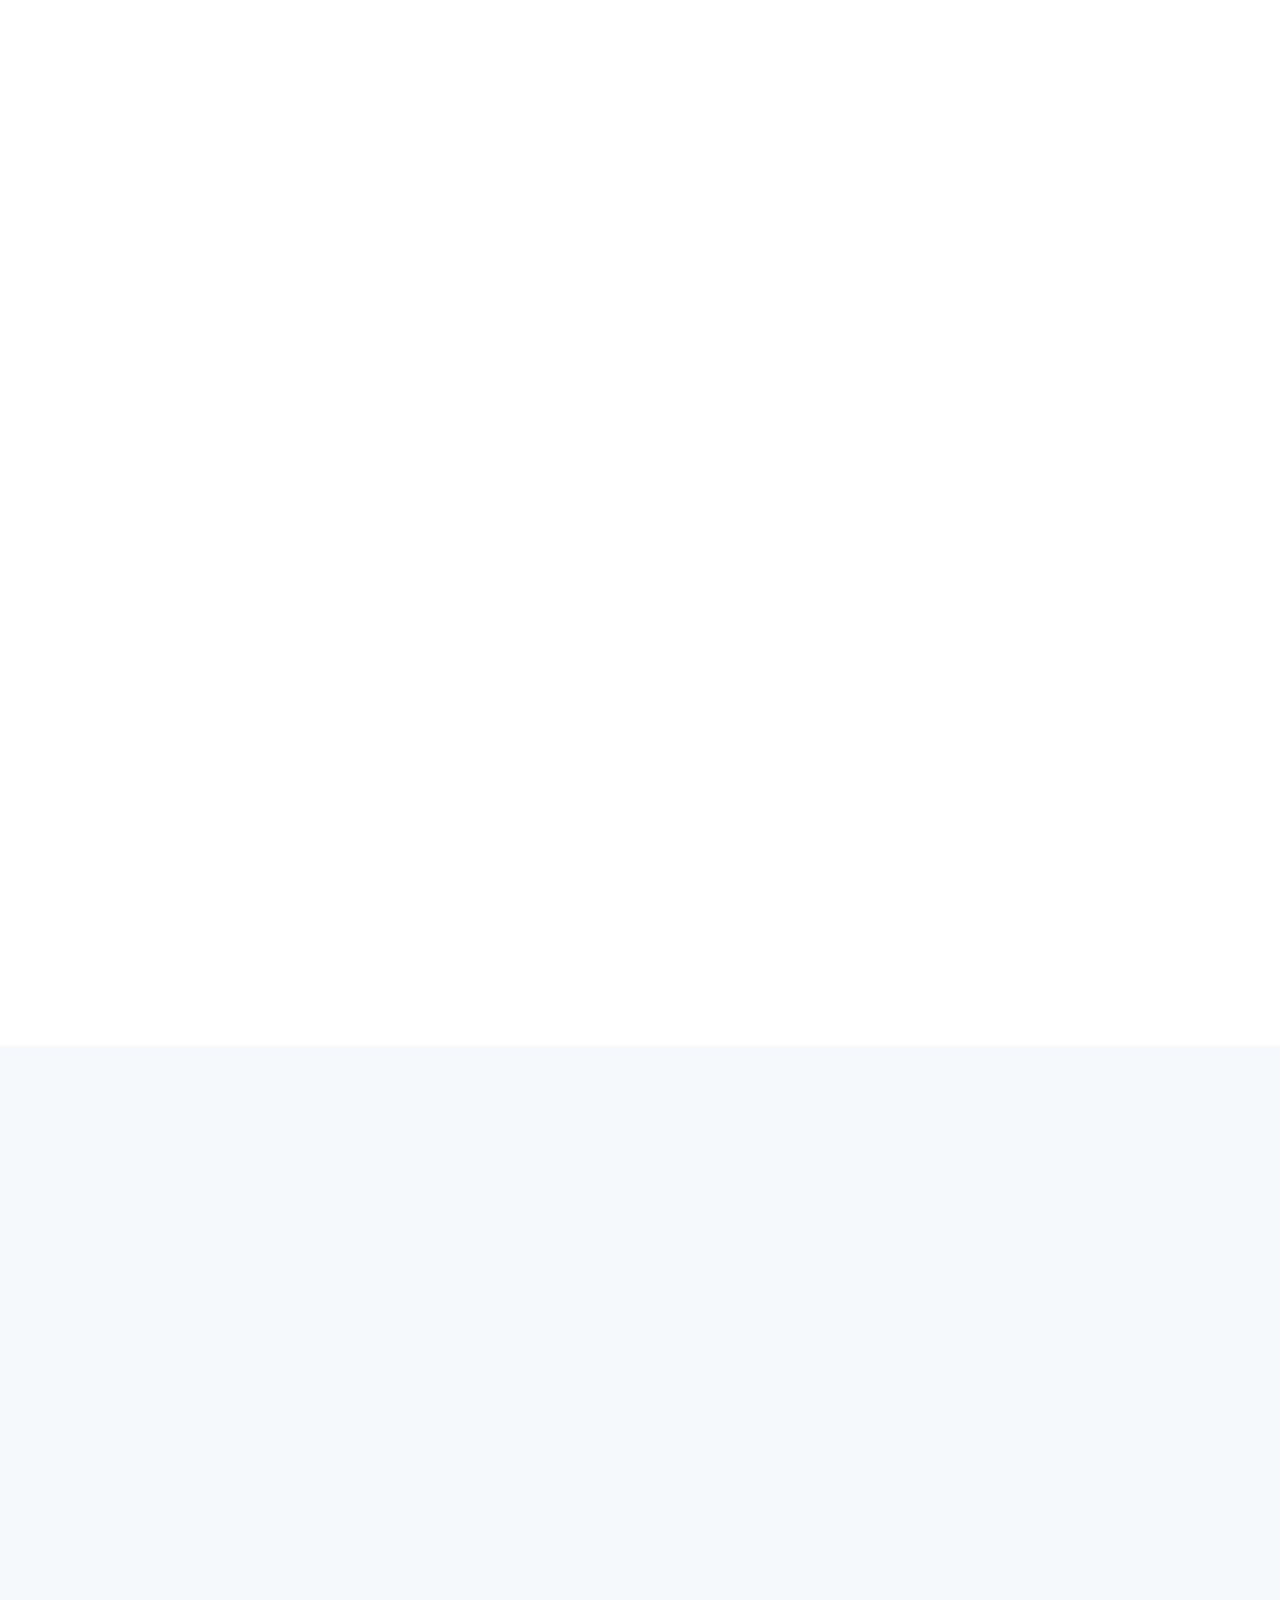
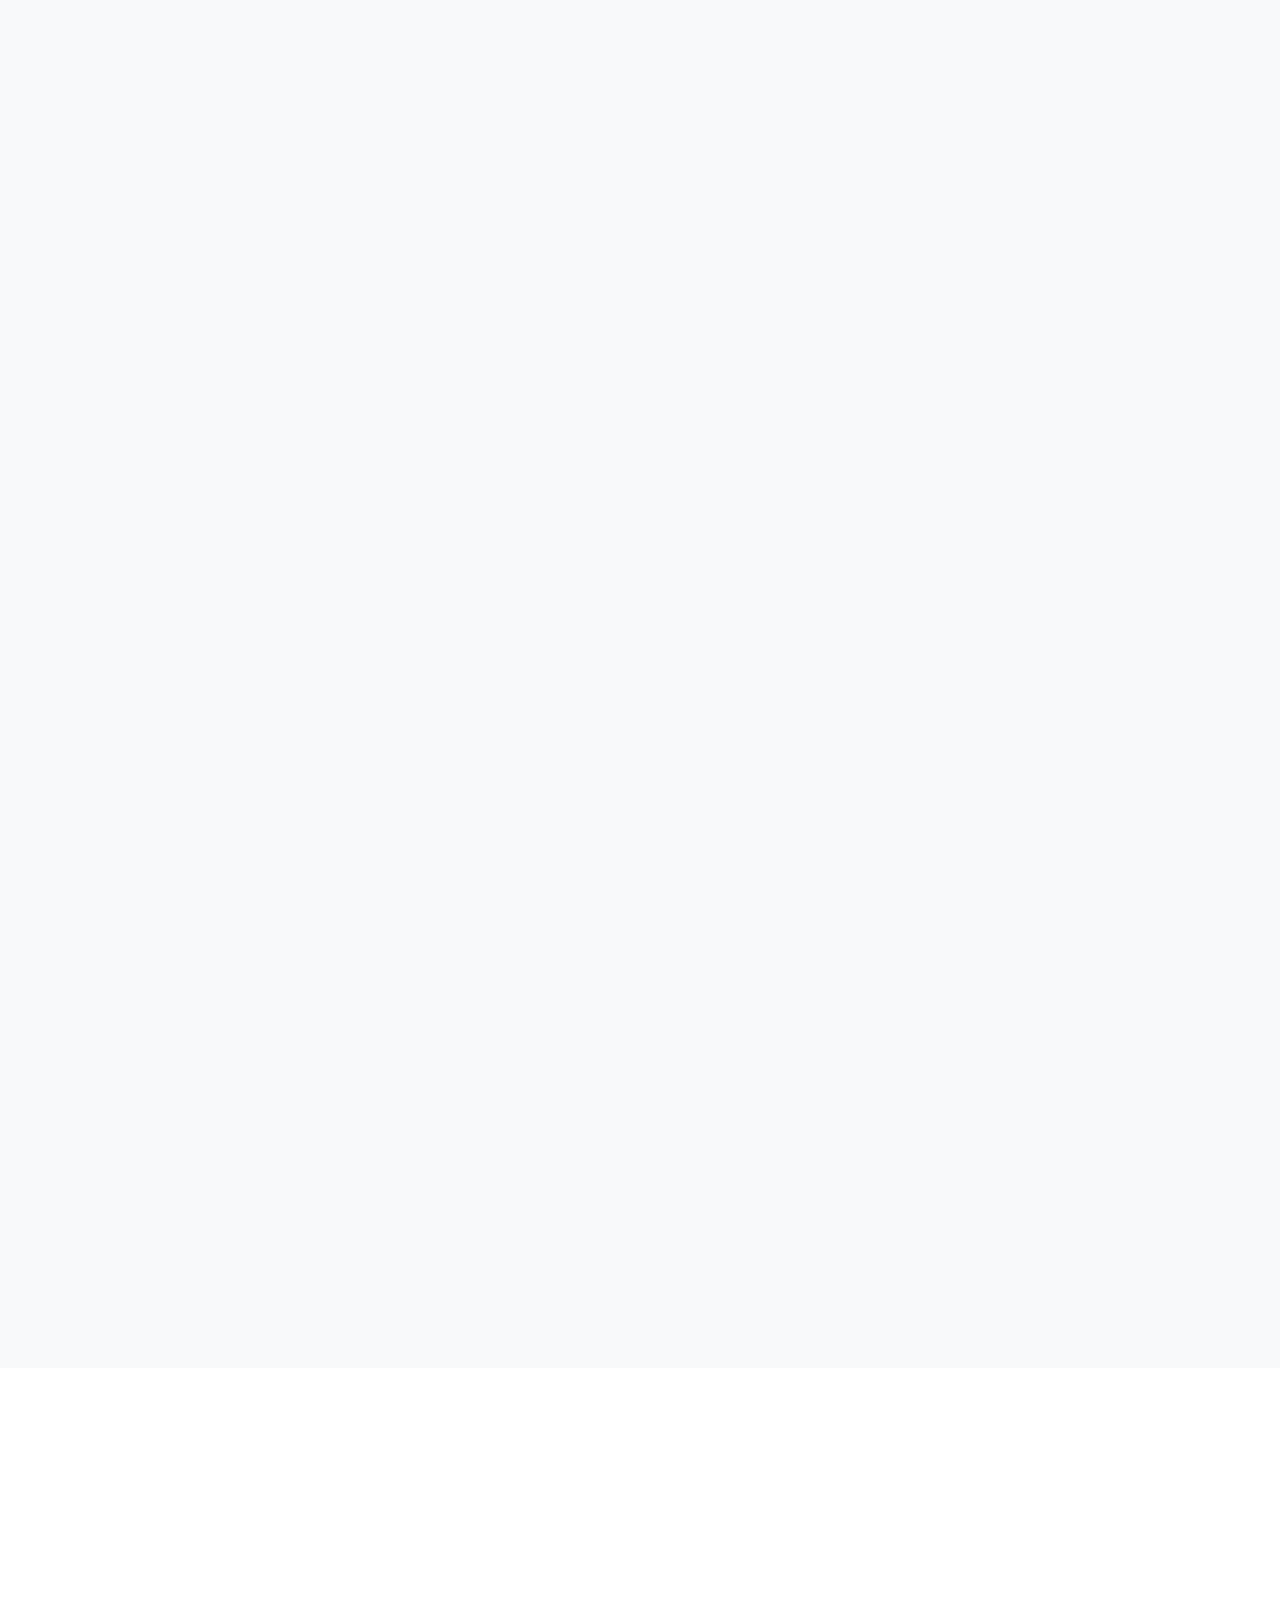
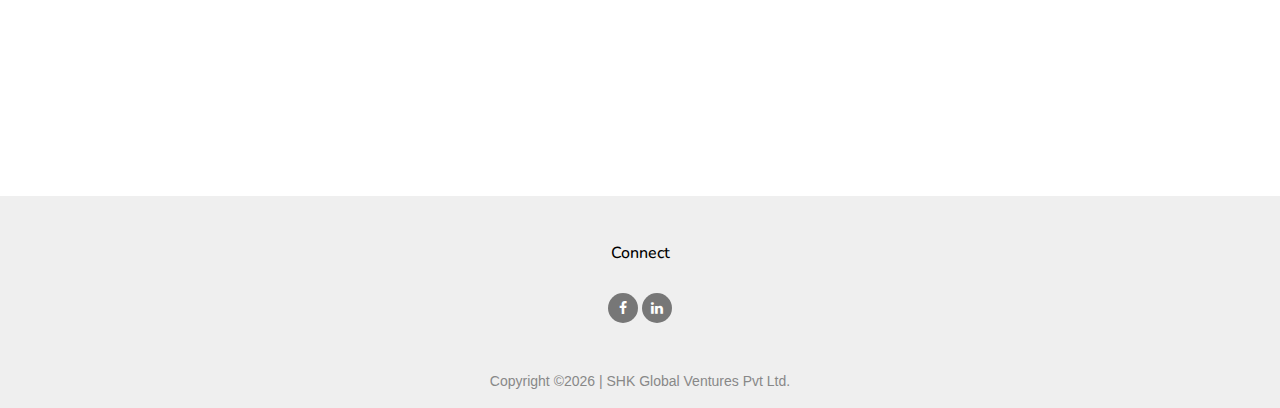
==== commit 1389e7a5: "bhavisya and leptos" ====
--- a/Working Folder/index.html
+++ b/Working Folder/index.html
@@ -53,6 +53,7 @@
 </li>
 -->
 <li><a href="#about-section" class="nav-link">About</a></li>
+<li><a href="https://shkglobalventures.notion.site/shkglobalventures/4faa9426c63b4187b1ed697147070a7b?v=abde280c7831428caea76e9f94968ff5" target="_blank" class="nav-link">Team</a></li>
 <li><a href="#portfolio-section" class="nav-link">Gallery</a></li>
 <li><a href="#services-section" class="nav-link">Services</a></li>
 <li><a href="#partner-section" class="nav-link">Principals</a></li>
@@ -451,6 +452,46 @@
 </div>
 <div class="col-lg-7 ml-auto" data-aos="fade-up" data-aos-delay="200">
 <h3 class="mb-5">Global Companies</h3>
+
+<div class="resume-item d-flex work">
+<div>
+<h4><a href="https://www.linkedin.com/company/leptos-estates/">Leptos Estate</a></h4>
+<div class="d-flex">
+<div class="d-flex resume-meta">
+<span class="mr-3">
+<span class="icon">
+<svg width="1em" height="1em" viewBox="0 0 16 16" class="bi bi-building" fill="currentColor" xmlns="http://www.w3.org/2000/svg">
+<path fill-rule="evenodd" d="M14.763.075A.5.5 0 0 1 15 .5v15a.5.5 0 0 1-.5.5h-3a.5.5 0 0 1-.5-.5V14h-1v1.5a.5.5 0 0 1-.5.5h-9a.5.5 0 0 1-.5-.5V10a.5.5 0 0 1 .342-.474L6 7.64V4.5a.5.5 0 0 1 .276-.447l8-4a.5.5 0 0 1 .487.022zM6 8.694L1 10.36V15h5V8.694zM7 15h2v-1.5a.5.5 0 0 1 .5-.5h2a.5.5 0 0 1 .5.5V15h2V1.309l-7 3.5V15z" />
+<path d="M2 11h1v1H2v-1zm2 0h1v1H4v-1zm-2 2h1v1H2v-1zm2 0h1v1H4v-1zm4-4h1v1H8V9zm2 0h1v1h-1V9zm-2 2h1v1H8v-1zm2 0h1v1h-1v-1zm2-2h1v1h-1V9zm0 2h1v1h-1v-1zM8 7h1v1H8V7zm2 0h1v1h-1V7zm2 0h1v1h-1V7zM8 5h1v1H8V5zm2 0h1v1h-1V5zm2 0h1v1h-1V5zm0-2h1v1h-1V3z" />
+</svg>
+</span>
+<span>Real Estate</span>
+</span>
+<span class="icon">
+<svg width="1em" height="1em" viewBox="0 0 16 16" class="bi bi-geo-alt" fill="currentColor" xmlns="http://www.w3.org/2000/svg">
+<path fill-rule="evenodd" d="M8 16s6-5.686 6-10A6 6 0 0 0 2 6c0 4.314 6 10 6 10zm0-7a3 3 0 1 0 0-6 3 3 0 0 0 0 6z" />
+</svg>
+</span>
+<span>Paphos, Cyprus</span>
+</div>
+<div></div>
+</div>
+</div>
+<div class="ml-auto resume-meta">
+<div class="clearfix">
+<span class="period d-block float-right"><span>Agent</span></span>
+</div>
+<span class="icon">
+<svg width="1em" height="1em" viewBox="0 0 16 16" class="bi bi-calendar-event" fill="currentColor" xmlns="http://www.w3.org/2000/svg">
+<path fill-rule="evenodd" d="M1 4v10a1 1 0 0 0 1 1h12a1 1 0 0 0 1-1V4H1zm1-3a2 2 0 0 0-2 2v11a2 2 0 0 0 2 2h12a2 2 0 0 0 2-2V3a2 2 0 0 0-2-2H2z" />
+<path fill-rule="evenodd" d="M3.5 0a.5.5 0 0 1 .5.5V1a.5.5 0 0 1-1 0V.5a.5.5 0 0 1 .5-.5zm9 0a.5.5 0 0 1 .5.5V1a.5.5 0 0 1-1 0V.5a.5.5 0 0 1 .5-.5z" />
+<rect width="2" height="2" x="11" y="6" rx=".5" />
+</svg>
+</span>
+<span>March 2022 - Present </span>
+</div>
+</div>
+
 <div class="resume-item d-flex work">
 <div>
 <h4><a href="https://www.linkedin.com/company/globalwealthgroup/">Global Wealth Group</a></h4>
@@ -567,6 +608,44 @@
 </div> 
  
 <h3 class="mt-5 mb-3">Indian Companies</h3>
+<div class="resume-item d-flex work">
+<div>
+<h4><a href="https://www.linkedin.com/company/sensation-infracon-private-limited/">Sensation Infracon Pvt Ltd</a></h4>
+<div class="d-flex">
+<div class="d-flex resume-meta">
+<span class="mr-3">
+<span class="icon">
+<svg width="1em" height="1em" viewBox="0 0 16 16" class="bi bi-building" fill="currentColor" xmlns="http://www.w3.org/2000/svg">
+<path fill-rule="evenodd" d="M14.763.075A.5.5 0 0 1 15 .5v15a.5.5 0 0 1-.5.5h-3a.5.5 0 0 1-.5-.5V14h-1v1.5a.5.5 0 0 1-.5.5h-9a.5.5 0 0 1-.5-.5V10a.5.5 0 0 1 .342-.474L6 7.64V4.5a.5.5 0 0 1 .276-.447l8-4a.5.5 0 0 1 .487.022zM6 8.694L1 10.36V15h5V8.694zM7 15h2v-1.5a.5.5 0 0 1 .5-.5h2a.5.5 0 0 1 .5.5V15h2V1.309l-7 3.5V15z" />
+<path d="M2 11h1v1H2v-1zm2 0h1v1H4v-1zm-2 2h1v1H2v-1zm2 0h1v1H4v-1zm4-4h1v1H8V9zm2 0h1v1h-1V9zm-2 2h1v1H8v-1zm2 0h1v1h-1v-1zm2-2h1v1h-1V9zm0 2h1v1h-1v-1zM8 7h1v1H8V7zm2 0h1v1h-1V7zm2 0h1v1h-1V7zM8 5h1v1H8V5zm2 0h1v1h-1V5zm2 0h1v1h-1V5zm0-2h1v1h-1V3z" />
+</svg>
+</span>
+<span>Real Estate</span>
+</span>
+<span class="icon">
+<svg width="1em" height="1em" viewBox="0 0 16 16" class="bi bi-geo-alt" fill="currentColor" xmlns="http://www.w3.org/2000/svg">
+<path fill-rule="evenodd" d="M8 16s6-5.686 6-10A6 6 0 0 0 2 6c0 4.314 6 10 6 10zm0-7a3 3 0 1 0 0-6 3 3 0 0 0 0 6z" />
+</svg>
+</span>
+<span>Hyderabad</span>
+</div>
+<div></div>
+</div>
+</div>
+<div class="ml-auto resume-meta">
+<div class="clearfix">
+<span class="period d-block float-right"><span> Partner</span></span>
+</div>
+<span class="icon">
+<svg width="1em" height="1em" viewBox="0 0 16 16" class="bi bi-calendar-event" fill="currentColor" xmlns="http://www.w3.org/2000/svg">
+<path fill-rule="evenodd" d="M1 4v10a1 1 0 0 0 1 1h12a1 1 0 0 0 1-1V4H1zm1-3a2 2 0 0 0-2 2v11a2 2 0 0 0 2 2h12a2 2 0 0 0 2-2V3a2 2 0 0 0-2-2H2z" />
+<path fill-rule="evenodd" d="M3.5 0a.5.5 0 0 1 .5.5V1a.5.5 0 0 1-1 0V.5a.5.5 0 0 1 .5-.5zm9 0a.5.5 0 0 1 .5.5V1a.5.5 0 0 1-1 0V.5a.5.5 0 0 1 .5-.5z" />
+<rect width="2" height="2" x="11" y="6" rx=".5" />
+</svg>
+</span>
+<span>March 2022 - Present </span>
+</div>
+</div>
 <div class="resume-item d-flex work">
 <div>
 <h4><a href="https://www.linkedin.com/company/bufferingagency/">Buffering Media</a></h4>
@@ -909,6 +988,61 @@
 </div>
 </div>
 <div class="row">
+
+<div class="col-md-6" data-aos="fade-up" data-aos-delay="100">
+<div class="block-47 d-flex mb-5">
+<div class="block-47-image">
+<img src="images/bhavishya.jpg" alt="Image placeholder" class="img-fluid">
+</div>
+<blockquote class="block-47-quote">
+<p>&ldquo; We are very fortunate to have Sangeetji on our board as a Strategy Advisor & have immense respect for his die hard attitude towards his work. &rdquo;</p>
+<cite class="block-47-quote-author">&mdash; Bhavishya Gupta, Founder & Managing Director at <a href="https://www.linkedin.com/in/bhavishyagupta/">Sensation Infracon Private Limited</a></cite>
+</blockquote>
+</div>
+</div>
+
+<div class="col-md-6" data-aos="fade-up" data-aos-delay="200">
+<div class="block-47 d-flex mb-5">
+<div class="block-47-image">
+<img src="images/kazadia.jpg" alt="Image placeholder" class="img-fluid">
+</div>
+<blockquote class="block-47-quote">
+<p>&ldquo;Sangeetji is a epitome of perfection and inspiration
+
+Always one step ahead of the curve and futuristic mindset make him a desirable person to conduct business with
+
+High credibility and and Trust built with Professional acumen are his strong suits
+
+I wish Sangeetji all the very best that he deserves and more &rdquo;</p>
+<cite class="block-47-quote-author">&mdash; Kaizad Hateria, Brand Custodian and Chief Customer Delight Officer at <a href="https://www.linkedin.com/in/kaizad-hateria-895463188/">Rustomjee</a></cite>
+</blockquote>
+</div>
+</div>
+
+<div class="col-md-6" data-aos="fade-up" data-aos-delay="200">
+<div class="block-47 d-flex mb-5">
+<div class="block-47-image">
+<img src="images/harshul.jpg" alt="Image placeholder" class="img-fluid">
+</div>
+<blockquote class="block-47-quote">
+<p>&ldquo;Super Energetic and Vibrant. I strongly recommend Sangeet to anyone looking for a hardworking, honest and transparent consultant. He has a very strong understand of the Real Estate Sector and Media. This combination makes him my go to guy for anything Real Estate.&rdquo;</p>
+<cite class="block-47-quote-author">&mdash; Dr. Adv. Harshul Savla MRICS, Managing Partner at<a href="https://www.linkedin.com/in/dr-adv-harshul-savla-mrics-a826a21a8/"> M Realty (SUVIDHA Lifespaces)</a></cite>
+</blockquote>
+</div>
+</div>
+
+<div class="col-md-6" data-aos="fade-up" data-aos-delay="200">
+<div class="block-47 d-flex mb-5">
+<div class="block-47-image">
+<img src="images/priya.jpg" alt="Image placeholder" class="img-fluid">
+</div>
+<blockquote class="block-47-quote">
+<p>&ldquo;Sangeet is an excellent person . I had a pleasure working with him in a chamber of commerce where he was part of the re estate committee and he always leads by example. He kept the team morale up, and I believe he is the best member I ever had as he is friendly. His ability to work through the crisis and develop new ways to achieve new ideas were always inspiring.&rdquo;</p>
+<cite class="block-47-quote-author">&mdash;Priya Pansare, CEO at <a href="https://www.linkedin.com/in/priya-pansare-25a37a102/">India Business Group-Chamber of Commerce</a></cite>
+</blockquote>
+</div>
+</div>
+
 <div class="col-md-6" data-aos="fade-up" data-aos-delay="100">
 <div class="block-47 d-flex mb-5">
 <div class="block-47-image">
@@ -920,23 +1054,7 @@
 </blockquote>
 </div>
 </div>
-<div class="col-md-6" data-aos="fade-up" data-aos-delay="200">
-<div class="block-47 d-flex mb-5">
-<div class="block-47-image">
-<img src="images/kazadia.jpg" alt="Image placeholder" class="img-fluid">
-</div>
-<blockquote class="block-47-quote">
-<p>&ldquo;Sangeetji is a epitome of perfection and inspiration
-
-Always one step ahead of the curve and futuristic mindset make him a desirable person to conduct business with
-
-High credibility and and Trust built with Professional acumen are his strong suits
-
-I wish Sangeetji all the very best that he deserves and more &rdquo;</p>
-<cite class="block-47-quote-author">&mdash; Kaizad Hateria, Brand Custodian and Chief Customer Delight Officer at <a href="https://www.linkedin.com/in/kaizad-hateria-895463188/">Rustomjee</a></cite>
-</blockquote>
-</div>
-</div>
+
 <div class="col-md-6" data-aos="fade-up" data-aos-delay="100">
 <div class="block-47 d-flex mb-5">
 <div class="block-47-image">
@@ -950,17 +1068,7 @@
 </blockquote>
 </div>
 </div>
-<div class="col-md-6" data-aos="fade-up" data-aos-delay="200">
-<div class="block-47 d-flex mb-5">
-<div class="block-47-image">
-<img src="images/harshul.jpg" alt="Image placeholder" class="img-fluid">
-</div>
-<blockquote class="block-47-quote">
-<p>&ldquo;Super Energetic and Vibrant. I strongly recommend Sangeet to anyone looking for a hardworking, honest and transparent consultant. He has a very strong understand of the Real Estate Sector and Media. This combination makes him my go to guy for anything Real Estate.&rdquo;</p>
-<cite class="block-47-quote-author">&mdash; Dr. Adv. Harshul Savla MRICS, Managing Partner at<a href="https://www.linkedin.com/in/dr-adv-harshul-savla-mrics-a826a21a8/"> M Realty (SUVIDHA Lifespaces)</a></cite>
-</blockquote>
-</div>
-</div>
+
 <div class="col-md-6" data-aos="fade-up" data-aos-delay="200">
 <div class="block-47 d-flex mb-5">
 <div class="block-47-image">
@@ -974,17 +1082,7 @@
 </blockquote>
 </div>
 </div>
-<div class="col-md-6" data-aos="fade-up" data-aos-delay="200">
-<div class="block-47 d-flex mb-5">
-<div class="block-47-image">
-<img src="images/priya.jpg" alt="Image placeholder" class="img-fluid">
-</div>
-<blockquote class="block-47-quote">
-<p>&ldquo;Sangeet is an excellent person . I had a pleasure working with him in a chamber of commerce where he was part of the re estate committee and he always leads by example. He kept the team morale up, and I believe he is the best member I ever had as he is friendly. His ability to work through the crisis and develop new ways to achieve new ideas were always inspiring.&rdquo;</p>
-<cite class="block-47-quote-author">&mdash;Priya Pansare, CEO at <a href="https://www.linkedin.com/in/priya-pansare-25a37a102/">India Business Group-Chamber of Commerce</a></cite>
-</blockquote>
-</div>
-</div>
+
 </div>
 </div>
 </div>
